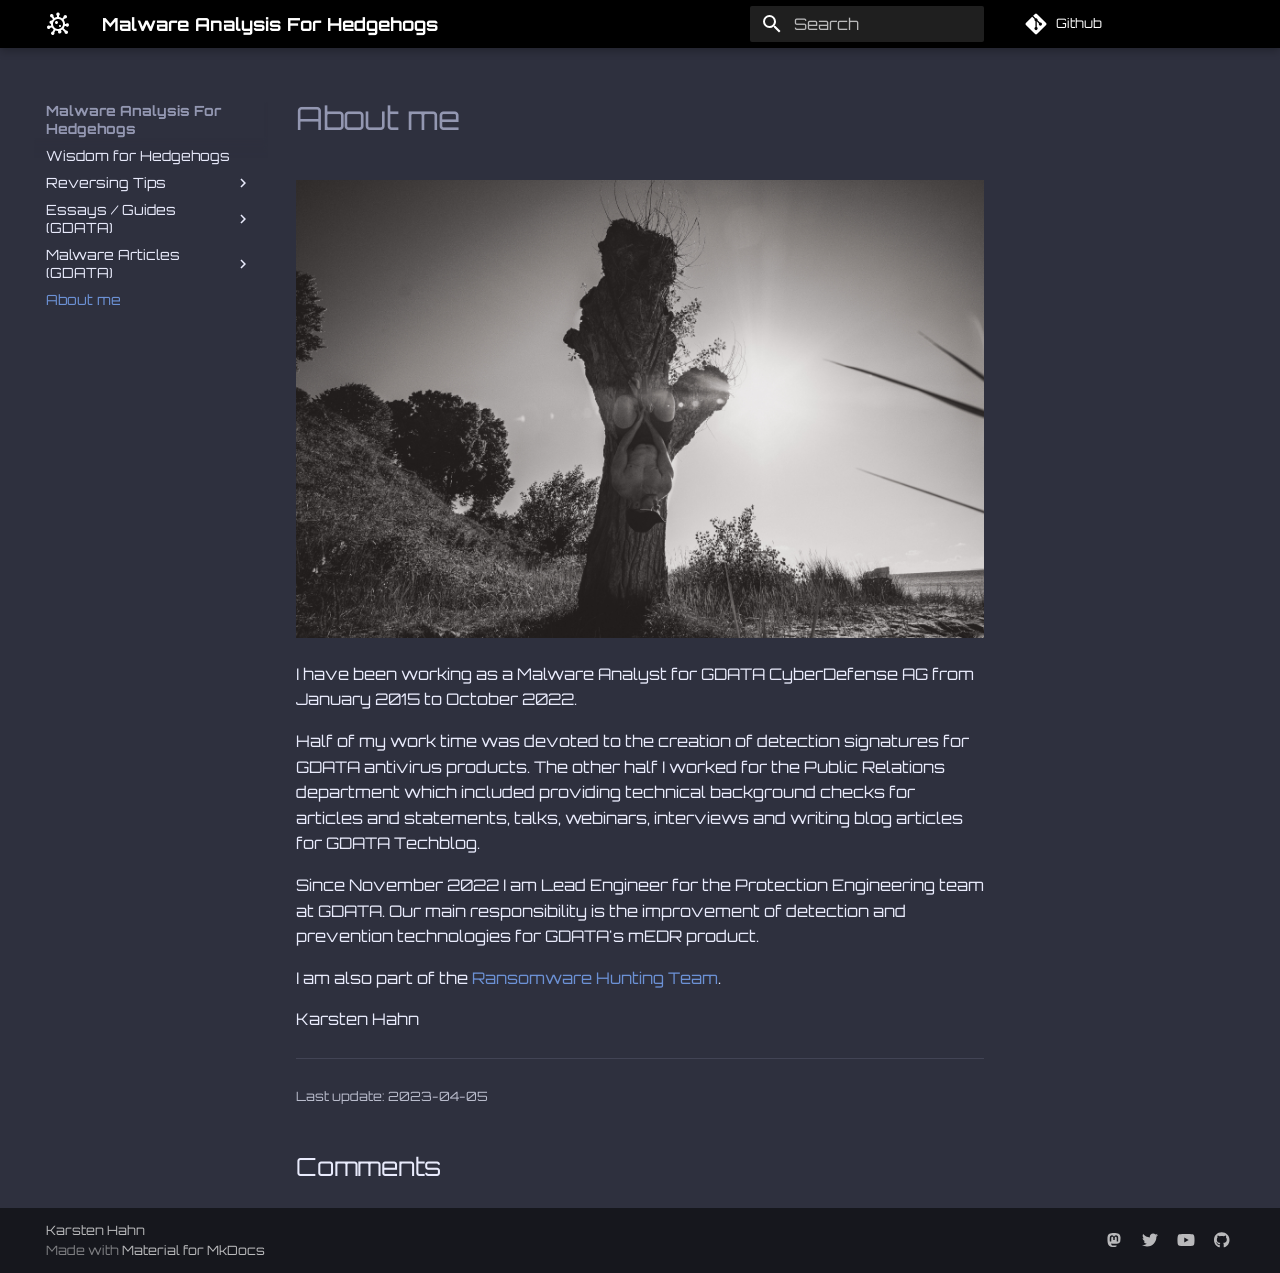
==== About me/index.html @ 7050e667 "Deployed 3b9eb0d with MkDocs version: 1.4.2" ====
<!DOCTYPE html>

<html class="no-js" lang="en">
<head>
<meta charset="utf-8"/>
<meta content="width=device-width,initial-scale=1" name="viewport"/>
<meta content="Malware analysis blog by struppigel aka Karsten Hahn" name="description"/>
<meta content="Karsten Hahn" name="author"/>
<link href="https://struppigel.github.io/WisdomForHedgehogs/About%20me/" rel="canonical"/>
<link href="../Execution%20Environments/PowerShell/" rel="prev"/>
<link href="../assets/images/favicon.png" rel="icon"/>
<meta content="mkdocs-1.4.2, mkdocs-material-9.1.2" name="generator"/>
<title>About me - Malware Analysis For Hedgehogs</title>
<link href="../assets/stylesheets/main.7bf56d0a.min.css" rel="stylesheet"/>
<link href="../assets/stylesheets/palette.a0c5b2b5.min.css" rel="stylesheet"/>
<link crossorigin="" href="https://fonts.gstatic.com" rel="preconnect"/>
<link href="https://fonts.googleapis.com/css?family=orbitron:300,300i,400,400i,700,700i%7CRoboto+Mono:400,400i,700,700i&amp;display=fallback" rel="stylesheet"/>
<style>:root{--md-text-font:"orbitron";--md-code-font:"Roboto Mono"}</style>
<script>__md_scope=new URL("..",location),__md_hash=e=>[...e].reduce((e,_)=>(e<<5)-e+_.charCodeAt(0),0),__md_get=(e,_=localStorage,t=__md_scope)=>JSON.parse(_.getItem(t.pathname+"."+e)),__md_set=(e,_,t=localStorage,a=__md_scope)=>{try{t.setItem(a.pathname+"."+e,JSON.stringify(_))}catch(e){}}</script>
<link href="../assets/stylesheets/glightbox.min.css" rel="stylesheet"/><style>
            html.glightbox-open { overflow: initial; height: 100%; }
            .gslide-title { margin-top: 0px; user-select: text; }
            .gslide-desc { color: #666; user-select: text; }
            .gslide-image img { background: white; }
            
                .gscrollbar-fixer { padding-right: 15px; }
                .gdesc-inner { font-size: 0.75rem; }
                body[data-md-color-scheme="slate"] .gdesc-inner { background: var(--md-default-bg-color);}
                body[data-md-color-scheme="slate"] .gslide-title { color: var(--md-default-fg-color);}
                body[data-md-color-scheme="slate"] .gslide-desc { color: var(--md-default-fg-color);}
                </style><script src="../assets/javascripts/glightbox.min.js"></script></head>
<body data-md-color-accent="yellow" data-md-color-primary="black" data-md-color-scheme="slate" dir="ltr">
<input autocomplete="off" class="md-toggle" data-md-toggle="drawer" id="__drawer" type="checkbox"/>
<input autocomplete="off" class="md-toggle" data-md-toggle="search" id="__search" type="checkbox"/>
<label class="md-overlay" for="__drawer"></label>
<div data-md-component="skip">
</div>
<div data-md-component="announce">
</div>
<header class="md-header md-header--shadow" data-md-component="header">
<nav aria-label="Header" class="md-header__inner md-grid">
<a aria-label="Malware Analysis For Hedgehogs" class="md-header__button md-logo" data-md-component="logo" href=".." title="Malware Analysis For Hedgehogs">
<svg viewbox="0 0 24 24" xmlns="http://www.w3.org/2000/svg"><path d="M12 .5a1.746 1.746 0 0 0-1 3.18v1.4c-.9.13-1.74.42-2.5.86L7.39 4.35c.19-.52.14-1.12-.2-1.6C6.84 2.26 6.3 2 5.75 2c-.35 0-.7.1-1 .32-.79.55-.99 1.64-.43 2.43.34.49.88.75 1.43.75l1.18 1.68c-.43.43-.77.91-1.06 1.44-.2-.08-.41-.12-.62-.12-.45 0-.9.17-1.25.5-.67.7-.67 1.8 0 2.5.29.27.64.42 1 .5 0 .54.07 1.06.18 1.56l-1.31.35c-.31-.26-.71-.41-1.12-.41-.15 0-.31 0-.46.06a1.752 1.752 0 0 0-1.23 2.15C1.27 16.5 2 17 2.75 17c.15 0 .3 0 .46-.06.57-.16 1-.58 1.18-1.1l1.51-.41c.45.79 1.05 1.49 1.75 2.07l-1.1 2c-.55.08-1.05.39-1.34.92a1.749 1.749 0 1 0 3.08 1.66c.28-.52.27-1.12.02-1.61l1.07-1.97c.81.32 1.69.5 2.62.5h.18c-.13.26-.18.56-.18.88.08.92.84 1.62 1.75 1.62h.13c.97-.08 1.69-.92 1.62-1.88-.04-.5-.29-.94-.65-1.23.47-.21.92-.48 1.34-.79l2.34 2.34c-.1.56.06 1.13.47 1.56.35.33.8.5 1.25.5s.9-.17 1.25-.5c.67-.7.67-1.8 0-2.5-.35-.33-.8-.5-1.25-.5-.1 0-.2 0-.31.03l-2.34-2.34c.49-.65.87-1.39 1.11-2.19h1.11A1.746 1.746 0 0 0 23 13a1.746 1.746 0 0 0-3.18-1H19c0-1.57-.5-3-1.4-4.19l1.34-1.34c.11.03.21.03.31.03.45 0 .9-.17 1.25-.5.67-.69.67-1.8 0-2.5-.35-.33-.8-.5-1.25-.5s-.9.17-1.25.5c-.41.43-.57 1-.47 1.56L16.19 6.4c-.92-.69-2-1.15-3.19-1.32v-1.4A1.746 1.746 0 0 0 12 .5M12 17c-2.76 0-5-2.24-5-5s2.24-5 5-5 5 2.24 5 5-2.24 5-5 5m-1.5-8C9.67 9 9 9.67 9 10.5s.67 1.5 1.5 1.5 1.5-.67 1.5-1.5S11.33 9 10.5 9m3.5 4c-.55 0-1 .45-1 1s.45 1 1 1 1-.45 1-1-.45-1-1-1Z"></path></svg>
</a>
<label class="md-header__button md-icon" for="__drawer">
<svg viewbox="0 0 24 24" xmlns="http://www.w3.org/2000/svg"><path d="M3 6h18v2H3V6m0 5h18v2H3v-2m0 5h18v2H3v-2Z"></path></svg>
</label>
<div class="md-header__title" data-md-component="header-title">
<div class="md-header__ellipsis">
<div class="md-header__topic">
<span class="md-ellipsis">
            Malware Analysis For Hedgehogs
          </span>
</div>
<div class="md-header__topic" data-md-component="header-topic">
<span class="md-ellipsis">
            
              About me
            
          </span>
</div>
</div>
</div>
<label class="md-header__button md-icon" for="__search">
<svg viewbox="0 0 24 24" xmlns="http://www.w3.org/2000/svg"><path d="M9.5 3A6.5 6.5 0 0 1 16 9.5c0 1.61-.59 3.09-1.56 4.23l.27.27h.79l5 5-1.5 1.5-5-5v-.79l-.27-.27A6.516 6.516 0 0 1 9.5 16 6.5 6.5 0 0 1 3 9.5 6.5 6.5 0 0 1 9.5 3m0 2C7 5 5 7 5 9.5S7 14 9.5 14 14 12 14 9.5 12 5 9.5 5Z"></path></svg>
</label>
<div class="md-search" data-md-component="search" role="dialog">
<label class="md-search__overlay" for="__search"></label>
<div class="md-search__inner" role="search">
<form class="md-search__form" name="search">
<input aria-label="Search" autocapitalize="off" autocomplete="off" autocorrect="off" class="md-search__input" data-md-component="search-query" name="query" placeholder="Search" required="" spellcheck="false" type="text"/>
<label class="md-search__icon md-icon" for="__search">
<svg viewbox="0 0 24 24" xmlns="http://www.w3.org/2000/svg"><path d="M9.5 3A6.5 6.5 0 0 1 16 9.5c0 1.61-.59 3.09-1.56 4.23l.27.27h.79l5 5-1.5 1.5-5-5v-.79l-.27-.27A6.516 6.516 0 0 1 9.5 16 6.5 6.5 0 0 1 3 9.5 6.5 6.5 0 0 1 9.5 3m0 2C7 5 5 7 5 9.5S7 14 9.5 14 14 12 14 9.5 12 5 9.5 5Z"></path></svg>
<svg viewbox="0 0 24 24" xmlns="http://www.w3.org/2000/svg"><path d="M20 11v2H8l5.5 5.5-1.42 1.42L4.16 12l7.92-7.92L13.5 5.5 8 11h12Z"></path></svg>
</label>
<nav aria-label="Search" class="md-search__options">
<button aria-label="Clear" class="md-search__icon md-icon" tabindex="-1" title="Clear" type="reset">
<svg viewbox="0 0 24 24" xmlns="http://www.w3.org/2000/svg"><path d="M19 6.41 17.59 5 12 10.59 6.41 5 5 6.41 10.59 12 5 17.59 6.41 19 12 13.41 17.59 19 19 17.59 13.41 12 19 6.41Z"></path></svg>
</button>
</nav>
</form>
<div class="md-search__output">
<div class="md-search__scrollwrap" data-md-scrollfix="">
<div class="md-search-result" data-md-component="search-result">
<div class="md-search-result__meta">
            Initializing search
          </div>
<ol class="md-search-result__list" role="presentation"></ol>
</div>
</div>
</div>
</div>
</div>
<div class="md-header__source">
<a class="md-source" data-md-component="source" href="https://github.com/struppigel/WisdomForHedgehogs" title="Go to repository">
<div class="md-source__icon md-icon">
<svg viewbox="0 0 448 512" xmlns="http://www.w3.org/2000/svg"><!--! Font Awesome Free 6.3.0 by @fontawesome - https://fontawesome.com License - https://fontawesome.com/license/free (Icons: CC BY 4.0, Fonts: SIL OFL 1.1, Code: MIT License) Copyright 2023 Fonticons, Inc.--><path d="M439.55 236.05 244 40.45a28.87 28.87 0 0 0-40.81 0l-40.66 40.63 51.52 51.52c27.06-9.14 52.68 16.77 43.39 43.68l49.66 49.66c34.23-11.8 61.18 31 35.47 56.69-26.49 26.49-70.21-2.87-56-37.34L240.22 199v121.85c25.3 12.54 22.26 41.85 9.08 55a34.34 34.34 0 0 1-48.55 0c-17.57-17.6-11.07-46.91 11.25-56v-123c-20.8-8.51-24.6-30.74-18.64-45L142.57 101 8.45 235.14a28.86 28.86 0 0 0 0 40.81l195.61 195.6a28.86 28.86 0 0 0 40.8 0l194.69-194.69a28.86 28.86 0 0 0 0-40.81z"></path></svg>
</div>
<div class="md-source__repository">
    Github
  </div>
</a>
</div>
</nav>
</header>
<div class="md-container" data-md-component="container">
<main class="md-main" data-md-component="main">
<div class="md-main__inner md-grid">
<div class="md-sidebar md-sidebar--primary" data-md-component="sidebar" data-md-type="navigation">
<div class="md-sidebar__scrollwrap">
<div class="md-sidebar__inner">
<nav aria-label="Navigation" class="md-nav md-nav--primary" data-md-level="0">
<label class="md-nav__title" for="__drawer">
<a aria-label="Malware Analysis For Hedgehogs" class="md-nav__button md-logo" data-md-component="logo" href=".." title="Malware Analysis For Hedgehogs">
<svg viewbox="0 0 24 24" xmlns="http://www.w3.org/2000/svg"><path d="M12 .5a1.746 1.746 0 0 0-1 3.18v1.4c-.9.13-1.74.42-2.5.86L7.39 4.35c.19-.52.14-1.12-.2-1.6C6.84 2.26 6.3 2 5.75 2c-.35 0-.7.1-1 .32-.79.55-.99 1.64-.43 2.43.34.49.88.75 1.43.75l1.18 1.68c-.43.43-.77.91-1.06 1.44-.2-.08-.41-.12-.62-.12-.45 0-.9.17-1.25.5-.67.7-.67 1.8 0 2.5.29.27.64.42 1 .5 0 .54.07 1.06.18 1.56l-1.31.35c-.31-.26-.71-.41-1.12-.41-.15 0-.31 0-.46.06a1.752 1.752 0 0 0-1.23 2.15C1.27 16.5 2 17 2.75 17c.15 0 .3 0 .46-.06.57-.16 1-.58 1.18-1.1l1.51-.41c.45.79 1.05 1.49 1.75 2.07l-1.1 2c-.55.08-1.05.39-1.34.92a1.749 1.749 0 1 0 3.08 1.66c.28-.52.27-1.12.02-1.61l1.07-1.97c.81.32 1.69.5 2.62.5h.18c-.13.26-.18.56-.18.88.08.92.84 1.62 1.75 1.62h.13c.97-.08 1.69-.92 1.62-1.88-.04-.5-.29-.94-.65-1.23.47-.21.92-.48 1.34-.79l2.34 2.34c-.1.56.06 1.13.47 1.56.35.33.8.5 1.25.5s.9-.17 1.25-.5c.67-.7.67-1.8 0-2.5-.35-.33-.8-.5-1.25-.5-.1 0-.2 0-.31.03l-2.34-2.34c.49-.65.87-1.39 1.11-2.19h1.11A1.746 1.746 0 0 0 23 13a1.746 1.746 0 0 0-3.18-1H19c0-1.57-.5-3-1.4-4.19l1.34-1.34c.11.03.21.03.31.03.45 0 .9-.17 1.25-.5.67-.69.67-1.8 0-2.5-.35-.33-.8-.5-1.25-.5s-.9.17-1.25.5c-.41.43-.57 1-.47 1.56L16.19 6.4c-.92-.69-2-1.15-3.19-1.32v-1.4A1.746 1.746 0 0 0 12 .5M12 17c-2.76 0-5-2.24-5-5s2.24-5 5-5 5 2.24 5 5-2.24 5-5 5m-1.5-8C9.67 9 9 9.67 9 10.5s.67 1.5 1.5 1.5 1.5-.67 1.5-1.5S11.33 9 10.5 9m3.5 4c-.55 0-1 .45-1 1s.45 1 1 1 1-.45 1-1-.45-1-1-1Z"></path></svg>
</a>
    Malware Analysis For Hedgehogs
  </label>
<div class="md-nav__source">
<a class="md-source" data-md-component="source" href="https://github.com/struppigel/WisdomForHedgehogs" title="Go to repository">
<div class="md-source__icon md-icon">
<svg viewbox="0 0 448 512" xmlns="http://www.w3.org/2000/svg"><!--! Font Awesome Free 6.3.0 by @fontawesome - https://fontawesome.com License - https://fontawesome.com/license/free (Icons: CC BY 4.0, Fonts: SIL OFL 1.1, Code: MIT License) Copyright 2023 Fonticons, Inc.--><path d="M439.55 236.05 244 40.45a28.87 28.87 0 0 0-40.81 0l-40.66 40.63 51.52 51.52c27.06-9.14 52.68 16.77 43.39 43.68l49.66 49.66c34.23-11.8 61.18 31 35.47 56.69-26.49 26.49-70.21-2.87-56-37.34L240.22 199v121.85c25.3 12.54 22.26 41.85 9.08 55a34.34 34.34 0 0 1-48.55 0c-17.57-17.6-11.07-46.91 11.25-56v-123c-20.8-8.51-24.6-30.74-18.64-45L142.57 101 8.45 235.14a28.86 28.86 0 0 0 0 40.81l195.61 195.6a28.86 28.86 0 0 0 40.8 0l194.69-194.69a28.86 28.86 0 0 0 0-40.81z"></path></svg>
</div>
<div class="md-source__repository">
    Github
  </div>
</a>
</div>
<ul class="md-nav__list" data-md-scrollfix="">
<li class="md-nav__item">
<a class="md-nav__link" href="..">
        Wisdom for Hedgehogs
      </a>
</li>
<li class="md-nav__item md-nav__item--nested">
<input class="md-nav__toggle md-toggle" id="__nav_2" type="checkbox"/>
<label class="md-nav__link" for="__nav_2" id="__nav_2_label" tabindex="0">
          Reversing Tips
          <span class="md-nav__icon md-icon"></span>
</label>
<nav aria-expanded="false" aria-labelledby="__nav_2_label" class="md-nav" data-md-level="1">
<label class="md-nav__title" for="__nav_2">
<span class="md-nav__icon md-icon"></span>
          Reversing Tips
        </label>
<ul class="md-nav__list" data-md-scrollfix="">
<li class="md-nav__item">
<a class="md-nav__link" href="../Execution%20Environments/CPython%20Bytecode%20Reversing/">
        CPython Bytecode
      </a>
</li>
<li class="md-nav__item">
<a class="md-nav__link" href="../Execution%20Environments/Infographics/">
        Infographics
      </a>
</li>
<li class="md-nav__item">
<a class="md-nav__link" href="../Execution%20Environments/MBR%20and%20BIOS/">
        MBR and BIOS
      </a>
</li>
<li class="md-nav__item">
<a class="md-nav__link" href="../Execution%20Environments/PowerShell/">
        PowerShell
      </a>
</li>
</ul>
</nav>
</li>
<li class="md-nav__item md-nav__item--nested">
<input class="md-nav__toggle md-toggle" id="__nav_3" type="checkbox"/>
<label class="md-nav__link" for="__nav_3" id="__nav_3_label" tabindex="0">
          Essays / Guides (GDATA)
          <span class="md-nav__icon md-icon"></span>
</label>
<nav aria-expanded="false" aria-labelledby="__nav_3_label" class="md-nav" data-md-level="1">
<label class="md-nav__title" for="__nav_3">
<span class="md-nav__icon md-icon"></span>
          Essays / Guides (GDATA)
        </label>
<ul class="md-nav__list" data-md-scrollfix="">
<li class="md-nav__item">
<a class="md-nav__link" href="https://www.gdatasoftware.com/blog/2022/09/37511-detecting-file-manipulation-in-system-files">
        Identifying file manipulation
      </a>
</li>
<li class="md-nav__item">
<a class="md-nav__link" href="https://www.gdatasoftware.com/blog/2022/01/malware-vaccines">
        Malware vaccines
      </a>
</li>
<li class="md-nav__item">
<a class="md-nav__link" href="https://www.gdatasoftware.com/blog/2021/09/an-overview-of-malware-hashing-algorithms">
        Hashing algorithms
      </a>
</li>
<li class="md-nav__item">
<a class="md-nav__link" href="https://www.gdatasoftware.com/blog/2019/08/35146-taming-the-mess-of-av-detection-names">
        Malware naming - AV detection names
      </a>
</li>
<li class="md-nav__item">
<a class="md-nav__link" href="https://www.gdatasoftware.com/blog/malware-family-naming-hell">
        Malware naming hell
      </a>
</li>
<li class="md-nav__item">
<a class="md-nav__link" href="https://www.gdatasoftware.com/blog/2016/11/29289-it-s-educational-on-the-no-1-argument-for-open-source-ransomware">
        Open source ransomware
      </a>
</li>
<li class="md-nav__item">
<a class="md-nav__link" href="https://www.gdatasoftware.com/blog/2019/06/31666-ransomware-identification-for-the-judicious-analyst">
        Ransomware identification
      </a>
</li>
<li class="md-nav__item">
<a class="md-nav__link" href="https://www.gdatasoftware.com/blog/2022/06/37445-malware-detection-is-hard">
        Why malware detection is hard
      </a>
</li>
</ul>
</nav>
</li>
<li class="md-nav__item md-nav__item--nested">
<input class="md-nav__toggle md-toggle" id="__nav_4" type="checkbox"/>
<label class="md-nav__link" for="__nav_4" id="__nav_4_label" tabindex="0">
          Malware Articles (GDATA)
          <span class="md-nav__icon md-icon"></span>
</label>
<nav aria-expanded="false" aria-labelledby="__nav_4_label" class="md-nav" data-md-level="1">
<label class="md-nav__title" for="__nav_4">
<span class="md-nav__icon md-icon"></span>
          Malware Articles (GDATA)
        </label>
<ul class="md-nav__list" data-md-scrollfix="">
<li class="md-nav__item">
<a class="md-nav__link" href="https://www.gdatasoftware.com/blog/2022/02/37239-allcome-clipbanker-is-a-newcomer-in-malware-underground-forums">
        Allcome
      </a>
</li>
<li class="md-nav__item">
<a class="md-nav__link" href="https://www.gdatasoftware.com/blog/2020/11/36459-babax-stealer-rebrands-to-osno-installs-rootkit">
        Babax
      </a>
</li>
<li class="md-nav__item">
<a class="md-nav__link" href="https://www.gdatasoftware.com/blog/2022/01/37236-qr-codes-on-twitter-deliver-malicious-chrome-extension">
        ChromeLoader / Choziosi
      </a>
</li>
<li class="md-nav__item">
<a class="md-nav__link" href="https://www.gdatasoftware.com/blog/2020/02/35802-bitbucket-abused-as-malware-slinger">
        CryptBot
      </a>
</li>
<li class="md-nav__item">
<a class="md-nav__link" href="https://www.gdatasoftware.com/blog/cyrat-ransomware">
        Cyrat
      </a>
</li>
<li class="md-nav__item">
<a class="md-nav__link" href="https://www.gdatasoftware.com/blog/2019/04/31643-garrantydecrypt-ransomware-spyhunter">
        GarrantyDecrypt
      </a>
</li>
<li class="md-nav__item">
<a class="md-nav__link" href="https://www.gdatasoftware.com/blog/2022/03/ginzo-free-malware">
        Ginzo
      </a>
</li>
<li class="md-nav__item">
<a class="md-nav__link" href="https://www.gdatasoftware.com/blog/icerat-evades-antivirus-by-using-jphp">
        IceRAT
      </a>
</li>
<li class="md-nav__item">
<a class="md-nav__link" href="https://www.gdatasoftware.com/blog/microsoft-signed-a-malicious-netfilter-rootkit">
        Netfilter rootkit
      </a>
</li>
<li class="md-nav__item">
<a class="md-nav__link" href="https://www.gdatasoftware.com/blog/netwire-rat-via-pasteee-and-ms-excel">
        NetWireRAT
      </a>
</li>
<li class="md-nav__item">
<a class="md-nav__link" href="https://www.gdatasoftware.com/blog/2019/11/35548-new-sectoprat-remote-access-malware-utilizes-second-desktop-to-control-browsers">
        SectopRAT
      </a>
</li>
<li class="md-nav__item">
<a class="md-nav__link" href="https://www.gdatasoftware.com/blog/2017/01/29442-spora-worm-and-ransomware">
        Spora
      </a>
</li>
<li class="md-nav__item">
<a class="md-nav__link" href="https://www.gdatasoftware.com/blog/2021/06/36861-malware-hides-in-steam-profile-images">
        SteamHide
      </a>
</li>
<li class="md-nav__item">
<a class="md-nav__link" href="https://www.gdatasoftware.com/blog/strrat-crimson">
        STRRAT
      </a>
</li>
<li class="md-nav__item">
<a class="md-nav__link" href="https://www.gdatasoftware.com/blog/trat-control-via-smartphone">
        T-RAT 2.0
      </a>
</li>
<li class="md-nav__item">
<a class="md-nav__link" href="https://www.gdatasoftware.com/blog/2020/07/36200-ransomware-tries-to-worm">
        Try2Cry
      </a>
</li>
</ul>
</nav>
</li>
<li class="md-nav__item md-nav__item--active">
<input class="md-nav__toggle md-toggle" id="__toc" type="checkbox"/>
<a class="md-nav__link md-nav__link--active" href="./">
        About me
      </a>
</li>
</ul>
</nav>
</div>
</div>
</div>
<div class="md-sidebar md-sidebar--secondary" data-md-component="sidebar" data-md-type="toc">
<div class="md-sidebar__scrollwrap">
<div class="md-sidebar__inner">
<nav aria-label="Table of contents" class="md-nav md-nav--secondary">
</nav>
</div>
</div>
</div>
<div class="md-content" data-md-component="content">
<article class="md-content__inner md-typeset">
<h1>About me</h1>
<div><p><a class="glightbox" data-desc-position="bottom" data-height="auto" data-type="image" data-width="100%" href="../sharbeutz.jpg"><img alt="Me hanging upside down from a tree" src="../sharbeutz.jpg"/></a></p>
<p>I have been working as a Malware Analyst for GDATA CyberDefense AG from January 2015 to October 2022.</p>
<p>Half of my work time was devoted to the creation of detection signatures for GDATA antivirus products. The other half I worked for the Public Relations department which included providing technical background checks for articles and statements, talks, webinars, interviews and writing blog articles for GDATA Techblog. </p>
<p>Since November 2022 I am Lead Engineer for the Protection Engineering team at GDATA. Our main responsibility is the improvement of detection and prevention technologies for GDATA's mEDR product. </p>
<p>I am also part of the <a href="https://en.wikipedia.org/wiki/The_Ransomware_Hunting_Team">Ransomware Hunting Team</a>.</p>
<p>Karsten Hahn</p></div>
<hr/>
<div class="md-source-file">
<small>
    
      Last update:
      2023-04-05
    
  </small>
</div>
<h2 id="__comments">Comments</h2>
<script async="" crossorigin="anonymous" data-category="General" data-category-id="DIC_kwDOJEee5M4CUzl7" data-emit-metadata="0" data-input-position="top" data-lang="en" data-mapping="pathname" data-reactions-enabled="1" data-repo="struppigel/WisdomForHedgehogs" data-repo-id="R_kgDOJEee5A" data-strict="0" data-theme="dark" src="https://giscus.app/client.js">
</script>
<script>
    var giscus = document.querySelector("script[src*=giscus]")

    /* Set palette on initial load */
    var palette = __md_get("__palette")
    if (palette && typeof palette.color === "object") {
      var theme = palette.color.scheme === "slate" ? "dark" : "light"
      giscus.setAttribute("data-theme", theme) 


    }

    /* Register event handlers after documented loaded */
    document.addEventListener("DOMContentLoaded", function() {
      var ref = document.querySelector("[data-md-component=palette]")
      ref.addEventListener("change", function() {
        var palette = __md_get("__palette")
        if (palette && typeof palette.color === "object") {
          var theme = palette.color.scheme === "slate" ? "dark" : "light"

          /* Instruct Giscus to change theme */
          var frame = document.querySelector(".giscus-frame")
          frame.contentWindow.postMessage(
            { giscus: { setConfig: { theme } } },
            "https://giscus.app"
          )
        }
      })
    })
  </script>
</article>
</div>
</div>
</main>
<footer class="md-footer">
<div class="md-footer-meta md-typeset">
<div class="md-footer-meta__inner md-grid">
<div class="md-copyright">
<div class="md-copyright__highlight">
      Karsten Hahn
    </div>
  
  
    Made with
    <a href="https://squidfunk.github.io/mkdocs-material/" rel="noopener" target="_blank">
      Material for MkDocs
    </a>
</div>
<div class="md-social">
<a class="md-social__link" href="https://infosec.exchange/@struppigel" rel="noopener me" target="_blank" title="infosec.exchange">
<svg viewbox="0 0 448 512" xmlns="http://www.w3.org/2000/svg"><!--! Font Awesome Free 6.3.0 by @fontawesome - https://fontawesome.com License - https://fontawesome.com/license/free (Icons: CC BY 4.0, Fonts: SIL OFL 1.1, Code: MIT License) Copyright 2023 Fonticons, Inc.--><path d="M433 179.11c0-97.2-63.71-125.7-63.71-125.7-62.52-28.7-228.56-28.4-290.48 0 0 0-63.72 28.5-63.72 125.7 0 115.7-6.6 259.4 105.63 289.1 40.51 10.7 75.32 13 103.33 11.4 50.81-2.8 79.32-18.1 79.32-18.1l-1.7-36.9s-36.31 11.4-77.12 10.1c-40.41-1.4-83-4.4-89.63-54a102.54 102.54 0 0 1-.9-13.9c85.63 20.9 158.65 9.1 178.75 6.7 56.12-6.7 105-41.3 111.23-72.9 9.8-49.8 9-121.5 9-121.5zm-75.12 125.2h-46.63v-114.2c0-49.7-64-51.6-64 6.9v62.5h-46.33V197c0-58.5-64-56.6-64-6.9v114.2H90.19c0-122.1-5.2-147.9 18.41-175 25.9-28.9 79.82-30.8 103.83 6.1l11.6 19.5 11.6-19.5c24.11-37.1 78.12-34.8 103.83-6.1 23.71 27.3 18.4 53 18.4 175z"></path></svg>
</a>
<a class="md-social__link" href="https://twitter.com/struppigel" rel="noopener" target="_blank" title="twitter.com">
<svg viewbox="0 0 512 512" xmlns="http://www.w3.org/2000/svg"><!--! Font Awesome Free 6.3.0 by @fontawesome - https://fontawesome.com License - https://fontawesome.com/license/free (Icons: CC BY 4.0, Fonts: SIL OFL 1.1, Code: MIT License) Copyright 2023 Fonticons, Inc.--><path d="M459.37 151.716c.325 4.548.325 9.097.325 13.645 0 138.72-105.583 298.558-298.558 298.558-59.452 0-114.68-17.219-161.137-47.106 8.447.974 16.568 1.299 25.34 1.299 49.055 0 94.213-16.568 130.274-44.832-46.132-.975-84.792-31.188-98.112-72.772 6.498.974 12.995 1.624 19.818 1.624 9.421 0 18.843-1.3 27.614-3.573-48.081-9.747-84.143-51.98-84.143-102.985v-1.299c13.969 7.797 30.214 12.67 47.431 13.319-28.264-18.843-46.781-51.005-46.781-87.391 0-19.492 5.197-37.36 14.294-52.954 51.655 63.675 129.3 105.258 216.365 109.807-1.624-7.797-2.599-15.918-2.599-24.04 0-57.828 46.782-104.934 104.934-104.934 30.213 0 57.502 12.67 76.67 33.137 23.715-4.548 46.456-13.32 66.599-25.34-7.798 24.366-24.366 44.833-46.132 57.827 21.117-2.273 41.584-8.122 60.426-16.243-14.292 20.791-32.161 39.308-52.628 54.253z"></path></svg>
</a>
<a class="md-social__link" href="https://www.youtube.com/@MalwareAnalysisForHedgehogs" rel="noopener" target="_blank" title="www.youtube.com">
<svg viewbox="0 0 576 512" xmlns="http://www.w3.org/2000/svg"><!--! Font Awesome Free 6.3.0 by @fontawesome - https://fontawesome.com License - https://fontawesome.com/license/free (Icons: CC BY 4.0, Fonts: SIL OFL 1.1, Code: MIT License) Copyright 2023 Fonticons, Inc.--><path d="M549.655 124.083c-6.281-23.65-24.787-42.276-48.284-48.597C458.781 64 288 64 288 64S117.22 64 74.629 75.486c-23.497 6.322-42.003 24.947-48.284 48.597-11.412 42.867-11.412 132.305-11.412 132.305s0 89.438 11.412 132.305c6.281 23.65 24.787 41.5 48.284 47.821C117.22 448 288 448 288 448s170.78 0 213.371-11.486c23.497-6.321 42.003-24.171 48.284-47.821 11.412-42.867 11.412-132.305 11.412-132.305s0-89.438-11.412-132.305zm-317.51 213.508V175.185l142.739 81.205-142.739 81.201z"></path></svg>
</a>
<a class="md-social__link" href="https://github.com/struppigel" rel="noopener" target="_blank" title="github.com">
<svg viewbox="0 0 496 512" xmlns="http://www.w3.org/2000/svg"><!--! Font Awesome Free 6.3.0 by @fontawesome - https://fontawesome.com License - https://fontawesome.com/license/free (Icons: CC BY 4.0, Fonts: SIL OFL 1.1, Code: MIT License) Copyright 2023 Fonticons, Inc.--><path d="M165.9 397.4c0 2-2.3 3.6-5.2 3.6-3.3.3-5.6-1.3-5.6-3.6 0-2 2.3-3.6 5.2-3.6 3-.3 5.6 1.3 5.6 3.6zm-31.1-4.5c-.7 2 1.3 4.3 4.3 4.9 2.6 1 5.6 0 6.2-2s-1.3-4.3-4.3-5.2c-2.6-.7-5.5.3-6.2 2.3zm44.2-1.7c-2.9.7-4.9 2.6-4.6 4.9.3 2 2.9 3.3 5.9 2.6 2.9-.7 4.9-2.6 4.6-4.6-.3-1.9-3-3.2-5.9-2.9zM244.8 8C106.1 8 0 113.3 0 252c0 110.9 69.8 205.8 169.5 239.2 12.8 2.3 17.3-5.6 17.3-12.1 0-6.2-.3-40.4-.3-61.4 0 0-70 15-84.7-29.8 0 0-11.4-29.1-27.8-36.6 0 0-22.9-15.7 1.6-15.4 0 0 24.9 2 38.6 25.8 21.9 38.6 58.6 27.5 72.9 20.9 2.3-16 8.8-27.1 16-33.7-55.9-6.2-112.3-14.3-112.3-110.5 0-27.5 7.6-41.3 23.6-58.9-2.6-6.5-11.1-33.3 2.6-67.9 20.9-6.5 69 27 69 27 20-5.6 41.5-8.5 62.8-8.5s42.8 2.9 62.8 8.5c0 0 48.1-33.6 69-27 13.7 34.7 5.2 61.4 2.6 67.9 16 17.7 25.8 31.5 25.8 58.9 0 96.5-58.9 104.2-114.8 110.5 9.2 7.9 17 22.9 17 46.4 0 33.7-.3 75.4-.3 83.6 0 6.5 4.6 14.4 17.3 12.1C428.2 457.8 496 362.9 496 252 496 113.3 383.5 8 244.8 8zM97.2 352.9c-1.3 1-1 3.3.7 5.2 1.6 1.6 3.9 2.3 5.2 1 1.3-1 1-3.3-.7-5.2-1.6-1.6-3.9-2.3-5.2-1zm-10.8-8.1c-.7 1.3.3 2.9 2.3 3.9 1.6 1 3.6.7 4.3-.7.7-1.3-.3-2.9-2.3-3.9-2-.6-3.6-.3-4.3.7zm32.4 35.6c-1.6 1.3-1 4.3 1.3 6.2 2.3 2.3 5.2 2.6 6.5 1 1.3-1.3.7-4.3-1.3-6.2-2.2-2.3-5.2-2.6-6.5-1zm-11.4-14.7c-1.6 1-1.6 3.6 0 5.9 1.6 2.3 4.3 3.3 5.6 2.3 1.6-1.3 1.6-3.9 0-6.2-1.4-2.3-4-3.3-5.6-2z"></path></svg>
</a>
</div>
</div>
</div>
</footer>
</div>
<div class="md-dialog" data-md-component="dialog">
<div class="md-dialog__inner md-typeset"></div>
</div>
<script id="__config" type="application/json">{"base": "..", "features": ["content.code.copy"], "search": "../assets/javascripts/workers/search.208ed371.min.js", "translations": {"clipboard.copied": "Copied to clipboard", "clipboard.copy": "Copy to clipboard", "search.result.more.one": "1 more on this page", "search.result.more.other": "# more on this page", "search.result.none": "No matching documents", "search.result.one": "1 matching document", "search.result.other": "# matching documents", "search.result.placeholder": "Type to start searching", "search.result.term.missing": "Missing", "select.version": "Select version"}}</script>
<script src="../assets/javascripts/bundle.fc8c2696.min.js"></script>
<script>document$.subscribe(() => {const lightbox = GLightbox({"touchNavigation": true, "loop": false, "zoomable": true, "draggable": true, "openEffect": "zoom", "closeEffect": "zoom", "slideEffect": "slide"});})</script></body>
</html>
---- assets/stylesheets/main.7bf56d0a.min.css ----
@charset "UTF-8";html{-webkit-text-size-adjust:none;-moz-text-size-adjust:none;text-size-adjust:none;box-sizing:border-box}*,:after,:before{box-sizing:inherit}@media (prefers-reduced-motion){*,:after,:before{transition:none!important}}body{margin:0}a,button,input,label{-webkit-tap-highlight-color:transparent}a{color:inherit;text-decoration:none}hr{border:0;box-sizing:initial;display:block;height:.05rem;overflow:visible;padding:0}small{font-size:80%}sub,sup{line-height:1em}img{border-style:none}table{border-collapse:initial;border-spacing:0}td,th{font-weight:400;vertical-align:top}button{background:#0000;border:0;font-family:inherit;font-size:inherit;margin:0;padding:0}input{border:0;outline:none}:root{--md-primary-fg-color:#4051b5;--md-primary-fg-color--light:#5d6cc0;--md-primary-fg-color--dark:#303fa1;--md-primary-bg-color:#fff;--md-primary-bg-color--light:#ffffffb3;--md-accent-fg-color:#526cfe;--md-accent-fg-color--transparent:#526cfe1a;--md-accent-bg-color:#fff;--md-accent-bg-color--light:#ffffffb3}:root,[data-md-color-scheme=default]{--md-default-fg-color:#000000de;--md-default-fg-color--light:#0000008a;--md-default-fg-color--lighter:#00000052;--md-default-fg-color--lightest:#00000012;--md-default-bg-color:#fff;--md-default-bg-color--light:#ffffffb3;--md-default-bg-color--lighter:#ffffff4d;--md-default-bg-color--lightest:#ffffff1f;--md-code-fg-color:#36464e;--md-code-bg-color:#f5f5f5;--md-code-hl-color:#ffff0080;--md-code-hl-number-color:#d52a2a;--md-code-hl-special-color:#db1457;--md-code-hl-function-color:#a846b9;--md-code-hl-constant-color:#6e59d9;--md-code-hl-keyword-color:#3f6ec6;--md-code-hl-string-color:#1c7d4d;--md-code-hl-name-color:var(--md-code-fg-color);--md-code-hl-operator-color:var(--md-default-fg-color--light);--md-code-hl-punctuation-color:var(--md-default-fg-color--light);--md-code-hl-comment-color:var(--md-default-fg-color--light);--md-code-hl-generic-color:var(--md-default-fg-color--light);--md-code-hl-variable-color:var(--md-default-fg-color--light);--md-typeset-color:var(--md-default-fg-color);--md-typeset-a-color:var(--md-primary-fg-color);--md-typeset-mark-color:#ffff0080;--md-typeset-del-color:#f5503d26;--md-typeset-ins-color:#0bd57026;--md-typeset-kbd-color:#fafafa;--md-typeset-kbd-accent-color:#fff;--md-typeset-kbd-border-color:#b8b8b8;--md-typeset-table-color:#0000001f;--md-typeset-table-color--light:rgba(0,0,0,.035);--md-admonition-fg-color:var(--md-default-fg-color);--md-admonition-bg-color:var(--md-default-bg-color);--md-warning-fg-color:#000000de;--md-warning-bg-color:#ff9;--md-footer-fg-color:#fff;--md-footer-fg-color--light:#ffffffb3;--md-footer-fg-color--lighter:#ffffff73;--md-footer-bg-color:#000000de;--md-footer-bg-color--dark:#00000052;--md-shadow-z1:0 0.2rem 0.5rem #0000000d,0 0 0.05rem #0000001a;--md-shadow-z2:0 0.2rem 0.5rem #0000001a,0 0 0.05rem #00000040;--md-shadow-z3:0 0.2rem 0.5rem #0003,0 0 0.05rem #00000059}.md-icon svg{fill:currentcolor;display:block;height:1.2rem;width:1.2rem}body{-webkit-font-smoothing:antialiased;-moz-osx-font-smoothing:grayscale;--md-text-font-family:var(--md-text-font,_),-apple-system,BlinkMacSystemFont,Helvetica,Arial,sans-serif;--md-code-font-family:var(--md-code-font,_),SFMono-Regular,Consolas,Menlo,monospace}aside,body,input{font-feature-settings:"kern","liga";color:var(--md-typeset-color);font-family:var(--md-text-font-family)}code,kbd,pre{font-feature-settings:"kern";font-family:var(--md-code-font-family)}:root{--md-typeset-table-sort-icon:url('data:image/svg+xml;charset=utf-8,<svg xmlns="http://www.w3.org/2000/svg" viewBox="0 0 24 24"><path d="m18 21-4-4h3V7h-3l4-4 4 4h-3v10h3M2 19v-2h10v2M2 13v-2h7v2M2 7V5h4v2H2Z"/></svg>');--md-typeset-table-sort-icon--asc:url('data:image/svg+xml;charset=utf-8,<svg xmlns="http://www.w3.org/2000/svg" viewBox="0 0 24 24"><path d="M19 17h3l-4 4-4-4h3V3h2M2 17h10v2H2M6 5v2H2V5m0 6h7v2H2v-2Z"/></svg>');--md-typeset-table-sort-icon--desc:url('data:image/svg+xml;charset=utf-8,<svg xmlns="http://www.w3.org/2000/svg" viewBox="0 0 24 24"><path d="M19 7h3l-4-4-4 4h3v14h2M2 17h10v2H2M6 5v2H2V5m0 6h7v2H2v-2Z"/></svg>')}.md-typeset{-webkit-print-color-adjust:exact;color-adjust:exact;font-size:.8rem;line-height:1.6}@media print{.md-typeset{font-size:.68rem}}.md-typeset blockquote,.md-typeset dl,.md-typeset figure,.md-typeset ol,.md-typeset pre,.md-typeset ul{margin-bottom:1em;margin-top:1em}.md-typeset h1{color:var(--md-default-fg-color--light);font-size:2em;line-height:1.3;margin:0 0 1.25em}.md-typeset h1,.md-typeset h2{font-weight:300;letter-spacing:-.01em}.md-typeset h2{font-size:1.5625em;line-height:1.4;margin:1.6em 0 .64em}.md-typeset h3{font-size:1.25em;font-weight:400;letter-spacing:-.01em;line-height:1.5;margin:1.6em 0 .8em}.md-typeset h2+h3{margin-top:.8em}.md-typeset h4{font-weight:700;letter-spacing:-.01em;margin:1em 0}.md-typeset h5,.md-typeset h6{color:var(--md-default-fg-color--light);font-size:.8em;font-weight:700;letter-spacing:-.01em;margin:1.25em 0}.md-typeset h5{text-transform:uppercase}.md-typeset hr{border-bottom:.05rem solid var(--md-default-fg-color--lightest);display:flow-root;margin:1.5em 0}.md-typeset a{color:var(--md-typeset-a-color);word-break:break-word}.md-typeset a,.md-typeset a:before{transition:color 125ms}.md-typeset a:focus,.md-typeset a:hover{color:var(--md-accent-fg-color)}.md-typeset a:focus code,.md-typeset a:hover code{background-color:var(--md-accent-fg-color--transparent)}.md-typeset a code{color:currentcolor;transition:background-color 125ms}.md-typeset a.focus-visible{outline-color:var(--md-accent-fg-color);outline-offset:.2rem}.md-typeset code,.md-typeset kbd,.md-typeset pre{color:var(--md-code-fg-color);direction:ltr;font-variant-ligatures:none}@media print{.md-typeset code,.md-typeset kbd,.md-typeset pre{white-space:pre-wrap}}.md-typeset code{background-color:var(--md-code-bg-color);border-radius:.1rem;-webkit-box-decoration-break:clone;box-decoration-break:clone;font-size:.85em;padding:0 .2941176471em;word-break:break-word}.md-typeset code:not(.focus-visible){-webkit-tap-highlight-color:transparent;outline:none}.md-typeset pre{display:flow-root;line-height:1.4;position:relative}.md-typeset pre>code{-webkit-box-decoration-break:slice;box-decoration-break:slice;box-shadow:none;display:block;margin:0;outline-color:var(--md-accent-fg-color);overflow:auto;padding:.7720588235em 1.1764705882em;scrollbar-color:var(--md-default-fg-color--lighter) #0000;scrollbar-width:thin;touch-action:auto;word-break:normal}.md-typeset pre>code:hover{scrollbar-color:var(--md-accent-fg-color) #0000}.md-typeset pre>code::-webkit-scrollbar{height:.2rem;width:.2rem}.md-typeset pre>code::-webkit-scrollbar-thumb{background-color:var(--md-default-fg-color--lighter)}.md-typeset pre>code::-webkit-scrollbar-thumb:hover{background-color:var(--md-accent-fg-color)}.md-typeset kbd{background-color:var(--md-typeset-kbd-color);border-radius:.1rem;box-shadow:0 .1rem 0 .05rem var(--md-typeset-kbd-border-color),0 .1rem 0 var(--md-typeset-kbd-border-color),0 -.1rem .2rem var(--md-typeset-kbd-accent-color) inset;color:var(--md-default-fg-color);display:inline-block;font-size:.75em;padding:0 .6666666667em;vertical-align:text-top;word-break:break-word}.md-typeset mark{background-color:var(--md-typeset-mark-color);-webkit-box-decoration-break:clone;box-decoration-break:clone;color:inherit;word-break:break-word}.md-typeset abbr{border-bottom:.05rem dotted var(--md-default-fg-color--light);cursor:help;text-decoration:none}@media (hover:none){.md-typeset abbr[title]:focus:after,.md-typeset abbr[title]:hover:after{background-color:var(--md-default-fg-color);border-radius:.1rem;box-shadow:var(--md-shadow-z3);color:var(--md-default-bg-color);content:attr(title);font-size:.7rem;left:.8rem;margin-top:2em;padding:.2rem .3rem;position:absolute;right:.8rem}}.md-typeset small{opacity:.75}[dir=ltr] .md-typeset sub,[dir=ltr] .md-typeset sup{margin-left:.078125em}[dir=rtl] .md-typeset sub,[dir=rtl] .md-typeset sup{margin-right:.078125em}[dir=ltr] .md-typeset blockquote{padding-left:.6rem}[dir=rtl] .md-typeset blockquote{padding-right:.6rem}[dir=ltr] .md-typeset blockquote{border-left:.2rem solid var(--md-default-fg-color--lighter)}[dir=rtl] .md-typeset blockquote{border-right:.2rem solid var(--md-default-fg-color--lighter)}.md-typeset blockquote{color:var(--md-default-fg-color--light);margin-left:0;margin-right:0}.md-typeset ul{list-style-type:disc}[dir=ltr] .md-typeset ol,[dir=ltr] .md-typeset ul{margin-left:.625em}[dir=rtl] .md-typeset ol,[dir=rtl] .md-typeset ul{margin-right:.625em}.md-typeset ol,.md-typeset ul{padding:0}.md-typeset ol:not([hidden]),.md-typeset ul:not([hidden]){display:flow-root}.md-typeset ol ol,.md-typeset ul ol{list-style-type:lower-alpha}.md-typeset ol ol ol,.md-typeset ul ol ol{list-style-type:lower-roman}[dir=ltr] .md-typeset ol li,[dir=ltr] .md-typeset ul li{margin-left:1.25em}[dir=rtl] .md-typeset ol li,[dir=rtl] .md-typeset ul li{margin-right:1.25em}.md-typeset ol li,.md-typeset ul li{margin-bottom:.5em}.md-typeset ol li blockquote,.md-typeset ol li p,.md-typeset ul li blockquote,.md-typeset ul li p{margin:.5em 0}.md-typeset ol li:last-child,.md-typeset ul li:last-child{margin-bottom:0}[dir=ltr] .md-typeset ol li ol,[dir=ltr] .md-typeset ol li ul,[dir=ltr] .md-typeset ul li ol,[dir=ltr] .md-typeset ul li ul{margin-left:.625em}[dir=rtl] .md-typeset ol li ol,[dir=rtl] .md-typeset ol li ul,[dir=rtl] .md-typeset ul li ol,[dir=rtl] .md-typeset ul li ul{margin-right:.625em}.md-typeset ol li ol,.md-typeset ol li ul,.md-typeset ul li ol,.md-typeset ul li ul{margin-bottom:.5em;margin-top:.5em}[dir=ltr] .md-typeset dd{margin-left:1.875em}[dir=rtl] .md-typeset dd{margin-right:1.875em}.md-typeset dd{margin-bottom:1.5em;margin-top:1em}.md-typeset img,.md-typeset svg,.md-typeset video{height:auto;max-width:100%}.md-typeset img[align=left]{margin:1em 1em 1em 0}.md-typeset img[align=right]{margin:1em 0 1em 1em}.md-typeset img[align]:only-child{margin-top:0}.md-typeset img[src$="#gh-dark-mode-only"],.md-typeset img[src$="#only-dark"]{display:none}.md-typeset figure{display:flow-root;margin:1em auto;max-width:100%;text-align:center;width:-webkit-fit-content;width:-moz-fit-content;width:fit-content}.md-typeset figure img{display:block}.md-typeset figcaption{font-style:italic;margin:1em auto;max-width:24rem}.md-typeset iframe{max-width:100%}.md-typeset table:not([class]){background-color:var(--md-default-bg-color);border:.05rem solid var(--md-typeset-table-color);border-radius:.1rem;display:inline-block;font-size:.64rem;max-width:100%;overflow:auto;touch-action:auto}@media print{.md-typeset table:not([class]){display:table}}.md-typeset table:not([class])+*{margin-top:1.5em}.md-typeset table:not([class]) td>:first-child,.md-typeset table:not([class]) th>:first-child{margin-top:0}.md-typeset table:not([class]) td>:last-child,.md-typeset table:not([class]) th>:last-child{margin-bottom:0}.md-typeset table:not([class]) td:not([align]),.md-typeset table:not([class]) th:not([align]){text-align:left}[dir=rtl] .md-typeset table:not([class]) td:not([align]),[dir=rtl] .md-typeset table:not([class]) th:not([align]){text-align:right}.md-typeset table:not([class]) th{font-weight:700;min-width:5rem;padding:.9375em 1.25em;vertical-align:top}.md-typeset table:not([class]) td{border-top:.05rem solid var(--md-typeset-table-color);padding:.9375em 1.25em;vertical-align:top}.md-typeset table:not([class]) tbody tr{transition:background-color 125ms}.md-typeset table:not([class]) tbody tr:hover{background-color:var(--md-typeset-table-color--light);box-shadow:0 .05rem 0 var(--md-default-bg-color) inset}.md-typeset table:not([class]) a{word-break:normal}.md-typeset table th[role=columnheader]{cursor:pointer}[dir=ltr] .md-typeset table th[role=columnheader]:after{margin-left:.5em}[dir=rtl] .md-typeset table th[role=columnheader]:after{margin-right:.5em}.md-typeset table th[role=columnheader]:after{content:"";display:inline-block;height:1.2em;-webkit-mask-image:var(--md-typeset-table-sort-icon);mask-image:var(--md-typeset-table-sort-icon);-webkit-mask-repeat:no-repeat;mask-repeat:no-repeat;-webkit-mask-size:contain;mask-size:contain;transition:background-color 125ms;vertical-align:text-bottom;width:1.2em}.md-typeset table th[role=columnheader]:hover:after{background-color:var(--md-default-fg-color--lighter)}.md-typeset table th[role=columnheader][aria-sort=ascending]:after{background-color:var(--md-default-fg-color--light);-webkit-mask-image:var(--md-typeset-table-sort-icon--asc);mask-image:var(--md-typeset-table-sort-icon--asc)}.md-typeset table th[role=columnheader][aria-sort=descending]:after{background-color:var(--md-default-fg-color--light);-webkit-mask-image:var(--md-typeset-table-sort-icon--desc);mask-image:var(--md-typeset-table-sort-icon--desc)}.md-typeset__scrollwrap{margin:1em -.8rem;overflow-x:auto;touch-action:auto}.md-typeset__table{display:inline-block;margin-bottom:.5em;padding:0 .8rem}@media print{.md-typeset__table{display:block}}html .md-typeset__table table{display:table;margin:0;overflow:hidden;width:100%}@media screen and (max-width:44.9375em){.md-content__inner>pre{margin:1em -.8rem}.md-content__inner>pre code{border-radius:0}}.md-banner{background-color:var(--md-footer-bg-color);color:var(--md-footer-fg-color);overflow:auto}@media print{.md-banner{display:none}}.md-banner--warning{background-color:var(--md-warning-bg-color);color:var(--md-warning-fg-color)}.md-banner__inner{font-size:.7rem;margin:.6rem auto;padding:0 .8rem}[dir=ltr] .md-banner__button{float:right}[dir=rtl] .md-banner__button{float:left}.md-banner__button{color:inherit;cursor:pointer;transition:opacity .25s}.md-banner__button:hover{opacity:.7}html{font-size:125%;height:100%;overflow-x:hidden}@media screen and (min-width:100em){html{font-size:137.5%}}@media screen and (min-width:125em){html{font-size:150%}}body{background-color:var(--md-default-bg-color);display:flex;flex-direction:column;font-size:.5rem;min-height:100%;position:relative;width:100%}@media print{body{display:block}}@media screen and (max-width:59.9375em){body[data-md-scrolllock]{position:fixed}}.md-grid{margin-left:auto;margin-right:auto;max-width:61rem}.md-container{display:flex;flex-direction:column;flex-grow:1}@media print{.md-container{display:block}}.md-main{flex-grow:1}.md-main__inner{display:flex;height:100%;margin-top:1.5rem}.md-ellipsis{overflow:hidden;text-overflow:ellipsis;white-space:nowrap}.md-toggle{display:none}.md-option{height:0;opacity:0;position:absolute;width:0}.md-option:checked+label:not([hidden]){display:block}.md-option.focus-visible+label{outline-color:var(--md-accent-fg-color);outline-style:auto}.md-skip{background-color:var(--md-default-fg-color);border-radius:.1rem;color:var(--md-default-bg-color);font-size:.64rem;margin:.5rem;opacity:0;outline-color:var(--md-accent-fg-color);padding:.3rem .5rem;position:fixed;transform:translateY(.4rem);z-index:-1}.md-skip:focus{opacity:1;transform:translateY(0);transition:transform .25s cubic-bezier(.4,0,.2,1),opacity 175ms 75ms;z-index:10}@page{margin:25mm}:root{--md-clipboard-icon:url('data:image/svg+xml;charset=utf-8,<svg xmlns="http://www.w3.org/2000/svg" viewBox="0 0 24 24"><path d="M19 21H8V7h11m0-2H8a2 2 0 0 0-2 2v14a2 2 0 0 0 2 2h11a2 2 0 0 0 2-2V7a2 2 0 0 0-2-2m-3-4H4a2 2 0 0 0-2 2v14h2V3h12V1Z"/></svg>')}.md-clipboard{border-radius:.1rem;color:var(--md-default-fg-color--lightest);cursor:pointer;height:1.5em;outline-color:var(--md-accent-fg-color);outline-offset:.1rem;position:absolute;right:.5em;top:.5em;transition:color .25s;width:1.5em;z-index:1}@media print{.md-clipboard{display:none}}.md-clipboard:not(.focus-visible){-webkit-tap-highlight-color:transparent;outline:none}:hover>.md-clipboard{color:var(--md-default-fg-color--light)}.md-clipboard:focus,.md-clipboard:hover{color:var(--md-accent-fg-color)}.md-clipboard:after{background-color:currentcolor;content:"";display:block;height:1.125em;margin:0 auto;-webkit-mask-image:var(--md-clipboard-icon);mask-image:var(--md-clipboard-icon);-webkit-mask-position:center;mask-position:center;-webkit-mask-repeat:no-repeat;mask-repeat:no-repeat;-webkit-mask-size:contain;mask-size:contain;width:1.125em}.md-clipboard--inline{cursor:pointer}.md-clipboard--inline code{transition:color .25s,background-color .25s}.md-clipboard--inline:focus code,.md-clipboard--inline:hover code{background-color:var(--md-accent-fg-color--transparent);color:var(--md-accent-fg-color)}@keyframes consent{0%{opacity:0;transform:translateY(100%)}to{opacity:1;transform:translateY(0)}}@keyframes overlay{0%{opacity:0}to{opacity:1}}.md-consent__overlay{animation:overlay .25s both;-webkit-backdrop-filter:blur(.1rem);backdrop-filter:blur(.1rem);background-color:#0000008a;height:100%;opacity:1;position:fixed;top:0;width:100%;z-index:5}.md-consent__inner{animation:consent .5s cubic-bezier(.1,.7,.1,1) both;background-color:var(--md-default-bg-color);border:0;border-radius:.1rem;bottom:0;box-shadow:0 0 .2rem #0000001a,0 .2rem .4rem #0003;max-height:100%;overflow:auto;padding:0;position:fixed;width:100%;z-index:5}.md-consent__form{padding:.8rem}.md-consent__settings{display:none;margin:1em 0}input:checked+.md-consent__settings{display:block}.md-consent__controls{margin-bottom:.8rem}.md-typeset .md-consent__controls .md-button{display:inline}@media screen and (max-width:44.9375em){.md-typeset .md-consent__controls .md-button{display:block;margin-top:.4rem;text-align:center;width:100%}}.md-consent label{cursor:pointer}.md-content{flex-grow:1;min-width:0}.md-content__inner{margin:0 .8rem 1.2rem;padding-top:.6rem}@media screen and (min-width:76.25em){[dir=ltr] .md-sidebar--primary:not([hidden])~.md-content>.md-content__inner{margin-left:1.2rem}[dir=ltr] .md-sidebar--secondary:not([hidden])~.md-content>.md-content__inner,[dir=rtl] .md-sidebar--primary:not([hidden])~.md-content>.md-content__inner{margin-right:1.2rem}[dir=rtl] .md-sidebar--secondary:not([hidden])~.md-content>.md-content__inner{margin-left:1.2rem}}.md-content__inner:before{content:"";display:block;height:.4rem}.md-content__inner>:last-child{margin-bottom:0}[dir=ltr] .md-content__button{float:right}[dir=rtl] .md-content__button{float:left}[dir=ltr] .md-content__button{margin-left:.4rem}[dir=rtl] .md-content__button{margin-right:.4rem}.md-content__button{margin:.4rem 0;padding:0}@media print{.md-content__button{display:none}}.md-typeset .md-content__button{color:var(--md-default-fg-color--lighter)}.md-content__button svg{display:inline;vertical-align:top}[dir=rtl] .md-content__button svg{transform:scaleX(-1)}[dir=ltr] .md-dialog{right:.8rem}[dir=rtl] .md-dialog{left:.8rem}.md-dialog{background-color:var(--md-default-fg-color);border-radius:.1rem;bottom:.8rem;box-shadow:var(--md-shadow-z3);min-width:11.1rem;opacity:0;padding:.4rem .6rem;pointer-events:none;position:fixed;transform:translateY(100%);transition:transform 0ms .4s,opacity .4s;z-index:4}@media print{.md-dialog{display:none}}.md-dialog--active{opacity:1;pointer-events:auto;transform:translateY(0);transition:transform .4s cubic-bezier(.075,.85,.175,1),opacity .4s}.md-dialog__inner{color:var(--md-default-bg-color);font-size:.7rem}.md-feedback{margin:2em 0 1em;text-align:center}.md-feedback fieldset{border:none;margin:0;padding:0}.md-feedback__title{font-weight:700;margin:1em auto}.md-feedback__inner{position:relative}.md-feedback__list{align-content:baseline;display:flex;flex-wrap:wrap;justify-content:center;position:relative}.md-feedback__list:hover .md-icon:not(:disabled){color:var(--md-default-fg-color--lighter)}:disabled .md-feedback__list{min-height:1.8rem}.md-feedback__icon{color:var(--md-default-fg-color--light);cursor:pointer;flex-shrink:0;margin:0 .1rem;transition:color 125ms}.md-feedback__icon:not(:disabled).md-icon:hover{color:var(--md-accent-fg-color)}.md-feedback__icon:disabled{color:var(--md-default-fg-color--lightest);pointer-events:none}.md-feedback__note{opacity:0;position:relative;transform:translateY(.4rem);transition:transform .4s cubic-bezier(.1,.7,.1,1),opacity .15s}.md-feedback__note>*{margin:0 auto;max-width:16rem}:disabled .md-feedback__note{opacity:1;transform:translateY(0)}.md-footer{background-color:var(--md-footer-bg-color);color:var(--md-footer-fg-color)}@media print{.md-footer{display:none}}.md-footer__inner{justify-content:space-between;overflow:auto;padding:.2rem}.md-footer__inner:not([hidden]){display:flex}.md-footer__link{display:flex;flex-grow:0.01;outline-color:var(--md-accent-fg-color);overflow:hidden;padding-bottom:.4rem;padding-top:1.4rem;transition:opacity .25s}.md-footer__link:focus,.md-footer__link:hover{opacity:.7}[dir=rtl] .md-footer__link svg{transform:scaleX(-1)}@media screen and (max-width:44.9375em){.md-footer__link--prev .md-footer__title{display:none}}[dir=ltr] .md-footer__link--next{margin-left:auto}[dir=rtl] .md-footer__link--next{margin-right:auto}.md-footer__link--next{text-align:right}[dir=rtl] .md-footer__link--next{text-align:left}.md-footer__title{flex-grow:1;font-size:.9rem;line-height:2.4rem;max-width:calc(100% - 2.4rem);padding:0 1rem;position:relative;white-space:nowrap}.md-footer__button{margin:.2rem;padding:.4rem}.md-footer__direction{font-size:.64rem;left:0;margin-top:-1rem;opacity:.7;padding:0 1rem;position:absolute;right:0}.md-footer-meta{background-color:var(--md-footer-bg-color--dark)}.md-footer-meta__inner{display:flex;flex-wrap:wrap;justify-content:space-between;padding:.2rem}html .md-footer-meta.md-typeset a{color:var(--md-footer-fg-color--light)}html .md-footer-meta.md-typeset a:focus,html .md-footer-meta.md-typeset a:hover{color:var(--md-footer-fg-color)}.md-copyright{color:var(--md-footer-fg-color--lighter);font-size:.64rem;margin:auto .6rem;padding:.4rem 0;width:100%}@media screen and (min-width:45em){.md-copyright{width:auto}}.md-copyright__highlight{color:var(--md-footer-fg-color--light)}.md-social{margin:0 .4rem;padding:.2rem 0 .6rem}@media screen and (min-width:45em){.md-social{padding:.6rem 0}}.md-social__link{display:inline-block;height:1.6rem;text-align:center;width:1.6rem}.md-social__link:before{line-height:1.9}.md-social__link svg{fill:currentcolor;max-height:.8rem;vertical-align:-25%}.md-typeset .md-button{border:.1rem solid;border-radius:.1rem;color:var(--md-primary-fg-color);cursor:pointer;display:inline-block;font-weight:700;padding:.625em 2em;transition:color 125ms,background-color 125ms,border-color 125ms}.md-typeset .md-button--primary{background-color:var(--md-primary-fg-color);border-color:var(--md-primary-fg-color);color:var(--md-primary-bg-color)}.md-typeset .md-button:focus,.md-typeset .md-button:hover{background-color:var(--md-accent-fg-color);border-color:var(--md-accent-fg-color);color:var(--md-accent-bg-color)}[dir=ltr] .md-typeset .md-input{border-top-left-radius:.1rem}[dir=ltr] .md-typeset .md-input,[dir=rtl] .md-typeset .md-input{border-top-right-radius:.1rem}[dir=rtl] .md-typeset .md-input{border-top-left-radius:.1rem}.md-typeset .md-input{border-bottom:.1rem solid var(--md-default-fg-color--lighter);box-shadow:var(--md-shadow-z1);font-size:.8rem;height:1.8rem;padding:0 .6rem;transition:border .25s,box-shadow .25s}.md-typeset .md-input:focus,.md-typeset .md-input:hover{border-bottom-color:var(--md-accent-fg-color);box-shadow:var(--md-shadow-z2)}.md-typeset .md-input--stretch{width:100%}.md-header{background-color:var(--md-primary-fg-color);box-shadow:0 0 .2rem #0000,0 .2rem .4rem #0000;color:var(--md-primary-bg-color);display:block;left:0;position:-webkit-sticky;position:sticky;right:0;top:0;z-index:4}@media print{.md-header{display:none}}.md-header[hidden]{transform:translateY(-100%);transition:transform .25s cubic-bezier(.8,0,.6,1),box-shadow .25s}.md-header--shadow{box-shadow:0 0 .2rem #0000001a,0 .2rem .4rem #0003;transition:transform .25s cubic-bezier(.1,.7,.1,1),box-shadow .25s}.md-header__inner{align-items:center;display:flex;padding:0 .2rem}.md-header__button{color:currentcolor;cursor:pointer;margin:.2rem;outline-color:var(--md-accent-fg-color);padding:.4rem;position:relative;transition:opacity .25s;vertical-align:middle;z-index:1}.md-header__button:hover{opacity:.7}.md-header__button:not([hidden]){display:inline-block}.md-header__button:not(.focus-visible){-webkit-tap-highlight-color:transparent;outline:none}.md-header__button.md-logo{margin:.2rem;padding:.4rem}@media screen and (max-width:76.1875em){.md-header__button.md-logo{display:none}}.md-header__button.md-logo img,.md-header__button.md-logo svg{fill:currentcolor;display:block;height:1.2rem;width:auto}@media screen and (min-width:60em){.md-header__button[for=__search]{display:none}}.no-js .md-header__button[for=__search]{display:none}[dir=rtl] .md-header__button[for=__search] svg{transform:scaleX(-1)}@media screen and (min-width:76.25em){.md-header__button[for=__drawer]{display:none}}.md-header__topic{display:flex;max-width:100%;position:absolute;transition:transform .4s cubic-bezier(.1,.7,.1,1),opacity .15s;white-space:nowrap}.md-header__topic+.md-header__topic{opacity:0;pointer-events:none;transform:translateX(1.25rem);transition:transform .4s cubic-bezier(1,.7,.1,.1),opacity .15s;z-index:-1}[dir=rtl] .md-header__topic+.md-header__topic{transform:translateX(-1.25rem)}.md-header__topic:first-child{font-weight:700}[dir=ltr] .md-header__title{margin-left:1rem}[dir=rtl] .md-header__title{margin-right:1rem}[dir=ltr] .md-header__title{margin-right:.4rem}[dir=rtl] .md-header__title{margin-left:.4rem}.md-header__title{flex-grow:1;font-size:.9rem;height:2.4rem;line-height:2.4rem}.md-header__title--active .md-header__topic{opacity:0;pointer-events:none;transform:translateX(-1.25rem);transition:transform .4s cubic-bezier(1,.7,.1,.1),opacity .15s;z-index:-1}[dir=rtl] .md-header__title--active .md-header__topic{transform:translateX(1.25rem)}.md-header__title--active .md-header__topic+.md-header__topic{opacity:1;pointer-events:auto;transform:translateX(0);transition:transform .4s cubic-bezier(.1,.7,.1,1),opacity .15s;z-index:0}.md-header__title>.md-header__ellipsis{height:100%;position:relative;width:100%}.md-header__option{display:flex;flex-shrink:0;max-width:100%;transition:max-width 0ms .25s,opacity .25s .25s;white-space:nowrap}[data-md-toggle=search]:checked~.md-header .md-header__option{max-width:0;opacity:0;transition:max-width 0ms,opacity 0ms}.md-header__source{display:none}@media screen and (min-width:60em){[dir=ltr] .md-header__source{margin-left:1rem}[dir=rtl] .md-header__source{margin-right:1rem}.md-header__source{display:block;max-width:11.7rem;width:11.7rem}}@media screen and (min-width:76.25em){[dir=ltr] .md-header__source{margin-left:1.4rem}[dir=rtl] .md-header__source{margin-right:1.4rem}}:root{--md-nav-icon--prev:url('data:image/svg+xml;charset=utf-8,<svg xmlns="http://www.w3.org/2000/svg" viewBox="0 0 24 24"><path d="M20 11v2H8l5.5 5.5-1.42 1.42L4.16 12l7.92-7.92L13.5 5.5 8 11h12Z"/></svg>');--md-nav-icon--next:url('data:image/svg+xml;charset=utf-8,<svg xmlns="http://www.w3.org/2000/svg" viewBox="0 0 24 24"><path d="M8.59 16.58 13.17 12 8.59 7.41 10 6l6 6-6 6-1.41-1.42Z"/></svg>');--md-toc-icon:url('data:image/svg+xml;charset=utf-8,<svg xmlns="http://www.w3.org/2000/svg" viewBox="0 0 24 24"><path d="M3 9h14V7H3v2m0 4h14v-2H3v2m0 4h14v-2H3v2m16 0h2v-2h-2v2m0-10v2h2V7h-2m0 6h2v-2h-2v2Z"/></svg>')}.md-nav{font-size:.7rem;line-height:1.3}.md-nav__title{color:var(--md-default-fg-color--light);display:block;font-weight:700;overflow:hidden;padding:0 .6rem;text-overflow:ellipsis}.md-nav__title .md-nav__button{display:none}.md-nav__title .md-nav__button img{height:100%;width:auto}.md-nav__title .md-nav__button.md-logo img,.md-nav__title .md-nav__button.md-logo svg{fill:currentcolor;display:block;height:2.4rem;max-width:100%;object-fit:contain;width:auto}.md-nav__list{list-style:none;margin:0;padding:0}.md-nav__item{padding:0 .6rem}[dir=ltr] .md-nav__item .md-nav__item{padding-right:0}[dir=rtl] .md-nav__item .md-nav__item{padding-left:0}.md-nav__link{align-items:center;cursor:pointer;display:flex;justify-content:space-between;margin-top:.625em;overflow:hidden;scroll-snap-align:start;text-overflow:ellipsis;transition:color 125ms}.md-nav__link--passed{color:var(--md-default-fg-color--light)}.md-nav__item .md-nav__link--active{color:var(--md-typeset-a-color)}.md-nav__item .md-nav__link--index [href]{width:100%}.md-nav__link:focus,.md-nav__link:hover{color:var(--md-accent-fg-color)}.md-nav__link.focus-visible{outline-color:var(--md-accent-fg-color);outline-offset:.2rem}.md-nav--primary .md-nav__link[for=__toc]{display:none}.md-nav--primary .md-nav__link[for=__toc] .md-icon:after{background-color:currentcolor;display:block;height:100%;-webkit-mask-image:var(--md-toc-icon);mask-image:var(--md-toc-icon);width:100%}.md-nav--primary .md-nav__link[for=__toc]~.md-nav{display:none}.md-nav__link>*{cursor:pointer;display:flex}.md-nav__icon{flex-shrink:0}.md-nav__source{display:none}@media screen and (max-width:76.1875em){.md-nav--primary,.md-nav--primary .md-nav{background-color:var(--md-default-bg-color);display:flex;flex-direction:column;height:100%;left:0;position:absolute;right:0;top:0;z-index:1}.md-nav--primary .md-nav__item,.md-nav--primary .md-nav__title{font-size:.8rem;line-height:1.5}.md-nav--primary .md-nav__title{background-color:var(--md-default-fg-color--lightest);color:var(--md-default-fg-color--light);cursor:pointer;height:5.6rem;line-height:2.4rem;padding:3rem .8rem .2rem;position:relative;white-space:nowrap}[dir=ltr] .md-nav--primary .md-nav__title .md-nav__icon{left:.4rem}[dir=rtl] .md-nav--primary .md-nav__title .md-nav__icon{right:.4rem}.md-nav--primary .md-nav__title .md-nav__icon{display:block;height:1.2rem;margin:.2rem;position:absolute;top:.4rem;width:1.2rem}.md-nav--primary .md-nav__title .md-nav__icon:after{background-color:currentcolor;content:"";display:block;height:100%;-webkit-mask-image:var(--md-nav-icon--prev);mask-image:var(--md-nav-icon--prev);-webkit-mask-position:center;mask-position:center;-webkit-mask-repeat:no-repeat;mask-repeat:no-repeat;-webkit-mask-size:contain;mask-size:contain;width:100%}.md-nav--primary .md-nav__title~.md-nav__list{background-color:var(--md-default-bg-color);box-shadow:0 .05rem 0 var(--md-default-fg-color--lightest) inset;overflow-y:auto;scroll-snap-type:y mandatory;touch-action:pan-y}.md-nav--primary .md-nav__title~.md-nav__list>:first-child{border-top:0}.md-nav--primary .md-nav__title[for=__drawer]{background-color:var(--md-primary-fg-color);color:var(--md-primary-bg-color);font-weight:700}.md-nav--primary .md-nav__title .md-logo{display:block;left:.2rem;margin:.2rem;padding:.4rem;position:absolute;right:.2rem;top:.2rem}.md-nav--primary .md-nav__list{flex:1}.md-nav--primary .md-nav__item{border-top:.05rem solid var(--md-default-fg-color--lightest);padding:0}.md-nav--primary .md-nav__item--active>.md-nav__link{color:var(--md-typeset-a-color)}.md-nav--primary .md-nav__item--active>.md-nav__link:focus,.md-nav--primary .md-nav__item--active>.md-nav__link:hover{color:var(--md-accent-fg-color)}.md-nav--primary .md-nav__link{margin-top:0;padding:.6rem .8rem}[dir=ltr] .md-nav--primary .md-nav__link .md-nav__icon{margin-right:-.2rem}[dir=rtl] .md-nav--primary .md-nav__link .md-nav__icon{margin-left:-.2rem}.md-nav--primary .md-nav__link .md-nav__icon{font-size:1.2rem;height:1.2rem;width:1.2rem}.md-nav--primary .md-nav__link .md-nav__icon:after{background-color:currentcolor;content:"";display:block;height:100%;-webkit-mask-image:var(--md-nav-icon--next);mask-image:var(--md-nav-icon--next);-webkit-mask-position:center;mask-position:center;-webkit-mask-repeat:no-repeat;mask-repeat:no-repeat;-webkit-mask-size:contain;mask-size:contain;width:100%}[dir=rtl] .md-nav--primary .md-nav__icon:after{transform:scale(-1)}.md-nav--primary .md-nav--secondary .md-nav{background-color:initial;position:static}[dir=ltr] .md-nav--primary .md-nav--secondary .md-nav .md-nav__link{padding-left:1.4rem}[dir=rtl] .md-nav--primary .md-nav--secondary .md-nav .md-nav__link{padding-right:1.4rem}[dir=ltr] .md-nav--primary .md-nav--secondary .md-nav .md-nav .md-nav__link{padding-left:2rem}[dir=rtl] .md-nav--primary .md-nav--secondary .md-nav .md-nav .md-nav__link{padding-right:2rem}[dir=ltr] .md-nav--primary .md-nav--secondary .md-nav .md-nav .md-nav .md-nav__link{padding-left:2.6rem}[dir=rtl] .md-nav--primary .md-nav--secondary .md-nav .md-nav .md-nav .md-nav__link{padding-right:2.6rem}[dir=ltr] .md-nav--primary .md-nav--secondary .md-nav .md-nav .md-nav .md-nav .md-nav__link{padding-left:3.2rem}[dir=rtl] .md-nav--primary .md-nav--secondary .md-nav .md-nav .md-nav .md-nav .md-nav__link{padding-right:3.2rem}.md-nav--secondary{background-color:initial}.md-nav__toggle~.md-nav{display:flex;opacity:0;transform:translateX(100%);transition:transform .25s cubic-bezier(.8,0,.6,1),opacity 125ms 50ms}[dir=rtl] .md-nav__toggle~.md-nav{transform:translateX(-100%)}.md-nav__toggle:checked~.md-nav{opacity:1;transform:translateX(0);transition:transform .25s cubic-bezier(.4,0,.2,1),opacity 125ms 125ms}.md-nav__toggle:checked~.md-nav>.md-nav__list{-webkit-backface-visibility:hidden;backface-visibility:hidden}}@media screen and (max-width:59.9375em){.md-nav--primary .md-nav__link[for=__toc]{display:flex}.md-nav--primary .md-nav__link[for=__toc] .md-icon:after{content:""}.md-nav--primary .md-nav__link[for=__toc]+.md-nav__link{display:none}.md-nav--primary .md-nav__link[for=__toc]~.md-nav{display:flex}.md-nav__source{background-color:var(--md-primary-fg-color--dark);color:var(--md-primary-bg-color);display:block;padding:0 .2rem}}@media screen and (min-width:60em) and (max-width:76.1875em){.md-nav--integrated .md-nav__link[for=__toc]{display:flex}.md-nav--integrated .md-nav__link[for=__toc] .md-icon:after{content:""}.md-nav--integrated .md-nav__link[for=__toc]+.md-nav__link{display:none}.md-nav--integrated .md-nav__link[for=__toc]~.md-nav{display:flex}}@media screen and (min-width:60em){.md-nav--secondary .md-nav__title{background:var(--md-default-bg-color);box-shadow:0 0 .4rem .4rem var(--md-default-bg-color);position:-webkit-sticky;position:sticky;top:0;z-index:1}.md-nav--secondary .md-nav__title[for=__toc]{scroll-snap-align:start}.md-nav--secondary .md-nav__title .md-nav__icon{display:none}}@media screen and (min-width:76.25em){.md-nav{transition:max-height .25s cubic-bezier(.86,0,.07,1)}.md-nav--primary .md-nav__title{background:var(--md-default-bg-color);box-shadow:0 0 .4rem .4rem var(--md-default-bg-color);position:-webkit-sticky;position:sticky;top:0;z-index:1}.md-nav--primary .md-nav__title[for=__drawer]{scroll-snap-align:start}.md-nav--primary .md-nav__title .md-nav__icon,.md-nav__toggle~.md-nav{display:none}.md-nav__toggle:checked~.md-nav,.md-nav__toggle:indeterminate~.md-nav{display:block}.md-nav__item--nested>.md-nav>.md-nav__title{display:none}.md-nav__item--section{display:block;margin:1.25em 0}.md-nav__item--section:last-child{margin-bottom:0}.md-nav__item--section>.md-nav__link{font-weight:700;pointer-events:none}.md-nav__item--section>.md-nav__link[for]{color:var(--md-default-fg-color--light)}.md-nav__item--section>.md-nav__link--index [href]{pointer-events:auto}.md-nav__item--section>.md-nav__link .md-nav__icon{display:none}.md-nav__item--section>.md-nav{display:block}.md-nav__item--section>.md-nav>.md-nav__list>.md-nav__item{padding:0}.md-nav__icon{border-radius:100%;height:.9rem;transition:background-color .25s;width:.9rem}.md-nav__icon:hover{background-color:var(--md-accent-fg-color--transparent)}.md-nav__icon:after{background-color:currentcolor;border-radius:100%;content:"";display:inline-block;height:100%;-webkit-mask-image:var(--md-nav-icon--next);mask-image:var(--md-nav-icon--next);-webkit-mask-position:center;mask-position:center;-webkit-mask-repeat:no-repeat;mask-repeat:no-repeat;-webkit-mask-size:contain;mask-size:contain;transition:transform .25s;vertical-align:-.1rem;width:100%}[dir=rtl] .md-nav__icon:after{transform:rotate(180deg)}.md-nav__item--nested .md-nav__toggle:checked~.md-nav__link .md-nav__icon:after,.md-nav__item--nested .md-nav__toggle:indeterminate~.md-nav__link .md-nav__icon:after{transform:rotate(90deg)}.md-nav--lifted>.md-nav__list>.md-nav__item,.md-nav--lifted>.md-nav__list>.md-nav__item--nested,.md-nav--lifted>.md-nav__title{display:none}.md-nav--lifted>.md-nav__list>.md-nav__item--active{display:block;padding:0}.md-nav--lifted>.md-nav__list>.md-nav__item--active>.md-nav__link{background:var(--md-default-bg-color);box-shadow:0 0 .4rem .4rem var(--md-default-bg-color);font-weight:700;margin-top:0;padding:0 .6rem;position:-webkit-sticky;position:sticky;top:0;z-index:1}.md-nav--lifted>.md-nav__list>.md-nav__item--active>.md-nav__link:not(.md-nav__link--index){pointer-events:none}.md-nav--lifted>.md-nav__list>.md-nav__item--active>.md-nav__link .md-nav__icon{display:none}.md-nav--lifted>.md-nav__list>.md-nav__item>[for]{color:var(--md-default-fg-color--light)}.md-nav--lifted .md-nav[data-md-level="1"]{display:block}[dir=ltr] .md-nav--lifted .md-nav[data-md-level="1"]>.md-nav__list>.md-nav__item{padding-right:.6rem}[dir=rtl] .md-nav--lifted .md-nav[data-md-level="1"]>.md-nav__list>.md-nav__item{padding-left:.6rem}.md-nav--integrated>.md-nav__list>.md-nav__item--active:not(.md-nav__item--nested){padding:0 .6rem}.md-nav--integrated>.md-nav__list>.md-nav__item--active:not(.md-nav__item--nested)>.md-nav__link{padding:0}[dir=ltr] .md-nav--integrated>.md-nav__list>.md-nav__item--active .md-nav--secondary{border-left:.05rem solid var(--md-primary-fg-color)}[dir=rtl] .md-nav--integrated>.md-nav__list>.md-nav__item--active .md-nav--secondary{border-right:.05rem solid var(--md-primary-fg-color)}.md-nav--integrated>.md-nav__list>.md-nav__item--active .md-nav--secondary{display:block;margin-bottom:1.25em}.md-nav--integrated>.md-nav__list>.md-nav__item--active .md-nav--secondary>.md-nav__title{display:none}}:root{--md-search-result-icon:url('data:image/svg+xml;charset=utf-8,<svg xmlns="http://www.w3.org/2000/svg" viewBox="0 0 24 24"><path d="M14 2H6a2 2 0 0 0-2 2v16a2 2 0 0 0 2 2h7c-.41-.25-.8-.56-1.14-.9-.33-.33-.61-.7-.86-1.1H6V4h7v5h5v1.18c.71.16 1.39.43 2 .82V8l-6-6m6.31 16.9c1.33-2.11.69-4.9-1.4-6.22-2.11-1.33-4.91-.68-6.22 1.4-1.34 2.11-.69 4.89 1.4 6.22 1.46.93 3.32.93 4.79.02L22 23.39 23.39 22l-3.08-3.1m-3.81.1a2.5 2.5 0 0 1-2.5-2.5 2.5 2.5 0 0 1 2.5-2.5 2.5 2.5 0 0 1 2.5 2.5 2.5 2.5 0 0 1-2.5 2.5Z"/></svg>')}.md-search{position:relative}@media screen and (min-width:60em){.md-search{padding:.2rem 0}}.no-js .md-search{display:none}.md-search__overlay{opacity:0;z-index:1}@media screen and (max-width:59.9375em){[dir=ltr] .md-search__overlay{left:-2.2rem}[dir=rtl] .md-search__overlay{right:-2.2rem}.md-search__overlay{background-color:var(--md-default-bg-color);border-radius:1rem;height:2rem;overflow:hidden;pointer-events:none;position:absolute;top:-1rem;transform-origin:center;transition:transform .3s .1s,opacity .2s .2s;width:2rem}[data-md-toggle=search]:checked~.md-header .md-search__overlay{opacity:1;transition:transform .4s,opacity .1s}}@media screen and (min-width:60em){[dir=ltr] .md-search__overlay{left:0}[dir=rtl] .md-search__overlay{right:0}.md-search__overlay{background-color:#0000008a;cursor:pointer;height:0;position:fixed;top:0;transition:width 0ms .25s,height 0ms .25s,opacity .25s;width:0}[data-md-toggle=search]:checked~.md-header .md-search__overlay{height:200vh;opacity:1;transition:width 0ms,height 0ms,opacity .25s;width:100%}}@media screen and (max-width:29.9375em){[data-md-toggle=search]:checked~.md-header .md-search__overlay{transform:scale(45)}}@media screen and (min-width:30em) and (max-width:44.9375em){[data-md-toggle=search]:checked~.md-header .md-search__overlay{transform:scale(60)}}@media screen and (min-width:45em) and (max-width:59.9375em){[data-md-toggle=search]:checked~.md-header .md-search__overlay{transform:scale(75)}}.md-search__inner{-webkit-backface-visibility:hidden;backface-visibility:hidden}@media screen and (max-width:59.9375em){[dir=ltr] .md-search__inner{left:0}[dir=rtl] .md-search__inner{right:0}.md-search__inner{height:0;opacity:0;overflow:hidden;position:fixed;top:0;transform:translateX(5%);transition:width 0ms .3s,height 0ms .3s,transform .15s cubic-bezier(.4,0,.2,1) .15s,opacity .15s .15s;width:0;z-index:2}[dir=rtl] .md-search__inner{transform:translateX(-5%)}[data-md-toggle=search]:checked~.md-header .md-search__inner{height:100%;opacity:1;transform:translateX(0);transition:width 0ms 0ms,height 0ms 0ms,transform .15s cubic-bezier(.1,.7,.1,1) .15s,opacity .15s .15s;width:100%}}@media screen and (min-width:60em){[dir=ltr] .md-search__inner{float:right}[dir=rtl] .md-search__inner{float:left}.md-search__inner{padding:.1rem 0;position:relative;transition:width .25s cubic-bezier(.1,.7,.1,1);width:11.7rem}}@media screen and (min-width:60em) and (max-width:76.1875em){[data-md-toggle=search]:checked~.md-header .md-search__inner{width:23.4rem}}@media screen and (min-width:76.25em){[data-md-toggle=search]:checked~.md-header .md-search__inner{width:34.4rem}}.md-search__form{background-color:var(--md-default-bg-color);box-shadow:0 0 .6rem #0000;height:2.4rem;position:relative;transition:color .25s,background-color .25s;z-index:2}@media screen and (min-width:60em){.md-search__form{background-color:#00000042;border-radius:.1rem;height:1.8rem}.md-search__form:hover{background-color:#ffffff1f}}[data-md-toggle=search]:checked~.md-header .md-search__form{background-color:var(--md-default-bg-color);border-radius:.1rem .1rem 0 0;box-shadow:0 0 .6rem #00000012;color:var(--md-default-fg-color)}[dir=ltr] .md-search__input{padding-left:3.6rem;padding-right:2.2rem}[dir=rtl] .md-search__input{padding-left:2.2rem;padding-right:3.6rem}.md-search__input{background:#0000;font-size:.9rem;height:100%;position:relative;text-overflow:ellipsis;width:100%;z-index:2}.md-search__input::placeholder{transition:color .25s}.md-search__input::placeholder,.md-search__input~.md-search__icon{color:var(--md-default-fg-color--light)}.md-search__input::-ms-clear{display:none}@media screen and (max-width:59.9375em){.md-search__input{font-size:.9rem;height:2.4rem;width:100%}}@media screen and (min-width:60em){[dir=ltr] .md-search__input{padding-left:2.2rem}[dir=rtl] .md-search__input{padding-right:2.2rem}.md-search__input{color:inherit;font-size:.8rem}.md-search__input::placeholder{color:var(--md-primary-bg-color--light)}.md-search__input+.md-search__icon{color:var(--md-primary-bg-color)}[data-md-toggle=search]:checked~.md-header .md-search__input{text-overflow:clip}[data-md-toggle=search]:checked~.md-header .md-search__input+.md-search__icon{color:var(--md-default-fg-color--light)}[data-md-toggle=search]:checked~.md-header .md-search__input::placeholder{color:#0000}}.md-search__icon{cursor:pointer;display:inline-block;height:1.2rem;transition:color .25s,opacity .25s;width:1.2rem}.md-search__icon:hover{opacity:.7}[dir=ltr] .md-search__icon[for=__search]{left:.5rem}[dir=rtl] .md-search__icon[for=__search]{right:.5rem}.md-search__icon[for=__search]{position:absolute;top:.3rem;z-index:2}[dir=rtl] .md-search__icon[for=__search] svg{transform:scaleX(-1)}@media screen and (max-width:59.9375em){[dir=ltr] .md-search__icon[for=__search]{left:.8rem}[dir=rtl] .md-search__icon[for=__search]{right:.8rem}.md-search__icon[for=__search]{top:.6rem}.md-search__icon[for=__search] svg:first-child{display:none}}@media screen and (min-width:60em){.md-search__icon[for=__search]{pointer-events:none}.md-search__icon[for=__search] svg:last-child{display:none}}[dir=ltr] .md-search__options{right:.5rem}[dir=rtl] .md-search__options{left:.5rem}.md-search__options{pointer-events:none;position:absolute;top:.3rem;z-index:2}@media screen and (max-width:59.9375em){[dir=ltr] .md-search__options{right:.8rem}[dir=rtl] .md-search__options{left:.8rem}.md-search__options{top:.6rem}}[dir=ltr] .md-search__options>.md-icon{margin-left:.2rem}[dir=rtl] .md-search__options>.md-icon{margin-right:.2rem}.md-search__options>.md-icon{color:var(--md-default-fg-color--light);opacity:0;transform:scale(.75);transition:transform .15s cubic-bezier(.1,.7,.1,1),opacity .15s}.md-search__options>.md-icon:not(.focus-visible){-webkit-tap-highlight-color:transparent;outline:none}[data-md-toggle=search]:checked~.md-header .md-search__input:valid~.md-search__options>.md-icon{opacity:1;pointer-events:auto;transform:scale(1)}[data-md-toggle=search]:checked~.md-header .md-search__input:valid~.md-search__options>.md-icon:hover{opacity:.7}[dir=ltr] .md-search__suggest{padding-left:3.6rem;padding-right:2.2rem}[dir=rtl] .md-search__suggest{padding-left:2.2rem;padding-right:3.6rem}.md-search__suggest{align-items:center;color:var(--md-default-fg-color--lighter);display:flex;font-size:.9rem;height:100%;opacity:0;position:absolute;top:0;transition:opacity 50ms;white-space:nowrap;width:100%}@media screen and (min-width:60em){[dir=ltr] .md-search__suggest{padding-left:2.2rem}[dir=rtl] .md-search__suggest{padding-right:2.2rem}.md-search__suggest{font-size:.8rem}}[data-md-toggle=search]:checked~.md-header .md-search__suggest{opacity:1;transition:opacity .3s .1s}[dir=ltr] .md-search__output{border-bottom-left-radius:.1rem}[dir=ltr] .md-search__output,[dir=rtl] .md-search__output{border-bottom-right-radius:.1rem}[dir=rtl] .md-search__output{border-bottom-left-radius:.1rem}.md-search__output{overflow:hidden;position:absolute;width:100%;z-index:1}@media screen and (max-width:59.9375em){.md-search__output{bottom:0;top:2.4rem}}@media screen and (min-width:60em){.md-search__output{opacity:0;top:1.9rem;transition:opacity .4s}[data-md-toggle=search]:checked~.md-header .md-search__output{box-shadow:var(--md-shadow-z3);opacity:1}}.md-search__scrollwrap{-webkit-backface-visibility:hidden;backface-visibility:hidden;background-color:var(--md-default-bg-color);height:100%;overflow-y:auto;touch-action:pan-y}@media (-webkit-max-device-pixel-ratio:1),(max-resolution:1dppx){.md-search__scrollwrap{transform:translateZ(0)}}@media screen and (min-width:60em) and (max-width:76.1875em){.md-search__scrollwrap{width:23.4rem}}@media screen and (min-width:76.25em){.md-search__scrollwrap{width:34.4rem}}@media screen and (min-width:60em){.md-search__scrollwrap{max-height:0;scrollbar-color:var(--md-default-fg-color--lighter) #0000;scrollbar-width:thin}[data-md-toggle=search]:checked~.md-header .md-search__scrollwrap{max-height:75vh}.md-search__scrollwrap:hover{scrollbar-color:var(--md-accent-fg-color) #0000}.md-search__scrollwrap::-webkit-scrollbar{height:.2rem;width:.2rem}.md-search__scrollwrap::-webkit-scrollbar-thumb{background-color:var(--md-default-fg-color--lighter)}.md-search__scrollwrap::-webkit-scrollbar-thumb:hover{background-color:var(--md-accent-fg-color)}}.md-search-result{color:var(--md-default-fg-color);word-break:break-word}.md-search-result__meta{background-color:var(--md-default-fg-color--lightest);color:var(--md-default-fg-color--light);font-size:.64rem;line-height:1.8rem;padding:0 .8rem;scroll-snap-align:start}@media screen and (min-width:60em){[dir=ltr] .md-search-result__meta{padding-left:2.2rem}[dir=rtl] .md-search-result__meta{padding-right:2.2rem}}.md-search-result__list{list-style:none;margin:0;padding:0;-webkit-user-select:none;-moz-user-select:none;user-select:none}.md-search-result__item{box-shadow:0 -.05rem var(--md-default-fg-color--lightest)}.md-search-result__item:first-child{box-shadow:none}.md-search-result__link{display:block;outline:none;scroll-snap-align:start;transition:background-color .25s}.md-search-result__link:focus,.md-search-result__link:hover{background-color:var(--md-accent-fg-color--transparent)}.md-search-result__link:last-child p:last-child{margin-bottom:.6rem}.md-search-result__more>summary{cursor:pointer;display:block;outline:none;position:-webkit-sticky;position:sticky;scroll-snap-align:start;top:0;z-index:1}.md-search-result__more>summary::marker{display:none}.md-search-result__more>summary::-webkit-details-marker{display:none}.md-search-result__more>summary>div{color:var(--md-typeset-a-color);font-size:.64rem;padding:.75em .8rem;transition:color .25s,background-color .25s}@media screen and (min-width:60em){[dir=ltr] .md-search-result__more>summary>div{padding-left:2.2rem}[dir=rtl] .md-search-result__more>summary>div{padding-right:2.2rem}}.md-search-result__more>summary:focus>div,.md-search-result__more>summary:hover>div{background-color:var(--md-accent-fg-color--transparent);color:var(--md-accent-fg-color)}.md-search-result__more[open]>summary{background-color:var(--md-default-bg-color)}.md-search-result__article{overflow:hidden;padding:0 .8rem;position:relative}@media screen and (min-width:60em){[dir=ltr] .md-search-result__article{padding-left:2.2rem}[dir=rtl] .md-search-result__article{padding-right:2.2rem}}[dir=ltr] .md-search-result__icon{left:0}[dir=rtl] .md-search-result__icon{right:0}.md-search-result__icon{color:var(--md-default-fg-color--light);height:1.2rem;margin:.5rem;position:absolute;width:1.2rem}@media screen and (max-width:59.9375em){.md-search-result__icon{display:none}}.md-search-result__icon:after{background-color:currentcolor;content:"";display:inline-block;height:100%;-webkit-mask-image:var(--md-search-result-icon);mask-image:var(--md-search-result-icon);-webkit-mask-position:center;mask-position:center;-webkit-mask-repeat:no-repeat;mask-repeat:no-repeat;-webkit-mask-size:contain;mask-size:contain;width:100%}[dir=rtl] .md-search-result__icon:after{transform:scaleX(-1)}.md-search-result .md-typeset{color:var(--md-default-fg-color--light);font-size:.64rem;line-height:1.6}.md-search-result .md-typeset h1{color:var(--md-default-fg-color);font-size:.8rem;font-weight:400;line-height:1.4;margin:.55rem 0}.md-search-result .md-typeset h1 mark{text-decoration:none}.md-search-result .md-typeset h2{color:var(--md-default-fg-color);font-size:.64rem;font-weight:700;line-height:1.6;margin:.5em 0}.md-search-result .md-typeset h2 mark{text-decoration:none}.md-search-result__terms{color:var(--md-default-fg-color);display:block;font-size:.64rem;font-style:italic;margin:.5em 0}.md-search-result mark{background-color:initial;color:var(--md-accent-fg-color);text-decoration:underline}.md-select{position:relative;z-index:1}.md-select__inner{background-color:var(--md-default-bg-color);border-radius:.1rem;box-shadow:var(--md-shadow-z2);color:var(--md-default-fg-color);left:50%;margin-top:.2rem;max-height:0;opacity:0;position:absolute;top:calc(100% - .2rem);transform:translate3d(-50%,.3rem,0);transition:transform .25s 375ms,opacity .25s .25s,max-height 0ms .5s}.md-select:focus-within .md-select__inner,.md-select:hover .md-select__inner{max-height:10rem;opacity:1;transform:translate3d(-50%,0,0);transition:transform .25s cubic-bezier(.1,.7,.1,1),opacity .25s,max-height 0ms}.md-select__inner:after{border-bottom:.2rem solid #0000;border-bottom-color:var(--md-default-bg-color);border-left:.2rem solid #0000;border-right:.2rem solid #0000;border-top:0;content:"";height:0;left:50%;margin-left:-.2rem;margin-top:-.2rem;position:absolute;top:0;width:0}.md-select__list{border-radius:.1rem;font-size:.8rem;list-style-type:none;margin:0;max-height:inherit;overflow:auto;padding:0}.md-select__item{line-height:1.8rem}[dir=ltr] .md-select__link{padding-left:.6rem;padding-right:1.2rem}[dir=rtl] .md-select__link{padding-left:1.2rem;padding-right:.6rem}.md-select__link{cursor:pointer;display:block;outline:none;scroll-snap-align:start;transition:background-color .25s,color .25s;width:100%}.md-select__link:focus,.md-select__link:hover{color:var(--md-accent-fg-color)}.md-select__link:focus{background-color:var(--md-default-fg-color--lightest)}.md-sidebar{align-self:flex-start;flex-shrink:0;padding:1.2rem 0;position:-webkit-sticky;position:sticky;top:2.4rem;width:12.1rem}@media print{.md-sidebar{display:none}}@media screen and (max-width:76.1875em){[dir=ltr] .md-sidebar--primary{left:-12.1rem}[dir=rtl] .md-sidebar--primary{right:-12.1rem}.md-sidebar--primary{background-color:var(--md-default-bg-color);display:block;height:100%;position:fixed;top:0;transform:translateX(0);transition:transform .25s cubic-bezier(.4,0,.2,1),box-shadow .25s;width:12.1rem;z-index:5}[data-md-toggle=drawer]:checked~.md-container .md-sidebar--primary{box-shadow:var(--md-shadow-z3);transform:translateX(12.1rem)}[dir=rtl] [data-md-toggle=drawer]:checked~.md-container .md-sidebar--primary{transform:translateX(-12.1rem)}.md-sidebar--primary .md-sidebar__scrollwrap{bottom:0;left:0;margin:0;overflow:hidden;position:absolute;right:0;scroll-snap-type:none;top:0}}@media screen and (min-width:76.25em){.md-sidebar{height:0}.no-js .md-sidebar{height:auto}.md-header--lifted~.md-container .md-sidebar{top:4.8rem}}.md-sidebar--secondary{display:none;order:2}@media screen and (min-width:60em){.md-sidebar--secondary{height:0}.no-js .md-sidebar--secondary{height:auto}.md-sidebar--secondary:not([hidden]){display:block}.md-sidebar--secondary .md-sidebar__scrollwrap{touch-action:pan-y}}.md-sidebar__scrollwrap{scrollbar-gutter:stable;-webkit-backface-visibility:hidden;backface-visibility:hidden;margin:0 .2rem;overflow-y:auto;scrollbar-color:var(--md-default-fg-color--lighter) #0000;scrollbar-width:thin}.md-sidebar__scrollwrap::-webkit-scrollbar{height:.2rem;width:.2rem}.md-sidebar__scrollwrap:focus-within,.md-sidebar__scrollwrap:hover{scrollbar-color:var(--md-accent-fg-color) #0000}.md-sidebar__scrollwrap:focus-within::-webkit-scrollbar-thumb,.md-sidebar__scrollwrap:hover::-webkit-scrollbar-thumb{background-color:var(--md-default-fg-color--lighter)}.md-sidebar__scrollwrap:focus-within::-webkit-scrollbar-thumb:hover,.md-sidebar__scrollwrap:hover::-webkit-scrollbar-thumb:hover{background-color:var(--md-accent-fg-color)}@supports selector(::-webkit-scrollbar){.md-sidebar__scrollwrap{scrollbar-gutter:auto}[dir=ltr] .md-sidebar__inner{padding-right:calc(100% - 11.5rem)}[dir=rtl] .md-sidebar__inner{padding-left:calc(100% - 11.5rem)}}@media screen and (max-width:76.1875em){.md-overlay{background-color:#0000008a;height:0;opacity:0;position:fixed;top:0;transition:width 0ms .25s,height 0ms .25s,opacity .25s;width:0;z-index:5}[data-md-toggle=drawer]:checked~.md-overlay{height:100%;opacity:1;transition:width 0ms,height 0ms,opacity .25s;width:100%}}@keyframes facts{0%{height:0}to{height:.65rem}}@keyframes fact{0%{opacity:0;transform:translateY(100%)}50%{opacity:0}to{opacity:1;transform:translateY(0)}}:root{--md-source-forks-icon:url('data:image/svg+xml;charset=utf-8,<svg xmlns="http://www.w3.org/2000/svg" viewBox="0 0 16 16"><path d="M5 5.372v.878c0 .414.336.75.75.75h4.5a.75.75 0 0 0 .75-.75v-.878a2.25 2.25 0 1 1 1.5 0v.878a2.25 2.25 0 0 1-2.25 2.25h-1.5v2.128a2.251 2.251 0 1 1-1.5 0V8.5h-1.5A2.25 2.25 0 0 1 3.5 6.25v-.878a2.25 2.25 0 1 1 1.5 0ZM5 3.25a.75.75 0 1 0-1.5 0 .75.75 0 0 0 1.5 0Zm6.75.75a.75.75 0 1 0 0-1.5.75.75 0 0 0 0 1.5Zm-3 8.75a.75.75 0 1 0-1.5 0 .75.75 0 0 0 1.5 0Z"/></svg>');--md-source-repositories-icon:url('data:image/svg+xml;charset=utf-8,<svg xmlns="http://www.w3.org/2000/svg" viewBox="0 0 16 16"><path d="M2 2.5A2.5 2.5 0 0 1 4.5 0h8.75a.75.75 0 0 1 .75.75v12.5a.75.75 0 0 1-.75.75h-2.5a.75.75 0 0 1 0-1.5h1.75v-2h-8a1 1 0 0 0-.714 1.7.75.75 0 1 1-1.072 1.05A2.495 2.495 0 0 1 2 11.5Zm10.5-1h-8a1 1 0 0 0-1 1v6.708A2.486 2.486 0 0 1 4.5 9h8ZM5 12.25a.25.25 0 0 1 .25-.25h3.5a.25.25 0 0 1 .25.25v3.25a.25.25 0 0 1-.4.2l-1.45-1.087a.249.249 0 0 0-.3 0L5.4 15.7a.25.25 0 0 1-.4-.2Z"/></svg>');--md-source-stars-icon:url('data:image/svg+xml;charset=utf-8,<svg xmlns="http://www.w3.org/2000/svg" viewBox="0 0 16 16"><path d="M8 .25a.75.75 0 0 1 .673.418l1.882 3.815 4.21.612a.75.75 0 0 1 .416 1.279l-3.046 2.97.719 4.192a.751.751 0 0 1-1.088.791L8 12.347l-3.766 1.98a.75.75 0 0 1-1.088-.79l.72-4.194L.818 6.374a.75.75 0 0 1 .416-1.28l4.21-.611L7.327.668A.75.75 0 0 1 8 .25Zm0 2.445L6.615 5.5a.75.75 0 0 1-.564.41l-3.097.45 2.24 2.184a.75.75 0 0 1 .216.664l-.528 3.084 2.769-1.456a.75.75 0 0 1 .698 0l2.77 1.456-.53-3.084a.75.75 0 0 1 .216-.664l2.24-2.183-3.096-.45a.75.75 0 0 1-.564-.41L8 2.694Z"/></svg>');--md-source-version-icon:url('data:image/svg+xml;charset=utf-8,<svg xmlns="http://www.w3.org/2000/svg" viewBox="0 0 16 16"><path d="M1 7.775V2.75C1 1.784 1.784 1 2.75 1h5.025c.464 0 .91.184 1.238.513l6.25 6.25a1.75 1.75 0 0 1 0 2.474l-5.026 5.026a1.75 1.75 0 0 1-2.474 0l-6.25-6.25A1.752 1.752 0 0 1 1 7.775Zm1.5 0c0 .066.026.13.073.177l6.25 6.25a.25.25 0 0 0 .354 0l5.025-5.025a.25.25 0 0 0 0-.354l-6.25-6.25a.25.25 0 0 0-.177-.073H2.75a.25.25 0 0 0-.25.25ZM6 5a1 1 0 1 1 0 2 1 1 0 0 1 0-2Z"/></svg>')}.md-source{-webkit-backface-visibility:hidden;backface-visibility:hidden;display:block;font-size:.65rem;line-height:1.2;outline-color:var(--md-accent-fg-color);transition:opacity .25s;white-space:nowrap}.md-source:hover{opacity:.7}.md-source__icon{display:inline-block;height:2.4rem;vertical-align:middle;width:2rem}[dir=ltr] .md-source__icon svg{margin-left:.6rem}[dir=rtl] .md-source__icon svg{margin-right:.6rem}.md-source__icon svg{margin-top:.6rem}[dir=ltr] .md-source__icon+.md-source__repository{padding-left:2rem}[dir=rtl] .md-source__icon+.md-source__repository{padding-right:2rem}[dir=ltr] .md-source__icon+.md-source__repository{margin-left:-2rem}[dir=rtl] .md-source__icon+.md-source__repository{margin-right:-2rem}[dir=ltr] .md-source__repository{margin-left:.6rem}[dir=rtl] .md-source__repository{margin-right:.6rem}.md-source__repository{display:inline-block;max-width:calc(100% - 1.2rem);overflow:hidden;text-overflow:ellipsis;vertical-align:middle}.md-source__facts{display:flex;font-size:.55rem;gap:.4rem;list-style-type:none;margin:.1rem 0 0;opacity:.75;overflow:hidden;padding:0;width:100%}.md-source__repository--active .md-source__facts{animation:facts .25s ease-in}.md-source__fact{overflow:hidden;text-overflow:ellipsis}.md-source__repository--active .md-source__fact{animation:fact .4s ease-out}[dir=ltr] .md-source__fact:before{margin-right:.1rem}[dir=rtl] .md-source__fact:before{margin-left:.1rem}.md-source__fact:before{background-color:currentcolor;content:"";display:inline-block;height:.6rem;-webkit-mask-position:center;mask-position:center;-webkit-mask-repeat:no-repeat;mask-repeat:no-repeat;-webkit-mask-size:contain;mask-size:contain;vertical-align:text-top;width:.6rem}.md-source__fact:nth-child(1n+2){flex-shrink:0}.md-source__fact--version:before{-webkit-mask-image:var(--md-source-version-icon);mask-image:var(--md-source-version-icon)}.md-source__fact--stars:before{-webkit-mask-image:var(--md-source-stars-icon);mask-image:var(--md-source-stars-icon)}.md-source__fact--forks:before{-webkit-mask-image:var(--md-source-forks-icon);mask-image:var(--md-source-forks-icon)}.md-source__fact--repositories:before{-webkit-mask-image:var(--md-source-repositories-icon);mask-image:var(--md-source-repositories-icon)}.md-tabs{background-color:var(--md-primary-fg-color);color:var(--md-primary-bg-color);display:block;line-height:1.3;overflow:auto;width:100%;z-index:3}@media print{.md-tabs{display:none}}@media screen and (max-width:76.1875em){.md-tabs{display:none}}.md-tabs[hidden]{pointer-events:none}[dir=ltr] .md-tabs__list{margin-left:.2rem}[dir=rtl] .md-tabs__list{margin-right:.2rem}.md-tabs__list{contain:content;list-style:none;margin:0;overflow:auto;padding:0;scrollbar-width:none;white-space:nowrap}.md-tabs__list::-webkit-scrollbar{display:none}.md-tabs__item{display:inline-block;height:2.4rem;padding-left:.6rem;padding-right:.6rem}.md-tabs__link{-webkit-backface-visibility:hidden;backface-visibility:hidden;display:block;font-size:.7rem;margin-top:.8rem;opacity:.7;outline-color:var(--md-accent-fg-color);outline-offset:.2rem;transition:transform .4s cubic-bezier(.1,.7,.1,1),opacity .25s}.md-tabs__link--active,.md-tabs__link:focus,.md-tabs__link:hover{color:inherit;opacity:1}.md-tabs__item:nth-child(2) .md-tabs__link{transition-delay:20ms}.md-tabs__item:nth-child(3) .md-tabs__link{transition-delay:40ms}.md-tabs__item:nth-child(4) .md-tabs__link{transition-delay:60ms}.md-tabs__item:nth-child(5) .md-tabs__link{transition-delay:80ms}.md-tabs__item:nth-child(6) .md-tabs__link{transition-delay:.1s}.md-tabs__item:nth-child(7) .md-tabs__link{transition-delay:.12s}.md-tabs__item:nth-child(8) .md-tabs__link{transition-delay:.14s}.md-tabs__item:nth-child(9) .md-tabs__link{transition-delay:.16s}.md-tabs__item:nth-child(10) .md-tabs__link{transition-delay:.18s}.md-tabs__item:nth-child(11) .md-tabs__link{transition-delay:.2s}.md-tabs__item:nth-child(12) .md-tabs__link{transition-delay:.22s}.md-tabs__item:nth-child(13) .md-tabs__link{transition-delay:.24s}.md-tabs__item:nth-child(14) .md-tabs__link{transition-delay:.26s}.md-tabs__item:nth-child(15) .md-tabs__link{transition-delay:.28s}.md-tabs__item:nth-child(16) .md-tabs__link{transition-delay:.3s}.md-tabs[hidden] .md-tabs__link{opacity:0;transform:translateY(50%);transition:transform 0ms .1s,opacity .1s}:root{--md-tag-icon:url('data:image/svg+xml;charset=utf-8,<svg xmlns="http://www.w3.org/2000/svg" viewBox="0 0 24 24"><path d="m5.41 21 .71-4h-4l.35-2h4l1.06-6h-4l.35-2h4l.71-4h2l-.71 4h6l.71-4h2l-.71 4h4l-.35 2h-4l-1.06 6h4l-.35 2h-4l-.71 4h-2l.71-4h-6l-.71 4h-2M9.53 9l-1.06 6h6l1.06-6h-6Z"/></svg>')}.md-typeset .md-tags{margin-bottom:.75em;margin-top:-.125em}[dir=ltr] .md-typeset .md-tag{margin-right:.5em}[dir=rtl] .md-typeset .md-tag{margin-left:.5em}.md-typeset .md-tag{background:var(--md-default-fg-color--lightest);border-radius:2.4rem;display:inline-block;font-size:.64rem;font-weight:700;letter-spacing:normal;line-height:1.6;margin-bottom:.5em;padding:.3125em .9375em;vertical-align:middle}.md-typeset .md-tag[href]{-webkit-tap-highlight-color:transparent;color:inherit;outline:none;transition:color 125ms,background-color 125ms}.md-typeset .md-tag[href]:focus,.md-typeset .md-tag[href]:hover{background-color:var(--md-accent-fg-color);color:var(--md-accent-bg-color)}[id]>.md-typeset .md-tag{vertical-align:text-top}.md-typeset .md-tag-icon:before{background-color:var(--md-default-fg-color--lighter);content:"";display:inline-block;height:1.2em;margin-right:.4em;-webkit-mask-image:var(--md-tag-icon);mask-image:var(--md-tag-icon);-webkit-mask-position:center;mask-position:center;-webkit-mask-repeat:no-repeat;mask-repeat:no-repeat;-webkit-mask-size:contain;mask-size:contain;transition:background-color 125ms;vertical-align:text-bottom;width:1.2em}.md-typeset .md-tag-icon[href]:focus:before,.md-typeset .md-tag-icon[href]:hover:before{background-color:var(--md-accent-bg-color)}@keyframes pulse{0%{box-shadow:0 0 0 0 var(--md-default-fg-color--lightest);transform:scale(.95)}75%{box-shadow:0 0 0 .625em #0000;transform:scale(1)}to{box-shadow:0 0 0 0 #0000;transform:scale(.95)}}:root{--md-tooltip-width:20rem}.md-tooltip{-webkit-backface-visibility:hidden;backface-visibility:hidden;background-color:var(--md-default-bg-color);border-radius:.1rem;box-shadow:var(--md-shadow-z2);color:var(--md-default-fg-color);font-family:var(--md-text-font-family);left:clamp(var(--md-tooltip-0,0rem) + .8rem,var(--md-tooltip-x),100vw + var(--md-tooltip-0,0rem) + .8rem - var(--md-tooltip-width) - 2 * .8rem);max-width:calc(100vw - 1.6rem);opacity:0;position:absolute;top:var(--md-tooltip-y);transform:translateY(-.4rem);transition:transform 0ms .25s,opacity .25s,z-index .25s;width:var(--md-tooltip-width);z-index:0}.md-tooltip--active{opacity:1;transform:translateY(0);transition:transform .25s cubic-bezier(.1,.7,.1,1),opacity .25s,z-index 0ms;z-index:2}.focus-visible>.md-tooltip,.md-tooltip:target{outline:var(--md-accent-fg-color) auto}.md-tooltip__inner{font-size:.64rem;padding:.8rem}.md-tooltip__inner.md-typeset>:first-child{margin-top:0}.md-tooltip__inner.md-typeset>:last-child{margin-bottom:0}.md-annotation{font-weight:400;outline:none;white-space:normal}[dir=rtl] .md-annotation{direction:rtl}.md-annotation:not([hidden]){display:inline-block;line-height:1.325}.md-annotation__index{cursor:pointer;font-family:var(--md-code-font-family);font-size:.85em;margin:0 1ch;outline:none;position:relative;-webkit-user-select:none;-moz-user-select:none;user-select:none;z-index:0}.md-annotation .md-annotation__index{color:#fff;transition:z-index .25s}.md-annotation .md-annotation__index:focus,.md-annotation .md-annotation__index:hover{color:#fff}.md-annotation__index:after{background-color:var(--md-default-fg-color--lighter);border-radius:2ch;content:"";height:2.2ch;left:-.125em;margin:0 -.4ch;padding:0 .4ch;position:absolute;top:0;transition:color .25s,background-color .25s;width:calc(100% + 1.2ch);width:max(2.2ch,100% + 1.2ch);z-index:-1}@media not all and (prefers-reduced-motion){[data-md-visible]>.md-annotation__index:after{animation:pulse 2s infinite}}.md-tooltip--active+.md-annotation__index:after{animation:none;transition:color .25s,background-color .25s}code .md-annotation__index{font-family:var(--md-code-font-family);font-size:inherit}.md-tooltip--active+.md-annotation__index,:hover>.md-annotation__index{color:var(--md-accent-bg-color)}.md-tooltip--active+.md-annotation__index:after,:hover>.md-annotation__index:after{background-color:var(--md-accent-fg-color)}.md-tooltip--active+.md-annotation__index{animation:none;transition:none;z-index:2}.md-annotation__index [data-md-annotation-id]{display:inline-block;line-height:90%}.md-annotation__index [data-md-annotation-id]:before{content:attr(data-md-annotation-id);display:inline-block;padding-bottom:.1em;transform:scale(1.15);transition:transform .4s cubic-bezier(.1,.7,.1,1);vertical-align:.065em}@media not print{.md-annotation__index [data-md-annotation-id]:before{content:"+"}:focus-within>.md-annotation__index [data-md-annotation-id]:before{transform:scale(1.25) rotate(45deg)}}[dir=ltr] .md-top{margin-left:50%}[dir=rtl] .md-top{margin-right:50%}.md-top{background-color:var(--md-default-bg-color);border-radius:1.6rem;box-shadow:var(--md-shadow-z2);color:var(--md-default-fg-color--light);display:block;font-size:.7rem;outline:none;padding:.4rem .8rem;position:fixed;top:3.2rem;transform:translate(-50%);transition:color 125ms,background-color 125ms,transform 125ms cubic-bezier(.4,0,.2,1),opacity 125ms;z-index:2}@media print{.md-top{display:none}}[dir=rtl] .md-top{transform:translate(50%)}.md-top[hidden]{opacity:0;pointer-events:none;transform:translate(-50%,.2rem);transition-duration:0ms}[dir=rtl] .md-top[hidden]{transform:translate(50%,.2rem)}.md-top:focus,.md-top:hover{background-color:var(--md-accent-fg-color);color:var(--md-accent-bg-color)}.md-top svg{display:inline-block;vertical-align:-.5em}@keyframes hoverfix{0%{pointer-events:none}}:root{--md-version-icon:url('data:image/svg+xml;charset=utf-8,<svg xmlns="http://www.w3.org/2000/svg" viewBox="0 0 320 512"><!--! Font Awesome Free 6.3.0 by @fontawesome - https://fontawesome.com License - https://fontawesome.com/license/free (Icons: CC BY 4.0, Fonts: SIL OFL 1.1, Code: MIT License) Copyright 2023 Fonticons, Inc.--><path d="M137.4 374.6c12.5 12.5 32.8 12.5 45.3 0l128-128c9.2-9.2 11.9-22.9 6.9-34.9S301 191.9 288 191.9L32 192c-12.9 0-24.6 7.8-29.6 19.8s-2.2 25.7 6.9 34.9l128 128z"/></svg>')}.md-version{flex-shrink:0;font-size:.8rem;height:2.4rem}[dir=ltr] .md-version__current{margin-left:1.4rem;margin-right:.4rem}[dir=rtl] .md-version__current{margin-left:.4rem;margin-right:1.4rem}.md-version__current{color:inherit;cursor:pointer;outline:none;position:relative;top:.05rem}[dir=ltr] .md-version__current:after{margin-left:.4rem}[dir=rtl] .md-version__current:after{margin-right:.4rem}.md-version__current:after{background-color:currentcolor;content:"";display:inline-block;height:.6rem;-webkit-mask-image:var(--md-version-icon);mask-image:var(--md-version-icon);-webkit-mask-position:center;mask-position:center;-webkit-mask-repeat:no-repeat;mask-repeat:no-repeat;-webkit-mask-size:contain;mask-size:contain;width:.4rem}.md-version__list{background-color:var(--md-default-bg-color);border-radius:.1rem;box-shadow:var(--md-shadow-z2);color:var(--md-default-fg-color);list-style-type:none;margin:.2rem .8rem;max-height:0;opacity:0;overflow:auto;padding:0;position:absolute;scroll-snap-type:y mandatory;top:.15rem;transition:max-height 0ms .5s,opacity .25s .25s;z-index:3}.md-version:focus-within .md-version__list,.md-version:hover .md-version__list{max-height:10rem;opacity:1;transition:max-height 0ms,opacity .25s}@media (pointer:coarse){.md-version:hover .md-version__list{animation:hoverfix .25s forwards}.md-version:focus-within .md-version__list{animation:none}}.md-version__item{line-height:1.8rem}[dir=ltr] .md-version__link{padding-left:.6rem;padding-right:1.2rem}[dir=rtl] .md-version__link{padding-left:1.2rem;padding-right:.6rem}.md-version__link{cursor:pointer;display:block;outline:none;scroll-snap-align:start;transition:color .25s,background-color .25s;white-space:nowrap;width:100%}.md-version__link:focus,.md-version__link:hover{color:var(--md-accent-fg-color)}.md-version__link:focus{background-color:var(--md-default-fg-color--lightest)}:root{--md-admonition-icon--note:url('data:image/svg+xml;charset=utf-8,<svg xmlns="http://www.w3.org/2000/svg" viewBox="0 0 24 24"><path d="M12 2C6.47 2 2 6.47 2 12s4.47 10 10 10 10-4.47 10-10S17.53 2 12 2m3.1 5.07c.14 0 .28.05.4.16l1.27 1.27c.23.22.23.57 0 .78l-1 1-2.05-2.05 1-1c.1-.11.24-.16.38-.16m-1.97 1.74 2.06 2.06-6.06 6.06H7.07v-2.06l6.06-6.06Z"/></svg>');--md-admonition-icon--abstract:url('data:image/svg+xml;charset=utf-8,<svg xmlns="http://www.w3.org/2000/svg" viewBox="0 0 24 24"><path d="M17 9H7V7h10m0 6H7v-2h10m-3 6H7v-2h7M12 3a1 1 0 0 1 1 1 1 1 0 0 1-1 1 1 1 0 0 1-1-1 1 1 0 0 1 1-1m7 0h-4.18C14.4 1.84 13.3 1 12 1c-1.3 0-2.4.84-2.82 2H5a2 2 0 0 0-2 2v14a2 2 0 0 0 2 2h14a2 2 0 0 0 2-2V5a2 2 0 0 0-2-2Z"/></svg>');--md-admonition-icon--info:url('data:image/svg+xml;charset=utf-8,<svg xmlns="http://www.w3.org/2000/svg" viewBox="0 0 24 24"><path d="M13 9h-2V7h2m0 10h-2v-6h2m-1-9A10 10 0 0 0 2 12a10 10 0 0 0 10 10 10 10 0 0 0 10-10A10 10 0 0 0 12 2Z"/></svg>');--md-admonition-icon--tip:url('data:image/svg+xml;charset=utf-8,<svg xmlns="http://www.w3.org/2000/svg" viewBox="0 0 24 24"><path d="M17.66 11.2c-.23-.3-.51-.56-.77-.82-.67-.6-1.43-1.03-2.07-1.66C13.33 7.26 13 4.85 13.95 3c-.95.23-1.78.75-2.49 1.32-2.59 2.08-3.61 5.75-2.39 8.9.04.1.08.2.08.33 0 .22-.15.42-.35.5-.23.1-.47.04-.66-.12a.58.58 0 0 1-.14-.17c-1.13-1.43-1.31-3.48-.55-5.12C5.78 10 4.87 12.3 5 14.47c.06.5.12 1 .29 1.5.14.6.41 1.2.71 1.73 1.08 1.73 2.95 2.97 4.96 3.22 2.14.27 4.43-.12 6.07-1.6 1.83-1.66 2.47-4.32 1.53-6.6l-.13-.26c-.21-.46-.77-1.26-.77-1.26m-3.16 6.3c-.28.24-.74.5-1.1.6-1.12.4-2.24-.16-2.9-.82 1.19-.28 1.9-1.16 2.11-2.05.17-.8-.15-1.46-.28-2.23-.12-.74-.1-1.37.17-2.06.19.38.39.76.63 1.06.77 1 1.98 1.44 2.24 2.8.04.14.06.28.06.43.03.82-.33 1.72-.93 2.27Z"/></svg>');--md-admonition-icon--success:url('data:image/svg+xml;charset=utf-8,<svg xmlns="http://www.w3.org/2000/svg" viewBox="0 0 24 24"><path d="M21 7 9 19l-5.5-5.5 1.41-1.41L9 16.17 19.59 5.59 21 7Z"/></svg>');--md-admonition-icon--question:url('data:image/svg+xml;charset=utf-8,<svg xmlns="http://www.w3.org/2000/svg" viewBox="0 0 24 24"><path d="m15.07 11.25-.9.92C13.45 12.89 13 13.5 13 15h-2v-.5c0-1.11.45-2.11 1.17-2.83l1.24-1.26c.37-.36.59-.86.59-1.41a2 2 0 0 0-2-2 2 2 0 0 0-2 2H8a4 4 0 0 1 4-4 4 4 0 0 1 4 4 3.2 3.2 0 0 1-.93 2.25M13 19h-2v-2h2M12 2A10 10 0 0 0 2 12a10 10 0 0 0 10 10 10 10 0 0 0 10-10c0-5.53-4.5-10-10-10Z"/></svg>');--md-admonition-icon--warning:url('data:image/svg+xml;charset=utf-8,<svg xmlns="http://www.w3.org/2000/svg" viewBox="0 0 24 24"><path d="M13 14h-2V9h2m0 9h-2v-2h2M1 21h22L12 2 1 21Z"/></svg>');--md-admonition-icon--failure:url('data:image/svg+xml;charset=utf-8,<svg xmlns="http://www.w3.org/2000/svg" viewBox="0 0 24 24"><path d="M19 6.41 17.59 5 12 10.59 6.41 5 5 6.41 10.59 12 5 17.59 6.41 19 12 13.41 17.59 19 19 17.59 13.41 12 19 6.41Z"/></svg>');--md-admonition-icon--danger:url('data:image/svg+xml;charset=utf-8,<svg xmlns="http://www.w3.org/2000/svg" viewBox="0 0 24 24"><path d="m11.5 20 4.86-9.73H13V4l-5 9.73h3.5V20M12 2c2.75 0 5.1 1 7.05 2.95C21 6.9 22 9.25 22 12s-1 5.1-2.95 7.05C17.1 21 14.75 22 12 22s-5.1-1-7.05-2.95C3 17.1 2 14.75 2 12s1-5.1 2.95-7.05C6.9 3 9.25 2 12 2Z"/></svg>');--md-admonition-icon--bug:url('data:image/svg+xml;charset=utf-8,<svg xmlns="http://www.w3.org/2000/svg" viewBox="0 0 24 24"><path d="M11 13h2v1h-2v-1m10-8v6c0 5.5-3.8 10.7-9 12-5.2-1.3-9-6.5-9-12V5l9-4 9 4m-4 5h-2.2c-.2-.6-.6-1.1-1.1-1.5l1.2-1.2-.7-.7L12.8 8H12c-.2 0-.5 0-.7.1L9.9 6.6l-.8.8 1.2 1.2c-.5.3-.9.8-1.1 1.4H7v1h2v1H7v1h2v1H7v1h2.2c.4 1.2 1.5 2 2.8 2s2.4-.8 2.8-2H17v-1h-2v-1h2v-1h-2v-1h2v-1m-6 2h2v-1h-2v1Z"/></svg>');--md-admonition-icon--example:url('data:image/svg+xml;charset=utf-8,<svg xmlns="http://www.w3.org/2000/svg" viewBox="0 0 24 24"><path d="M7 2v2h1v14a4 4 0 0 0 4 4 4 4 0 0 0 4-4V4h1V2H7m4 14c-.6 0-1-.4-1-1s.4-1 1-1 1 .4 1 1-.4 1-1 1m2-4c-.6 0-1-.4-1-1s.4-1 1-1 1 .4 1 1-.4 1-1 1m1-5h-4V4h4v3Z"/></svg>');--md-admonition-icon--quote:url('data:image/svg+xml;charset=utf-8,<svg xmlns="http://www.w3.org/2000/svg" viewBox="0 0 24 24"><path d="M14 17h3l2-4V7h-6v6h3M6 17h3l2-4V7H5v6h3l-2 4Z"/></svg>')}.md-typeset .admonition,.md-typeset details{background-color:var(--md-admonition-bg-color);border:.05rem solid #448aff;border-radius:.2rem;box-shadow:var(--md-shadow-z1);color:var(--md-admonition-fg-color);display:flow-root;font-size:.64rem;margin:1.5625em 0;padding:0 .6rem;page-break-inside:avoid}@media print{.md-typeset .admonition,.md-typeset details{box-shadow:none}}.md-typeset .admonition>*,.md-typeset details>*{box-sizing:border-box}.md-typeset .admonition .admonition,.md-typeset .admonition details,.md-typeset details .admonition,.md-typeset details details{margin-bottom:1em;margin-top:1em}.md-typeset .admonition .md-typeset__scrollwrap,.md-typeset details .md-typeset__scrollwrap{margin:1em -.6rem}.md-typeset .admonition .md-typeset__table,.md-typeset details .md-typeset__table{padding:0 .6rem}.md-typeset .admonition>.tabbed-set:only-child,.md-typeset details>.tabbed-set:only-child{margin-top:0}html .md-typeset .admonition>:last-child,html .md-typeset details>:last-child{margin-bottom:.6rem}[dir=ltr] .md-typeset .admonition-title,[dir=ltr] .md-typeset summary{padding-left:2rem;padding-right:.6rem}[dir=rtl] .md-typeset .admonition-title,[dir=rtl] .md-typeset summary{padding-left:.6rem;padding-right:2rem}[dir=ltr] .md-typeset .admonition-title,[dir=ltr] .md-typeset summary{border-left-width:.2rem}[dir=rtl] .md-typeset .admonition-title,[dir=rtl] .md-typeset summary{border-right-width:.2rem}[dir=ltr] .md-typeset .admonition-title,[dir=ltr] .md-typeset summary{border-top-left-radius:.1rem}[dir=ltr] .md-typeset .admonition-title,[dir=ltr] .md-typeset summary,[dir=rtl] .md-typeset .admonition-title,[dir=rtl] .md-typeset summary{border-top-right-radius:.1rem}[dir=rtl] .md-typeset .admonition-title,[dir=rtl] .md-typeset summary{border-top-left-radius:.1rem}.md-typeset .admonition-title,.md-typeset summary{background-color:#448aff1a;border:none;font-weight:700;margin:0 -.6rem;padding-bottom:.4rem;padding-top:.4rem;position:relative}html .md-typeset .admonition-title:last-child,html .md-typeset summary:last-child{margin-bottom:0}[dir=ltr] .md-typeset .admonition-title:before,[dir=ltr] .md-typeset summary:before{left:.6rem}[dir=rtl] .md-typeset .admonition-title:before,[dir=rtl] .md-typeset summary:before{right:.6rem}.md-typeset .admonition-title:before,.md-typeset summary:before{background-color:#448aff;content:"";height:1rem;-webkit-mask-image:var(--md-admonition-icon--note);mask-image:var(--md-admonition-icon--note);-webkit-mask-position:center;mask-position:center;-webkit-mask-repeat:no-repeat;mask-repeat:no-repeat;-webkit-mask-size:contain;mask-size:contain;position:absolute;top:.625em;width:1rem}.md-typeset .admonition-title code,.md-typeset summary code{box-shadow:0 0 0 .05rem var(--md-default-fg-color--lightest)}.md-typeset .admonition.note,.md-typeset details.note{border-color:#448aff}.md-typeset .note>.admonition-title,.md-typeset .note>summary{background-color:#448aff1a}.md-typeset .note>.admonition-title:before,.md-typeset .note>summary:before{background-color:#448aff;-webkit-mask-image:var(--md-admonition-icon--note);mask-image:var(--md-admonition-icon--note)}.md-typeset .note>.admonition-title:after,.md-typeset .note>summary:after{color:#448aff}.md-typeset .admonition.abstract,.md-typeset details.abstract{border-color:#00b0ff}.md-typeset .abstract>.admonition-title,.md-typeset .abstract>summary{background-color:#00b0ff1a}.md-typeset .abstract>.admonition-title:before,.md-typeset .abstract>summary:before{background-color:#00b0ff;-webkit-mask-image:var(--md-admonition-icon--abstract);mask-image:var(--md-admonition-icon--abstract)}.md-typeset .abstract>.admonition-title:after,.md-typeset .abstract>summary:after{color:#00b0ff}.md-typeset .admonition.info,.md-typeset details.info{border-color:#00b8d4}.md-typeset .info>.admonition-title,.md-typeset .info>summary{background-color:#00b8d41a}.md-typeset .info>.admonition-title:before,.md-typeset .info>summary:before{background-color:#00b8d4;-webkit-mask-image:var(--md-admonition-icon--info);mask-image:var(--md-admonition-icon--info)}.md-typeset .info>.admonition-title:after,.md-typeset .info>summary:after{color:#00b8d4}.md-typeset .admonition.tip,.md-typeset details.tip{border-color:#00bfa5}.md-typeset .tip>.admonition-title,.md-typeset .tip>summary{background-color:#00bfa51a}.md-typeset .tip>.admonition-title:before,.md-typeset .tip>summary:before{background-color:#00bfa5;-webkit-mask-image:var(--md-admonition-icon--tip);mask-image:var(--md-admonition-icon--tip)}.md-typeset .tip>.admonition-title:after,.md-typeset .tip>summary:after{color:#00bfa5}.md-typeset .admonition.success,.md-typeset details.success{border-color:#00c853}.md-typeset .success>.admonition-title,.md-typeset .success>summary{background-color:#00c8531a}.md-typeset .success>.admonition-title:before,.md-typeset .success>summary:before{background-color:#00c853;-webkit-mask-image:var(--md-admonition-icon--success);mask-image:var(--md-admonition-icon--success)}.md-typeset .success>.admonition-title:after,.md-typeset .success>summary:after{color:#00c853}.md-typeset .admonition.question,.md-typeset details.question{border-color:#64dd17}.md-typeset .question>.admonition-title,.md-typeset .question>summary{background-color:#64dd171a}.md-typeset .question>.admonition-title:before,.md-typeset .question>summary:before{background-color:#64dd17;-webkit-mask-image:var(--md-admonition-icon--question);mask-image:var(--md-admonition-icon--question)}.md-typeset .question>.admonition-title:after,.md-typeset .question>summary:after{color:#64dd17}.md-typeset .admonition.warning,.md-typeset details.warning{border-color:#ff9100}.md-typeset .warning>.admonition-title,.md-typeset .warning>summary{background-color:#ff91001a}.md-typeset .warning>.admonition-title:before,.md-typeset .warning>summary:before{background-color:#ff9100;-webkit-mask-image:var(--md-admonition-icon--warning);mask-image:var(--md-admonition-icon--warning)}.md-typeset .warning>.admonition-title:after,.md-typeset .warning>summary:after{color:#ff9100}.md-typeset .admonition.failure,.md-typeset details.failure{border-color:#ff5252}.md-typeset .failure>.admonition-title,.md-typeset .failure>summary{background-color:#ff52521a}.md-typeset .failure>.admonition-title:before,.md-typeset .failure>summary:before{background-color:#ff5252;-webkit-mask-image:var(--md-admonition-icon--failure);mask-image:var(--md-admonition-icon--failure)}.md-typeset .failure>.admonition-title:after,.md-typeset .failure>summary:after{color:#ff5252}.md-typeset .admonition.danger,.md-typeset details.danger{border-color:#ff1744}.md-typeset .danger>.admonition-title,.md-typeset .danger>summary{background-color:#ff17441a}.md-typeset .danger>.admonition-title:before,.md-typeset .danger>summary:before{background-color:#ff1744;-webkit-mask-image:var(--md-admonition-icon--danger);mask-image:var(--md-admonition-icon--danger)}.md-typeset .danger>.admonition-title:after,.md-typeset .danger>summary:after{color:#ff1744}.md-typeset .admonition.bug,.md-typeset details.bug{border-color:#f50057}.md-typeset .bug>.admonition-title,.md-typeset .bug>summary{background-color:#f500571a}.md-typeset .bug>.admonition-title:before,.md-typeset .bug>summary:before{background-color:#f50057;-webkit-mask-image:var(--md-admonition-icon--bug);mask-image:var(--md-admonition-icon--bug)}.md-typeset .bug>.admonition-title:after,.md-typeset .bug>summary:after{color:#f50057}.md-typeset .admonition.example,.md-typeset details.example{border-color:#7c4dff}.md-typeset .example>.admonition-title,.md-typeset .example>summary{background-color:#7c4dff1a}.md-typeset .example>.admonition-title:before,.md-typeset .example>summary:before{background-color:#7c4dff;-webkit-mask-image:var(--md-admonition-icon--example);mask-image:var(--md-admonition-icon--example)}.md-typeset .example>.admonition-title:after,.md-typeset .example>summary:after{color:#7c4dff}.md-typeset .admonition.quote,.md-typeset details.quote{border-color:#9e9e9e}.md-typeset .quote>.admonition-title,.md-typeset .quote>summary{background-color:#9e9e9e1a}.md-typeset .quote>.admonition-title:before,.md-typeset .quote>summary:before{background-color:#9e9e9e;-webkit-mask-image:var(--md-admonition-icon--quote);mask-image:var(--md-admonition-icon--quote)}.md-typeset .quote>.admonition-title:after,.md-typeset .quote>summary:after{color:#9e9e9e}:root{--md-footnotes-icon:url('data:image/svg+xml;charset=utf-8,<svg xmlns="http://www.w3.org/2000/svg" viewBox="0 0 24 24"><path d="M19 7v4H5.83l3.58-3.59L8 6l-6 6 6 6 1.41-1.42L5.83 13H21V7h-2Z"/></svg>')}.md-typeset .footnote{color:var(--md-default-fg-color--light);font-size:.64rem}[dir=ltr] .md-typeset .footnote>ol{margin-left:0}[dir=rtl] .md-typeset .footnote>ol{margin-right:0}.md-typeset .footnote>ol>li{transition:color 125ms}.md-typeset .footnote>ol>li:target{color:var(--md-default-fg-color)}.md-typeset .footnote>ol>li:focus-within .footnote-backref{opacity:1;transform:translateX(0);transition:none}.md-typeset .footnote>ol>li:hover .footnote-backref,.md-typeset .footnote>ol>li:target .footnote-backref{opacity:1;transform:translateX(0)}.md-typeset .footnote>ol>li>:first-child{margin-top:0}.md-typeset .footnote-ref{font-size:.75em;font-weight:700}html .md-typeset .footnote-ref{outline-offset:.1rem}.md-typeset [id^="fnref:"]:target>.footnote-ref{outline:auto}.md-typeset .footnote-backref{color:var(--md-typeset-a-color);display:inline-block;font-size:0;opacity:0;transform:translateX(.25rem);transition:color .25s,transform .25s .25s,opacity 125ms .25s;vertical-align:text-bottom}@media print{.md-typeset .footnote-backref{color:var(--md-typeset-a-color);opacity:1;transform:translateX(0)}}[dir=rtl] .md-typeset .footnote-backref{transform:translateX(-.25rem)}.md-typeset .footnote-backref:hover{color:var(--md-accent-fg-color)}.md-typeset .footnote-backref:before{background-color:currentcolor;content:"";display:inline-block;height:.8rem;-webkit-mask-image:var(--md-footnotes-icon);mask-image:var(--md-footnotes-icon);-webkit-mask-position:center;mask-position:center;-webkit-mask-repeat:no-repeat;mask-repeat:no-repeat;-webkit-mask-size:contain;mask-size:contain;width:.8rem}[dir=rtl] .md-typeset .footnote-backref:before svg{transform:scaleX(-1)}[dir=ltr] .md-typeset .headerlink{margin-left:.5rem}[dir=rtl] .md-typeset .headerlink{margin-right:.5rem}.md-typeset .headerlink{color:var(--md-default-fg-color--lighter);display:inline-block;opacity:0;transition:color .25s,opacity 125ms}@media print{.md-typeset .headerlink{display:none}}.md-typeset .headerlink:focus,.md-typeset :hover>.headerlink,.md-typeset :target>.headerlink{opacity:1;transition:color .25s,opacity 125ms}.md-typeset .headerlink:focus,.md-typeset .headerlink:hover,.md-typeset :target>.headerlink{color:var(--md-accent-fg-color)}.md-typeset :target{--md-scroll-margin:3.6rem;--md-scroll-offset:0rem;scroll-margin-top:calc(var(--md-scroll-margin) - var(--md-scroll-offset))}@media screen and (min-width:76.25em){.md-header--lifted~.md-container .md-typeset :target{--md-scroll-margin:6rem}}.md-typeset h1:target,.md-typeset h2:target,.md-typeset h3:target{--md-scroll-offset:0.2rem}.md-typeset h4:target{--md-scroll-offset:0.15rem}.md-typeset div.arithmatex{overflow:auto}@media screen and (max-width:44.9375em){.md-typeset div.arithmatex{margin:0 -.8rem}}.md-typeset div.arithmatex>*{margin-left:auto!important;margin-right:auto!important;padding:0 .8rem;touch-action:auto;width:-webkit-min-content;width:min-content}.md-typeset div.arithmatex>* mjx-container{margin:0!important}.md-typeset del.critic{background-color:var(--md-typeset-del-color)}.md-typeset del.critic,.md-typeset ins.critic{-webkit-box-decoration-break:clone;box-decoration-break:clone}.md-typeset ins.critic{background-color:var(--md-typeset-ins-color)}.md-typeset .critic.comment{-webkit-box-decoration-break:clone;box-decoration-break:clone;color:var(--md-code-hl-comment-color)}.md-typeset .critic.comment:before{content:"/* "}.md-typeset .critic.comment:after{content:" */"}.md-typeset .critic.block{box-shadow:none;display:block;margin:1em 0;overflow:auto;padding-left:.8rem;padding-right:.8rem}.md-typeset .critic.block>:first-child{margin-top:.5em}.md-typeset .critic.block>:last-child{margin-bottom:.5em}:root{--md-details-icon:url('data:image/svg+xml;charset=utf-8,<svg xmlns="http://www.w3.org/2000/svg" viewBox="0 0 24 24"><path d="M8.59 16.58 13.17 12 8.59 7.41 10 6l6 6-6 6-1.41-1.42Z"/></svg>')}.md-typeset details{display:flow-root;overflow:visible;padding-top:0}.md-typeset details[open]>summary:after{transform:rotate(90deg)}.md-typeset details:not([open]){box-shadow:none;padding-bottom:0}.md-typeset details:not([open])>summary{border-radius:.1rem}[dir=ltr] .md-typeset summary{padding-right:1.8rem}[dir=rtl] .md-typeset summary{padding-left:1.8rem}[dir=ltr] .md-typeset summary{border-top-left-radius:.1rem}[dir=ltr] .md-typeset summary,[dir=rtl] .md-typeset summary{border-top-right-radius:.1rem}[dir=rtl] .md-typeset summary{border-top-left-radius:.1rem}.md-typeset summary{cursor:pointer;display:block;min-height:1rem}.md-typeset summary.focus-visible{outline-color:var(--md-accent-fg-color);outline-offset:.2rem}.md-typeset summary:not(.focus-visible){-webkit-tap-highlight-color:transparent;outline:none}[dir=ltr] .md-typeset summary:after{right:.4rem}[dir=rtl] .md-typeset summary:after{left:.4rem}.md-typeset summary:after{background-color:currentcolor;content:"";height:1rem;-webkit-mask-image:var(--md-details-icon);mask-image:var(--md-details-icon);-webkit-mask-position:center;mask-position:center;-webkit-mask-repeat:no-repeat;mask-repeat:no-repeat;-webkit-mask-size:contain;mask-size:contain;position:absolute;top:.625em;transform:rotate(0deg);transition:transform .25s;width:1rem}[dir=rtl] .md-typeset summary:after{transform:rotate(180deg)}.md-typeset summary::marker{display:none}.md-typeset summary::-webkit-details-marker{display:none}.md-typeset .emojione,.md-typeset .gemoji,.md-typeset .twemoji{display:inline-flex;height:1.125em;vertical-align:text-top}.md-typeset .emojione svg,.md-typeset .gemoji svg,.md-typeset .twemoji svg{fill:currentcolor;max-height:100%;width:1.125em}.highlight .o,.highlight .ow{color:var(--md-code-hl-operator-color)}.highlight .p{color:var(--md-code-hl-punctuation-color)}.highlight .cpf,.highlight .l,.highlight .s,.highlight .s1,.highlight .s2,.highlight .sb,.highlight .sc,.highlight .si,.highlight .ss{color:var(--md-code-hl-string-color)}.highlight .cp,.highlight .se,.highlight .sh,.highlight .sr,.highlight .sx{color:var(--md-code-hl-special-color)}.highlight .il,.highlight .m,.highlight .mb,.highlight .mf,.highlight .mh,.highlight .mi,.highlight .mo{color:var(--md-code-hl-number-color)}.highlight .k,.highlight .kd,.highlight .kn,.highlight .kp,.highlight .kr,.highlight .kt{color:var(--md-code-hl-keyword-color)}.highlight .kc,.highlight .n{color:var(--md-code-hl-name-color)}.highlight .bp,.highlight .nb,.highlight .no{color:var(--md-code-hl-constant-color)}.highlight .nc,.highlight .ne,.highlight .nf,.highlight .nn{color:var(--md-code-hl-function-color)}.highlight .nd,.highlight .ni,.highlight .nl,.highlight .nt{color:var(--md-code-hl-keyword-color)}.highlight .c,.highlight .c1,.highlight .ch,.highlight .cm,.highlight .cs,.highlight .sd{color:var(--md-code-hl-comment-color)}.highlight .na,.highlight .nv,.highlight .vc,.highlight .vg,.highlight .vi{color:var(--md-code-hl-variable-color)}.highlight .ge,.highlight .gh,.highlight .go,.highlight .gp,.highlight .gr,.highlight .gs,.highlight .gt,.highlight .gu{color:var(--md-code-hl-generic-color)}.highlight .gd,.highlight .gi{border-radius:.1rem;margin:0 -.125em;padding:0 .125em}.highlight .gd{background-color:var(--md-typeset-del-color)}.highlight .gi{background-color:var(--md-typeset-ins-color)}.highlight .hll{background-color:var(--md-code-hl-color);display:block;margin:0 -1.1764705882em;padding:0 1.1764705882em}.highlight span.filename{background-color:var(--md-code-bg-color);border-bottom:.05rem solid var(--md-default-fg-color--lightest);border-top-left-radius:.1rem;border-top-right-radius:.1rem;display:flow-root;font-size:.85em;font-weight:700;margin-top:1em;padding:.6617647059em 1.1764705882em;position:relative}.highlight span.filename+pre{margin-top:0}.highlight span.filename+pre>code{border-top-left-radius:0;border-top-right-radius:0}.highlight [data-linenos]:before{background-color:var(--md-code-bg-color);box-shadow:-.05rem 0 var(--md-default-fg-color--lightest) inset;color:var(--md-default-fg-color--light);content:attr(data-linenos);float:left;left:-1.1764705882em;margin-left:-1.1764705882em;margin-right:1.1764705882em;padding-left:1.1764705882em;position:-webkit-sticky;position:sticky;-webkit-user-select:none;-moz-user-select:none;user-select:none;z-index:3}.highlight code a[id]{position:absolute;visibility:hidden}.highlight code[data-md-copying] .hll{display:contents}.highlight code[data-md-copying] .md-annotation{display:none}.highlighttable{display:flow-root}.highlighttable tbody,.highlighttable td{display:block;padding:0}.highlighttable tr{display:flex}.highlighttable pre{margin:0}.highlighttable th.filename{flex-grow:1;padding:0;text-align:left}.highlighttable th.filename span.filename{margin-top:0}.highlighttable .linenos{background-color:var(--md-code-bg-color);border-bottom-left-radius:.1rem;border-top-left-radius:.1rem;font-size:.85em;padding:.7720588235em 0 .7720588235em 1.1764705882em;-webkit-user-select:none;-moz-user-select:none;user-select:none}.highlighttable .linenodiv{box-shadow:-.05rem 0 var(--md-default-fg-color--lightest) inset;padding-right:.5882352941em}.highlighttable .linenodiv pre{color:var(--md-default-fg-color--light);text-align:right}.highlighttable .code{flex:1;min-width:0}.linenodiv a{color:inherit}.md-typeset .highlighttable{direction:ltr;margin:1em 0}.md-typeset .highlighttable>tbody>tr>.code>div>pre>code{border-bottom-left-radius:0;border-top-left-radius:0}.md-typeset .highlight+.result{border:.05rem solid var(--md-code-bg-color);border-bottom-left-radius:.1rem;border-bottom-right-radius:.1rem;border-top-width:.1rem;margin-top:-1.125em;overflow:visible;padding:0 1em}.md-typeset .highlight+.result:after{clear:both;content:"";display:block}@media screen and (max-width:44.9375em){.md-content__inner>.highlight{margin:1em -.8rem}.md-content__inner>.highlight>.filename,.md-content__inner>.highlight>.highlighttable>tbody>tr>.code>div>pre>code,.md-content__inner>.highlight>.highlighttable>tbody>tr>.filename span.filename,.md-content__inner>.highlight>.highlighttable>tbody>tr>.linenos,.md-content__inner>.highlight>pre>code{border-radius:0}.md-content__inner>.highlight+.result{border-left-width:0;border-radius:0;border-right-width:0;margin-left:-.8rem;margin-right:-.8rem}}.md-typeset .keys kbd:after,.md-typeset .keys kbd:before{-moz-osx-font-smoothing:initial;-webkit-font-smoothing:initial;color:inherit;margin:0;position:relative}.md-typeset .keys span{color:var(--md-default-fg-color--light);padding:0 .2em}.md-typeset .keys .key-alt:before,.md-typeset .keys .key-left-alt:before,.md-typeset .keys .key-right-alt:before{content:"⎇";padding-right:.4em}.md-typeset .keys .key-command:before,.md-typeset .keys .key-left-command:before,.md-typeset .keys .key-right-command:before{content:"⌘";padding-right:.4em}.md-typeset .keys .key-control:before,.md-typeset .keys .key-left-control:before,.md-typeset .keys .key-right-control:before{content:"⌃";padding-right:.4em}.md-typeset .keys .key-left-meta:before,.md-typeset .keys .key-meta:before,.md-typeset .keys .key-right-meta:before{content:"◆";padding-right:.4em}.md-typeset .keys .key-left-option:before,.md-typeset .keys .key-option:before,.md-typeset .keys .key-right-option:before{content:"⌥";padding-right:.4em}.md-typeset .keys .key-left-shift:before,.md-typeset .keys .key-right-shift:before,.md-typeset .keys .key-shift:before{content:"⇧";padding-right:.4em}.md-typeset .keys .key-left-super:before,.md-typeset .keys .key-right-super:before,.md-typeset .keys .key-super:before{content:"❖";padding-right:.4em}.md-typeset .keys .key-left-windows:before,.md-typeset .keys .key-right-windows:before,.md-typeset .keys .key-windows:before{content:"⊞";padding-right:.4em}.md-typeset .keys .key-arrow-down:before{content:"↓";padding-right:.4em}.md-typeset .keys .key-arrow-left:before{content:"←";padding-right:.4em}.md-typeset .keys .key-arrow-right:before{content:"→";padding-right:.4em}.md-typeset .keys .key-arrow-up:before{content:"↑";padding-right:.4em}.md-typeset .keys .key-backspace:before{content:"⌫";padding-right:.4em}.md-typeset .keys .key-backtab:before{content:"⇤";padding-right:.4em}.md-typeset .keys .key-caps-lock:before{content:"⇪";padding-right:.4em}.md-typeset .keys .key-clear:before{content:"⌧";padding-right:.4em}.md-typeset .keys .key-context-menu:before{content:"☰";padding-right:.4em}.md-typeset .keys .key-delete:before{content:"⌦";padding-right:.4em}.md-typeset .keys .key-eject:before{content:"⏏";padding-right:.4em}.md-typeset .keys .key-end:before{content:"⤓";padding-right:.4em}.md-typeset .keys .key-escape:before{content:"⎋";padding-right:.4em}.md-typeset .keys .key-home:before{content:"⤒";padding-right:.4em}.md-typeset .keys .key-insert:before{content:"⎀";padding-right:.4em}.md-typeset .keys .key-page-down:before{content:"⇟";padding-right:.4em}.md-typeset .keys .key-page-up:before{content:"⇞";padding-right:.4em}.md-typeset .keys .key-print-screen:before{content:"⎙";padding-right:.4em}.md-typeset .keys .key-tab:after{content:"⇥";padding-left:.4em}.md-typeset .keys .key-num-enter:after{content:"⌤";padding-left:.4em}.md-typeset .keys .key-enter:after{content:"⏎";padding-left:.4em}:root{--md-tabbed-icon--prev:url('data:image/svg+xml;charset=utf-8,<svg xmlns="http://www.w3.org/2000/svg" viewBox="0 0 24 24"><path d="M15.41 16.58 10.83 12l4.58-4.59L14 6l-6 6 6 6 1.41-1.42Z"/></svg>');--md-tabbed-icon--next:url('data:image/svg+xml;charset=utf-8,<svg xmlns="http://www.w3.org/2000/svg" viewBox="0 0 24 24"><path d="M8.59 16.58 13.17 12 8.59 7.41 10 6l6 6-6 6-1.41-1.42Z"/></svg>')}.md-typeset .tabbed-set{border-radius:.1rem;display:flex;flex-flow:column wrap;margin:1em 0;position:relative}.md-typeset .tabbed-set>input{height:0;opacity:0;position:absolute;width:0}.md-typeset .tabbed-set>input:target{--md-scroll-offset:0.625em}.md-typeset .tabbed-labels{-ms-overflow-style:none;box-shadow:0 -.05rem var(--md-default-fg-color--lightest) inset;display:flex;max-width:100%;overflow:auto;scrollbar-width:none}@media print{.md-typeset .tabbed-labels{display:contents}}@media screen{.js .md-typeset .tabbed-labels{position:relative}.js .md-typeset .tabbed-labels:before{background:var(--md-accent-fg-color);bottom:0;content:"";display:block;height:2px;left:0;position:absolute;transform:translateX(var(--md-indicator-x));transition:width 225ms,transform .25s;transition-timing-function:cubic-bezier(.4,0,.2,1);width:var(--md-indicator-width)}}.md-typeset .tabbed-labels::-webkit-scrollbar{display:none}.md-typeset .tabbed-labels>label{border-bottom:.1rem solid #0000;border-radius:.1rem .1rem 0 0;color:var(--md-default-fg-color--light);cursor:pointer;flex-shrink:0;font-size:.64rem;font-weight:700;padding:.78125em 1.25em .625em;scroll-margin-inline-start:1rem;transition:background-color .25s,color .25s;white-space:nowrap;width:auto}@media print{.md-typeset .tabbed-labels>label:first-child{order:1}.md-typeset .tabbed-labels>label:nth-child(2){order:2}.md-typeset .tabbed-labels>label:nth-child(3){order:3}.md-typeset .tabbed-labels>label:nth-child(4){order:4}.md-typeset .tabbed-labels>label:nth-child(5){order:5}.md-typeset .tabbed-labels>label:nth-child(6){order:6}.md-typeset .tabbed-labels>label:nth-child(7){order:7}.md-typeset .tabbed-labels>label:nth-child(8){order:8}.md-typeset .tabbed-labels>label:nth-child(9){order:9}.md-typeset .tabbed-labels>label:nth-child(10){order:10}.md-typeset .tabbed-labels>label:nth-child(11){order:11}.md-typeset .tabbed-labels>label:nth-child(12){order:12}.md-typeset .tabbed-labels>label:nth-child(13){order:13}.md-typeset .tabbed-labels>label:nth-child(14){order:14}.md-typeset .tabbed-labels>label:nth-child(15){order:15}.md-typeset .tabbed-labels>label:nth-child(16){order:16}.md-typeset .tabbed-labels>label:nth-child(17){order:17}.md-typeset .tabbed-labels>label:nth-child(18){order:18}.md-typeset .tabbed-labels>label:nth-child(19){order:19}.md-typeset .tabbed-labels>label:nth-child(20){order:20}}.md-typeset .tabbed-labels>label:hover{color:var(--md-accent-fg-color)}.md-typeset .tabbed-content{width:100%}@media print{.md-typeset .tabbed-content{display:contents}}.md-typeset .tabbed-block{display:none}@media print{.md-typeset .tabbed-block{display:block}.md-typeset .tabbed-block:first-child{order:1}.md-typeset .tabbed-block:nth-child(2){order:2}.md-typeset .tabbed-block:nth-child(3){order:3}.md-typeset .tabbed-block:nth-child(4){order:4}.md-typeset .tabbed-block:nth-child(5){order:5}.md-typeset .tabbed-block:nth-child(6){order:6}.md-typeset .tabbed-block:nth-child(7){order:7}.md-typeset .tabbed-block:nth-child(8){order:8}.md-typeset .tabbed-block:nth-child(9){order:9}.md-typeset .tabbed-block:nth-child(10){order:10}.md-typeset .tabbed-block:nth-child(11){order:11}.md-typeset .tabbed-block:nth-child(12){order:12}.md-typeset .tabbed-block:nth-child(13){order:13}.md-typeset .tabbed-block:nth-child(14){order:14}.md-typeset .tabbed-block:nth-child(15){order:15}.md-typeset .tabbed-block:nth-child(16){order:16}.md-typeset .tabbed-block:nth-child(17){order:17}.md-typeset .tabbed-block:nth-child(18){order:18}.md-typeset .tabbed-block:nth-child(19){order:19}.md-typeset .tabbed-block:nth-child(20){order:20}}.md-typeset .tabbed-block>.highlight:first-child>pre,.md-typeset .tabbed-block>pre:first-child{margin:0}.md-typeset .tabbed-block>.highlight:first-child>pre>code,.md-typeset .tabbed-block>pre:first-child>code{border-top-left-radius:0;border-top-right-radius:0}.md-typeset .tabbed-block>.highlight:first-child>.filename{border-top-left-radius:0;border-top-right-radius:0;margin:0}.md-typeset .tabbed-block>.highlight:first-child>.highlighttable{margin:0}.md-typeset .tabbed-block>.highlight:first-child>.highlighttable>tbody>tr>.filename span.filename,.md-typeset .tabbed-block>.highlight:first-child>.highlighttable>tbody>tr>.linenos{border-top-left-radius:0;border-top-right-radius:0;margin:0}.md-typeset .tabbed-block>.highlight:first-child>.highlighttable>tbody>tr>.code>div>pre>code{border-top-left-radius:0;border-top-right-radius:0}.md-typeset .tabbed-block>.highlight:first-child+.result{margin-top:-.125em}.md-typeset .tabbed-block>.tabbed-set{margin:0}.md-typeset .tabbed-button{align-self:center;border-radius:100%;color:var(--md-default-fg-color--light);cursor:pointer;display:block;height:.9rem;margin-top:.1rem;pointer-events:auto;transition:background-color .25s;width:.9rem}.md-typeset .tabbed-button:hover{background-color:var(--md-accent-fg-color--transparent);color:var(--md-accent-fg-color)}.md-typeset .tabbed-button:after{background-color:currentcolor;content:"";display:block;height:100%;-webkit-mask-image:var(--md-tabbed-icon--prev);mask-image:var(--md-tabbed-icon--prev);-webkit-mask-position:center;mask-position:center;-webkit-mask-repeat:no-repeat;mask-repeat:no-repeat;-webkit-mask-size:contain;mask-size:contain;transition:background-color .25s,transform .25s;width:100%}.md-typeset .tabbed-control{background:linear-gradient(to right,var(--md-default-bg-color) 60%,#0000);display:flex;height:1.9rem;justify-content:start;pointer-events:none;position:absolute;transition:opacity 125ms;width:1.2rem}[dir=rtl] .md-typeset .tabbed-control{transform:rotate(180deg)}.md-typeset .tabbed-control[hidden]{opacity:0}.md-typeset .tabbed-control--next{background:linear-gradient(to left,var(--md-default-bg-color) 60%,#0000);justify-content:end;right:0}.md-typeset .tabbed-control--next .tabbed-button:after{-webkit-mask-image:var(--md-tabbed-icon--next);mask-image:var(--md-tabbed-icon--next)}@media screen and (max-width:44.9375em){[dir=ltr] .md-content__inner>.tabbed-set .tabbed-labels{padding-left:.8rem}[dir=rtl] .md-content__inner>.tabbed-set .tabbed-labels{padding-right:.8rem}.md-content__inner>.tabbed-set .tabbed-labels{margin:0 -.8rem;max-width:100vw;scroll-padding-inline-start:.8rem}[dir=ltr] .md-content__inner>.tabbed-set .tabbed-labels:after{padding-right:.8rem}[dir=rtl] .md-content__inner>.tabbed-set .tabbed-labels:after{padding-left:.8rem}.md-content__inner>.tabbed-set .tabbed-labels:after{content:""}[dir=ltr] .md-content__inner>.tabbed-set .tabbed-labels~.tabbed-control--prev{padding-left:.8rem}[dir=rtl] .md-content__inner>.tabbed-set .tabbed-labels~.tabbed-control--prev{padding-right:.8rem}[dir=ltr] .md-content__inner>.tabbed-set .tabbed-labels~.tabbed-control--prev{margin-left:-.8rem}[dir=rtl] .md-content__inner>.tabbed-set .tabbed-labels~.tabbed-control--prev{margin-right:-.8rem}.md-content__inner>.tabbed-set .tabbed-labels~.tabbed-control--prev{width:2rem}[dir=ltr] .md-content__inner>.tabbed-set .tabbed-labels~.tabbed-control--next{padding-right:.8rem}[dir=rtl] .md-content__inner>.tabbed-set .tabbed-labels~.tabbed-control--next{padding-left:.8rem}[dir=ltr] .md-content__inner>.tabbed-set .tabbed-labels~.tabbed-control--next{margin-right:-.8rem}[dir=rtl] .md-content__inner>.tabbed-set .tabbed-labels~.tabbed-control--next{margin-left:-.8rem}.md-content__inner>.tabbed-set .tabbed-labels~.tabbed-control--next{width:2rem}}@media screen{.md-typeset .tabbed-set>input:first-child:checked~.tabbed-labels>:first-child,.md-typeset .tabbed-set>input:nth-child(10):checked~.tabbed-labels>:nth-child(10),.md-typeset .tabbed-set>input:nth-child(11):checked~.tabbed-labels>:nth-child(11),.md-typeset .tabbed-set>input:nth-child(12):checked~.tabbed-labels>:nth-child(12),.md-typeset .tabbed-set>input:nth-child(13):checked~.tabbed-labels>:nth-child(13),.md-typeset .tabbed-set>input:nth-child(14):checked~.tabbed-labels>:nth-child(14),.md-typeset .tabbed-set>input:nth-child(15):checked~.tabbed-labels>:nth-child(15),.md-typeset .tabbed-set>input:nth-child(16):checked~.tabbed-labels>:nth-child(16),.md-typeset .tabbed-set>input:nth-child(17):checked~.tabbed-labels>:nth-child(17),.md-typeset .tabbed-set>input:nth-child(18):checked~.tabbed-labels>:nth-child(18),.md-typeset .tabbed-set>input:nth-child(19):checked~.tabbed-labels>:nth-child(19),.md-typeset .tabbed-set>input:nth-child(2):checked~.tabbed-labels>:nth-child(2),.md-typeset .tabbed-set>input:nth-child(20):checked~.tabbed-labels>:nth-child(20),.md-typeset .tabbed-set>input:nth-child(3):checked~.tabbed-labels>:nth-child(3),.md-typeset .tabbed-set>input:nth-child(4):checked~.tabbed-labels>:nth-child(4),.md-typeset .tabbed-set>input:nth-child(5):checked~.tabbed-labels>:nth-child(5),.md-typeset .tabbed-set>input:nth-child(6):checked~.tabbed-labels>:nth-child(6),.md-typeset .tabbed-set>input:nth-child(7):checked~.tabbed-labels>:nth-child(7),.md-typeset .tabbed-set>input:nth-child(8):checked~.tabbed-labels>:nth-child(8),.md-typeset .tabbed-set>input:nth-child(9):checked~.tabbed-labels>:nth-child(9){color:var(--md-accent-fg-color)}.md-typeset .no-js .tabbed-set>input:first-child:checked~.tabbed-labels>:first-child,.md-typeset .no-js .tabbed-set>input:nth-child(10):checked~.tabbed-labels>:nth-child(10),.md-typeset .no-js .tabbed-set>input:nth-child(11):checked~.tabbed-labels>:nth-child(11),.md-typeset .no-js .tabbed-set>input:nth-child(12):checked~.tabbed-labels>:nth-child(12),.md-typeset .no-js .tabbed-set>input:nth-child(13):checked~.tabbed-labels>:nth-child(13),.md-typeset .no-js .tabbed-set>input:nth-child(14):checked~.tabbed-labels>:nth-child(14),.md-typeset .no-js .tabbed-set>input:nth-child(15):checked~.tabbed-labels>:nth-child(15),.md-typeset .no-js .tabbed-set>input:nth-child(16):checked~.tabbed-labels>:nth-child(16),.md-typeset .no-js .tabbed-set>input:nth-child(17):checked~.tabbed-labels>:nth-child(17),.md-typeset .no-js .tabbed-set>input:nth-child(18):checked~.tabbed-labels>:nth-child(18),.md-typeset .no-js .tabbed-set>input:nth-child(19):checked~.tabbed-labels>:nth-child(19),.md-typeset .no-js .tabbed-set>input:nth-child(2):checked~.tabbed-labels>:nth-child(2),.md-typeset .no-js .tabbed-set>input:nth-child(20):checked~.tabbed-labels>:nth-child(20),.md-typeset .no-js .tabbed-set>input:nth-child(3):checked~.tabbed-labels>:nth-child(3),.md-typeset .no-js .tabbed-set>input:nth-child(4):checked~.tabbed-labels>:nth-child(4),.md-typeset .no-js .tabbed-set>input:nth-child(5):checked~.tabbed-labels>:nth-child(5),.md-typeset .no-js .tabbed-set>input:nth-child(6):checked~.tabbed-labels>:nth-child(6),.md-typeset .no-js .tabbed-set>input:nth-child(7):checked~.tabbed-labels>:nth-child(7),.md-typeset .no-js .tabbed-set>input:nth-child(8):checked~.tabbed-labels>:nth-child(8),.md-typeset .no-js .tabbed-set>input:nth-child(9):checked~.tabbed-labels>:nth-child(9),.no-js .md-typeset .tabbed-set>input:first-child:checked~.tabbed-labels>:first-child,.no-js .md-typeset .tabbed-set>input:nth-child(10):checked~.tabbed-labels>:nth-child(10),.no-js .md-typeset .tabbed-set>input:nth-child(11):checked~.tabbed-labels>:nth-child(11),.no-js .md-typeset .tabbed-set>input:nth-child(12):checked~.tabbed-labels>:nth-child(12),.no-js .md-typeset .tabbed-set>input:nth-child(13):checked~.tabbed-labels>:nth-child(13),.no-js .md-typeset .tabbed-set>input:nth-child(14):checked~.tabbed-labels>:nth-child(14),.no-js .md-typeset .tabbed-set>input:nth-child(15):checked~.tabbed-labels>:nth-child(15),.no-js .md-typeset .tabbed-set>input:nth-child(16):checked~.tabbed-labels>:nth-child(16),.no-js .md-typeset .tabbed-set>input:nth-child(17):checked~.tabbed-labels>:nth-child(17),.no-js .md-typeset .tabbed-set>input:nth-child(18):checked~.tabbed-labels>:nth-child(18),.no-js .md-typeset .tabbed-set>input:nth-child(19):checked~.tabbed-labels>:nth-child(19),.no-js .md-typeset .tabbed-set>input:nth-child(2):checked~.tabbed-labels>:nth-child(2),.no-js .md-typeset .tabbed-set>input:nth-child(20):checked~.tabbed-labels>:nth-child(20),.no-js .md-typeset .tabbed-set>input:nth-child(3):checked~.tabbed-labels>:nth-child(3),.no-js .md-typeset .tabbed-set>input:nth-child(4):checked~.tabbed-labels>:nth-child(4),.no-js .md-typeset .tabbed-set>input:nth-child(5):checked~.tabbed-labels>:nth-child(5),.no-js .md-typeset .tabbed-set>input:nth-child(6):checked~.tabbed-labels>:nth-child(6),.no-js .md-typeset .tabbed-set>input:nth-child(7):checked~.tabbed-labels>:nth-child(7),.no-js .md-typeset .tabbed-set>input:nth-child(8):checked~.tabbed-labels>:nth-child(8),.no-js .md-typeset .tabbed-set>input:nth-child(9):checked~.tabbed-labels>:nth-child(9){border-color:var(--md-accent-fg-color)}}.md-typeset .tabbed-set>input:first-child.focus-visible~.tabbed-labels>:first-child,.md-typeset .tabbed-set>input:nth-child(10).focus-visible~.tabbed-labels>:nth-child(10),.md-typeset .tabbed-set>input:nth-child(11).focus-visible~.tabbed-labels>:nth-child(11),.md-typeset .tabbed-set>input:nth-child(12).focus-visible~.tabbed-labels>:nth-child(12),.md-typeset .tabbed-set>input:nth-child(13).focus-visible~.tabbed-labels>:nth-child(13),.md-typeset .tabbed-set>input:nth-child(14).focus-visible~.tabbed-labels>:nth-child(14),.md-typeset .tabbed-set>input:nth-child(15).focus-visible~.tabbed-labels>:nth-child(15),.md-typeset .tabbed-set>input:nth-child(16).focus-visible~.tabbed-labels>:nth-child(16),.md-typeset .tabbed-set>input:nth-child(17).focus-visible~.tabbed-labels>:nth-child(17),.md-typeset .tabbed-set>input:nth-child(18).focus-visible~.tabbed-labels>:nth-child(18),.md-typeset .tabbed-set>input:nth-child(19).focus-visible~.tabbed-labels>:nth-child(19),.md-typeset .tabbed-set>input:nth-child(2).focus-visible~.tabbed-labels>:nth-child(2),.md-typeset .tabbed-set>input:nth-child(20).focus-visible~.tabbed-labels>:nth-child(20),.md-typeset .tabbed-set>input:nth-child(3).focus-visible~.tabbed-labels>:nth-child(3),.md-typeset .tabbed-set>input:nth-child(4).focus-visible~.tabbed-labels>:nth-child(4),.md-typeset .tabbed-set>input:nth-child(5).focus-visible~.tabbed-labels>:nth-child(5),.md-typeset .tabbed-set>input:nth-child(6).focus-visible~.tabbed-labels>:nth-child(6),.md-typeset .tabbed-set>input:nth-child(7).focus-visible~.tabbed-labels>:nth-child(7),.md-typeset .tabbed-set>input:nth-child(8).focus-visible~.tabbed-labels>:nth-child(8),.md-typeset .tabbed-set>input:nth-child(9).focus-visible~.tabbed-labels>:nth-child(9){background-color:var(--md-accent-fg-color--transparent)}.md-typeset .tabbed-set>input:first-child:checked~.tabbed-content>:first-child,.md-typeset .tabbed-set>input:nth-child(10):checked~.tabbed-content>:nth-child(10),.md-typeset .tabbed-set>input:nth-child(11):checked~.tabbed-content>:nth-child(11),.md-typeset .tabbed-set>input:nth-child(12):checked~.tabbed-content>:nth-child(12),.md-typeset .tabbed-set>input:nth-child(13):checked~.tabbed-content>:nth-child(13),.md-typeset .tabbed-set>input:nth-child(14):checked~.tabbed-content>:nth-child(14),.md-typeset .tabbed-set>input:nth-child(15):checked~.tabbed-content>:nth-child(15),.md-typeset .tabbed-set>input:nth-child(16):checked~.tabbed-content>:nth-child(16),.md-typeset .tabbed-set>input:nth-child(17):checked~.tabbed-content>:nth-child(17),.md-typeset .tabbed-set>input:nth-child(18):checked~.tabbed-content>:nth-child(18),.md-typeset .tabbed-set>input:nth-child(19):checked~.tabbed-content>:nth-child(19),.md-typeset .tabbed-set>input:nth-child(2):checked~.tabbed-content>:nth-child(2),.md-typeset .tabbed-set>input:nth-child(20):checked~.tabbed-content>:nth-child(20),.md-typeset .tabbed-set>input:nth-child(3):checked~.tabbed-content>:nth-child(3),.md-typeset .tabbed-set>input:nth-child(4):checked~.tabbed-content>:nth-child(4),.md-typeset .tabbed-set>input:nth-child(5):checked~.tabbed-content>:nth-child(5),.md-typeset .tabbed-set>input:nth-child(6):checked~.tabbed-content>:nth-child(6),.md-typeset .tabbed-set>input:nth-child(7):checked~.tabbed-content>:nth-child(7),.md-typeset .tabbed-set>input:nth-child(8):checked~.tabbed-content>:nth-child(8),.md-typeset .tabbed-set>input:nth-child(9):checked~.tabbed-content>:nth-child(9){display:block}:root{--md-tasklist-icon:url('data:image/svg+xml;charset=utf-8,<svg xmlns="http://www.w3.org/2000/svg" viewBox="0 0 24 24"><path d="M1 12C1 5.925 5.925 1 12 1s11 4.925 11 11-4.925 11-11 11S1 18.075 1 12Zm16.28-2.72a.751.751 0 0 0-.018-1.042.751.751 0 0 0-1.042-.018l-5.97 5.97-2.47-2.47a.751.751 0 0 0-1.042.018.751.751 0 0 0-.018 1.042l3 3a.75.75 0 0 0 1.06 0Z"/></svg>');--md-tasklist-icon--checked:url('data:image/svg+xml;charset=utf-8,<svg xmlns="http://www.w3.org/2000/svg" viewBox="0 0 24 24"><path d="M1 12C1 5.925 5.925 1 12 1s11 4.925 11 11-4.925 11-11 11S1 18.075 1 12Zm16.28-2.72a.751.751 0 0 0-.018-1.042.751.751 0 0 0-1.042-.018l-5.97 5.97-2.47-2.47a.751.751 0 0 0-1.042.018.751.751 0 0 0-.018 1.042l3 3a.75.75 0 0 0 1.06 0Z"/></svg>')}.md-typeset .task-list-item{list-style-type:none;position:relative}[dir=ltr] .md-typeset .task-list-item [type=checkbox]{left:-2em}[dir=rtl] .md-typeset .task-list-item [type=checkbox]{right:-2em}.md-typeset .task-list-item [type=checkbox]{position:absolute;top:.45em}.md-typeset .task-list-control [type=checkbox]{opacity:0;z-index:-1}[dir=ltr] .md-typeset .task-list-indicator:before{left:-1.5em}[dir=rtl] .md-typeset .task-list-indicator:before{right:-1.5em}.md-typeset .task-list-indicator:before{background-color:var(--md-default-fg-color--lightest);content:"";height:1.25em;-webkit-mask-image:var(--md-tasklist-icon);mask-image:var(--md-tasklist-icon);-webkit-mask-position:center;mask-position:center;-webkit-mask-repeat:no-repeat;mask-repeat:no-repeat;-webkit-mask-size:contain;mask-size:contain;position:absolute;top:.15em;width:1.25em}.md-typeset [type=checkbox]:checked+.task-list-indicator:before{background-color:#00e676;-webkit-mask-image:var(--md-tasklist-icon--checked);mask-image:var(--md-tasklist-icon--checked)}:root>*{--md-mermaid-font-family:var(--md-text-font-family),sans-serif;--md-mermaid-edge-color:var(--md-code-fg-color);--md-mermaid-node-bg-color:var(--md-accent-fg-color--transparent);--md-mermaid-node-fg-color:var(--md-accent-fg-color);--md-mermaid-label-bg-color:var(--md-default-bg-color);--md-mermaid-label-fg-color:var(--md-code-fg-color)}.mermaid{line-height:normal;margin:1em 0}@media screen and (min-width:45em){[dir=ltr] .md-typeset .inline{float:left}[dir=rtl] .md-typeset .inline{float:right}[dir=ltr] .md-typeset .inline{margin-right:.8rem}[dir=rtl] .md-typeset .inline{margin-left:.8rem}.md-typeset .inline{margin-bottom:.8rem;margin-top:0;width:11.7rem}[dir=ltr] .md-typeset .inline.end{float:right}[dir=rtl] .md-typeset .inline.end{float:left}[dir=ltr] .md-typeset .inline.end{margin-left:.8rem;margin-right:0}[dir=rtl] .md-typeset .inline.end{margin-left:0;margin-right:.8rem}}
---- assets/stylesheets/palette.a0c5b2b5.min.css ----
@media screen{[data-md-color-scheme=slate]{--md-hue:232;--md-default-fg-color:hsla(var(--md-hue),75%,95%,1);--md-default-fg-color--light:hsla(var(--md-hue),75%,90%,0.62);--md-default-fg-color--lighter:hsla(var(--md-hue),75%,90%,0.32);--md-default-fg-color--lightest:hsla(var(--md-hue),75%,90%,0.12);--md-default-bg-color:hsla(var(--md-hue),15%,21%,1);--md-default-bg-color--light:hsla(var(--md-hue),15%,21%,0.54);--md-default-bg-color--lighter:hsla(var(--md-hue),15%,21%,0.26);--md-default-bg-color--lightest:hsla(var(--md-hue),15%,21%,0.07);--md-code-fg-color:hsla(var(--md-hue),18%,86%,1);--md-code-bg-color:hsla(var(--md-hue),15%,15%,1);--md-code-hl-color:#4287ff26;--md-code-hl-number-color:#e6695b;--md-code-hl-special-color:#f06090;--md-code-hl-function-color:#c973d9;--md-code-hl-constant-color:#9383e2;--md-code-hl-keyword-color:#6791e0;--md-code-hl-string-color:#2fb170;--md-code-hl-name-color:var(--md-code-fg-color);--md-code-hl-operator-color:var(--md-default-fg-color--light);--md-code-hl-punctuation-color:var(--md-default-fg-color--light);--md-code-hl-comment-color:var(--md-default-fg-color--light);--md-code-hl-generic-color:var(--md-default-fg-color--light);--md-code-hl-variable-color:var(--md-default-fg-color--light);--md-typeset-color:var(--md-default-fg-color);--md-typeset-a-color:var(--md-primary-fg-color);--md-typeset-mark-color:#4287ff4d;--md-typeset-kbd-color:hsla(var(--md-hue),15%,94%,0.12);--md-typeset-kbd-accent-color:hsla(var(--md-hue),15%,94%,0.2);--md-typeset-kbd-border-color:hsla(var(--md-hue),15%,14%,1);--md-typeset-table-color:hsla(var(--md-hue),75%,95%,0.12);--md-typeset-table-color--light:hsla(var(--md-hue),75%,95%,0.035);--md-admonition-fg-color:var(--md-default-fg-color);--md-admonition-bg-color:var(--md-default-bg-color);--md-footer-bg-color:hsla(var(--md-hue),15%,12%,0.87);--md-footer-bg-color--dark:hsla(var(--md-hue),15%,10%,1);--md-shadow-z1:0 0.2rem 0.5rem #0003,0 0 0.05rem #0000001a;--md-shadow-z2:0 0.2rem 0.5rem #0000004d,0 0 0.05rem #00000040;--md-shadow-z3:0 0.2rem 0.5rem #0006,0 0 0.05rem #00000059}[data-md-color-scheme=slate] img[src$="#gh-light-mode-only"],[data-md-color-scheme=slate] img[src$="#only-light"]{display:none}[data-md-color-scheme=slate] img[src$="#gh-dark-mode-only"],[data-md-color-scheme=slate] img[src$="#only-dark"]{display:initial}[data-md-color-scheme=slate][data-md-color-primary=pink]{--md-typeset-a-color:#ed5487}[data-md-color-scheme=slate][data-md-color-primary=purple]{--md-typeset-a-color:#bd78c9}[data-md-color-scheme=slate][data-md-color-primary=deep-purple]{--md-typeset-a-color:#a682e3}[data-md-color-scheme=slate][data-md-color-primary=indigo]{--md-typeset-a-color:#6c91d5}[data-md-color-scheme=slate][data-md-color-primary=teal]{--md-typeset-a-color:#00ccb8}[data-md-color-scheme=slate][data-md-color-primary=green]{--md-typeset-a-color:#71c174}[data-md-color-scheme=slate][data-md-color-primary=deep-orange]{--md-typeset-a-color:#ff9575}[data-md-color-scheme=slate][data-md-color-primary=brown]{--md-typeset-a-color:#c7846b}[data-md-color-scheme=slate][data-md-color-primary=black],[data-md-color-scheme=slate][data-md-color-primary=blue-grey],[data-md-color-scheme=slate][data-md-color-primary=grey],[data-md-color-scheme=slate][data-md-color-primary=white]{--md-typeset-a-color:#6c91d5}[data-md-color-switching] *,[data-md-color-switching] :after,[data-md-color-switching] :before{transition-duration:0ms!important}}[data-md-color-accent=red]{--md-accent-fg-color:#ff1947;--md-accent-fg-color--transparent:#ff19471a;--md-accent-bg-color:#fff;--md-accent-bg-color--light:#ffffffb3}[data-md-color-accent=pink]{--md-accent-fg-color:#f50056;--md-accent-fg-color--transparent:#f500561a;--md-accent-bg-color:#fff;--md-accent-bg-color--light:#ffffffb3}[data-md-color-accent=purple]{--md-accent-fg-color:#df41fb;--md-accent-fg-color--transparent:#df41fb1a;--md-accent-bg-color:#fff;--md-accent-bg-color--light:#ffffffb3}[data-md-color-accent=deep-purple]{--md-accent-fg-color:#7c4dff;--md-accent-fg-color--transparent:#7c4dff1a;--md-accent-bg-color:#fff;--md-accent-bg-color--light:#ffffffb3}[data-md-color-accent=indigo]{--md-accent-fg-color:#526cfe;--md-accent-fg-color--transparent:#526cfe1a;--md-accent-bg-color:#fff;--md-accent-bg-color--light:#ffffffb3}[data-md-color-accent=blue]{--md-accent-fg-color:#4287ff;--md-accent-fg-color--transparent:#4287ff1a;--md-accent-bg-color:#fff;--md-accent-bg-color--light:#ffffffb3}[data-md-color-accent=light-blue]{--md-accent-fg-color:#0091eb;--md-accent-fg-color--transparent:#0091eb1a;--md-accent-bg-color:#fff;--md-accent-bg-color--light:#ffffffb3}[data-md-color-accent=cyan]{--md-accent-fg-color:#00bad6;--md-accent-fg-color--transparent:#00bad61a;--md-accent-bg-color:#fff;--md-accent-bg-color--light:#ffffffb3}[data-md-color-accent=teal]{--md-accent-fg-color:#00bda4;--md-accent-fg-color--transparent:#00bda41a;--md-accent-bg-color:#fff;--md-accent-bg-color--light:#ffffffb3}[data-md-color-accent=green]{--md-accent-fg-color:#00c753;--md-accent-fg-color--transparent:#00c7531a;--md-accent-bg-color:#fff;--md-accent-bg-color--light:#ffffffb3}[data-md-color-accent=light-green]{--md-accent-fg-color:#63de17;--md-accent-fg-color--transparent:#63de171a;--md-accent-bg-color:#fff;--md-accent-bg-color--light:#ffffffb3}[data-md-color-accent=lime]{--md-accent-fg-color:#b0eb00;--md-accent-fg-color--transparent:#b0eb001a;--md-accent-bg-color:#000000de;--md-accent-bg-color--light:#0000008a}[data-md-color-accent=yellow]{--md-accent-fg-color:#ffd500;--md-accent-fg-color--transparent:#ffd5001a;--md-accent-bg-color:#000000de;--md-accent-bg-color--light:#0000008a}[data-md-color-accent=amber]{--md-accent-fg-color:#fa0;--md-accent-fg-color--transparent:#ffaa001a;--md-accent-bg-color:#000000de;--md-accent-bg-color--light:#0000008a}[data-md-color-accent=orange]{--md-accent-fg-color:#ff9100;--md-accent-fg-color--transparent:#ff91001a;--md-accent-bg-color:#000000de;--md-accent-bg-color--light:#0000008a}[data-md-color-accent=deep-orange]{--md-accent-fg-color:#ff6e42;--md-accent-fg-color--transparent:#ff6e421a;--md-accent-bg-color:#fff;--md-accent-bg-color--light:#ffffffb3}[data-md-color-primary=red]{--md-primary-fg-color:#ef5552;--md-primary-fg-color--light:#e57171;--md-primary-fg-color--dark:#e53734;--md-primary-bg-color:#fff;--md-primary-bg-color--light:#ffffffb3}[data-md-color-primary=pink]{--md-primary-fg-color:#e92063;--md-primary-fg-color--light:#ec417a;--md-primary-fg-color--dark:#c3185d;--md-primary-bg-color:#fff;--md-primary-bg-color--light:#ffffffb3}[data-md-color-primary=purple]{--md-primary-fg-color:#ab47bd;--md-primary-fg-color--light:#bb69c9;--md-primary-fg-color--dark:#8c24a8;--md-primary-bg-color:#fff;--md-primary-bg-color--light:#ffffffb3}[data-md-color-primary=deep-purple]{--md-primary-fg-color:#7e56c2;--md-primary-fg-color--light:#9574cd;--md-primary-fg-color--dark:#673ab6;--md-primary-bg-color:#fff;--md-primary-bg-color--light:#ffffffb3}[data-md-color-primary=indigo]{--md-primary-fg-color:#4051b5;--md-primary-fg-color--light:#5d6cc0;--md-primary-fg-color--dark:#303fa1;--md-primary-bg-color:#fff;--md-primary-bg-color--light:#ffffffb3}[data-md-color-primary=blue]{--md-primary-fg-color:#2094f3;--md-primary-fg-color--light:#42a5f5;--md-primary-fg-color--dark:#1975d2;--md-primary-bg-color:#fff;--md-primary-bg-color--light:#ffffffb3}[data-md-color-primary=light-blue]{--md-primary-fg-color:#02a6f2;--md-primary-fg-color--light:#28b5f6;--md-primary-fg-color--dark:#0287cf;--md-primary-bg-color:#fff;--md-primary-bg-color--light:#ffffffb3}[data-md-color-primary=cyan]{--md-primary-fg-color:#00bdd6;--md-primary-fg-color--light:#25c5da;--md-primary-fg-color--dark:#0097a8;--md-primary-bg-color:#fff;--md-primary-bg-color--light:#ffffffb3}[data-md-color-primary=teal]{--md-primary-fg-color:#009485;--md-primary-fg-color--light:#26a699;--md-primary-fg-color--dark:#007a6c;--md-primary-bg-color:#fff;--md-primary-bg-color--light:#ffffffb3}[data-md-color-primary=green]{--md-primary-fg-color:#4cae4f;--md-primary-fg-color--light:#68bb6c;--md-primary-fg-color--dark:#398e3d;--md-primary-bg-color:#fff;--md-primary-bg-color--light:#ffffffb3}[data-md-color-primary=light-green]{--md-primary-fg-color:#8bc34b;--md-primary-fg-color--light:#9ccc66;--md-primary-fg-color--dark:#689f38;--md-primary-bg-color:#fff;--md-primary-bg-color--light:#ffffffb3}[data-md-color-primary=lime]{--md-primary-fg-color:#cbdc38;--md-primary-fg-color--light:#d3e156;--md-primary-fg-color--dark:#b0b52c;--md-primary-bg-color:#000000de;--md-primary-bg-color--light:#0000008a}[data-md-color-primary=yellow]{--md-primary-fg-color:#ffec3d;--md-primary-fg-color--light:#ffee57;--md-primary-fg-color--dark:#fbc02d;--md-primary-bg-color:#000000de;--md-primary-bg-color--light:#0000008a}[data-md-color-primary=amber]{--md-primary-fg-color:#ffc105;--md-primary-fg-color--light:#ffc929;--md-primary-fg-color--dark:#ffa200;--md-primary-bg-color:#000000de;--md-primary-bg-color--light:#0000008a}[data-md-color-primary=orange]{--md-primary-fg-color:#ffa724;--md-primary-fg-color--light:#ffa724;--md-primary-fg-color--dark:#fa8900;--md-primary-bg-color:#000000de;--md-primary-bg-color--light:#0000008a}[data-md-color-primary=deep-orange]{--md-primary-fg-color:#ff6e42;--md-primary-fg-color--light:#ff8a66;--md-primary-fg-color--dark:#f4511f;--md-primary-bg-color:#fff;--md-primary-bg-color--light:#ffffffb3}[data-md-color-primary=brown]{--md-primary-fg-color:#795649;--md-primary-fg-color--light:#8d6e62;--md-primary-fg-color--dark:#5d4037;--md-primary-bg-color:#fff;--md-primary-bg-color--light:#ffffffb3}[data-md-color-primary=grey]{--md-primary-fg-color:#757575;--md-primary-fg-color--light:#9e9e9e;--md-primary-fg-color--dark:#616161;--md-primary-bg-color:#fff;--md-primary-bg-color--light:#ffffffb3;--md-typeset-a-color:#4051b5}[data-md-color-primary=blue-grey]{--md-primary-fg-color:#546d78;--md-primary-fg-color--light:#607c8a;--md-primary-fg-color--dark:#455a63;--md-primary-bg-color:#fff;--md-primary-bg-color--light:#ffffffb3;--md-typeset-a-color:#4051b5}[data-md-color-primary=light-green]:not([data-md-color-scheme=slate]){--md-typeset-a-color:#72ad2e}[data-md-color-primary=lime]:not([data-md-color-scheme=slate]){--md-typeset-a-color:#8b990a}[data-md-color-primary=yellow]:not([data-md-color-scheme=slate]){--md-typeset-a-color:#b8a500}[data-md-color-primary=amber]:not([data-md-color-scheme=slate]){--md-typeset-a-color:#d19d00}[data-md-color-primary=orange]:not([data-md-color-scheme=slate]){--md-typeset-a-color:#e68a00}[data-md-color-primary=white]{--md-primary-fg-color:#fff;--md-primary-fg-color--light:#ffffffb3;--md-primary-fg-color--dark:#00000012;--md-primary-bg-color:#000000de;--md-primary-bg-color--light:#0000008a;--md-typeset-a-color:#4051b5}[data-md-color-primary=white] .md-button{color:var(--md-typeset-a-color)}[data-md-color-primary=white] .md-button--primary{background-color:var(--md-typeset-a-color);border-color:var(--md-typeset-a-color);color:#fff}@media screen and (min-width:60em){[data-md-color-primary=white] .md-search__form{background-color:#00000012}[data-md-color-primary=white] .md-search__form:hover{background-color:#00000052}[data-md-color-primary=white] .md-search__input+.md-search__icon{color:#000000de}}@media screen and (min-width:76.25em){[data-md-color-primary=white] .md-tabs{border-bottom:.05rem solid #00000012}}[data-md-color-primary=black]{--md-primary-fg-color:#000;--md-primary-fg-color--light:#0000008a;--md-primary-fg-color--dark:#000;--md-primary-bg-color:#fff;--md-primary-bg-color--light:#ffffffb3;--md-typeset-a-color:#4051b5}[data-md-color-primary=black] .md-button{color:var(--md-typeset-a-color)}[data-md-color-primary=black] .md-button--primary{background-color:var(--md-typeset-a-color);border-color:var(--md-typeset-a-color);color:#fff}[data-md-color-primary=black] .md-header{background-color:#000}@media screen and (max-width:59.9375em){[data-md-color-primary=black] .md-nav__source{background-color:#000000de}}@media screen and (min-width:60em){[data-md-color-primary=black] .md-search__form{background-color:#ffffff1f}[data-md-color-primary=black] .md-search__form:hover{background-color:#ffffff4d}}@media screen and (max-width:76.1875em){html [data-md-color-primary=black] .md-nav--primary .md-nav__title[for=__drawer]{background-color:#000}}@media screen and (min-width:76.25em){[data-md-color-primary=black] .md-tabs{background-color:#000}}
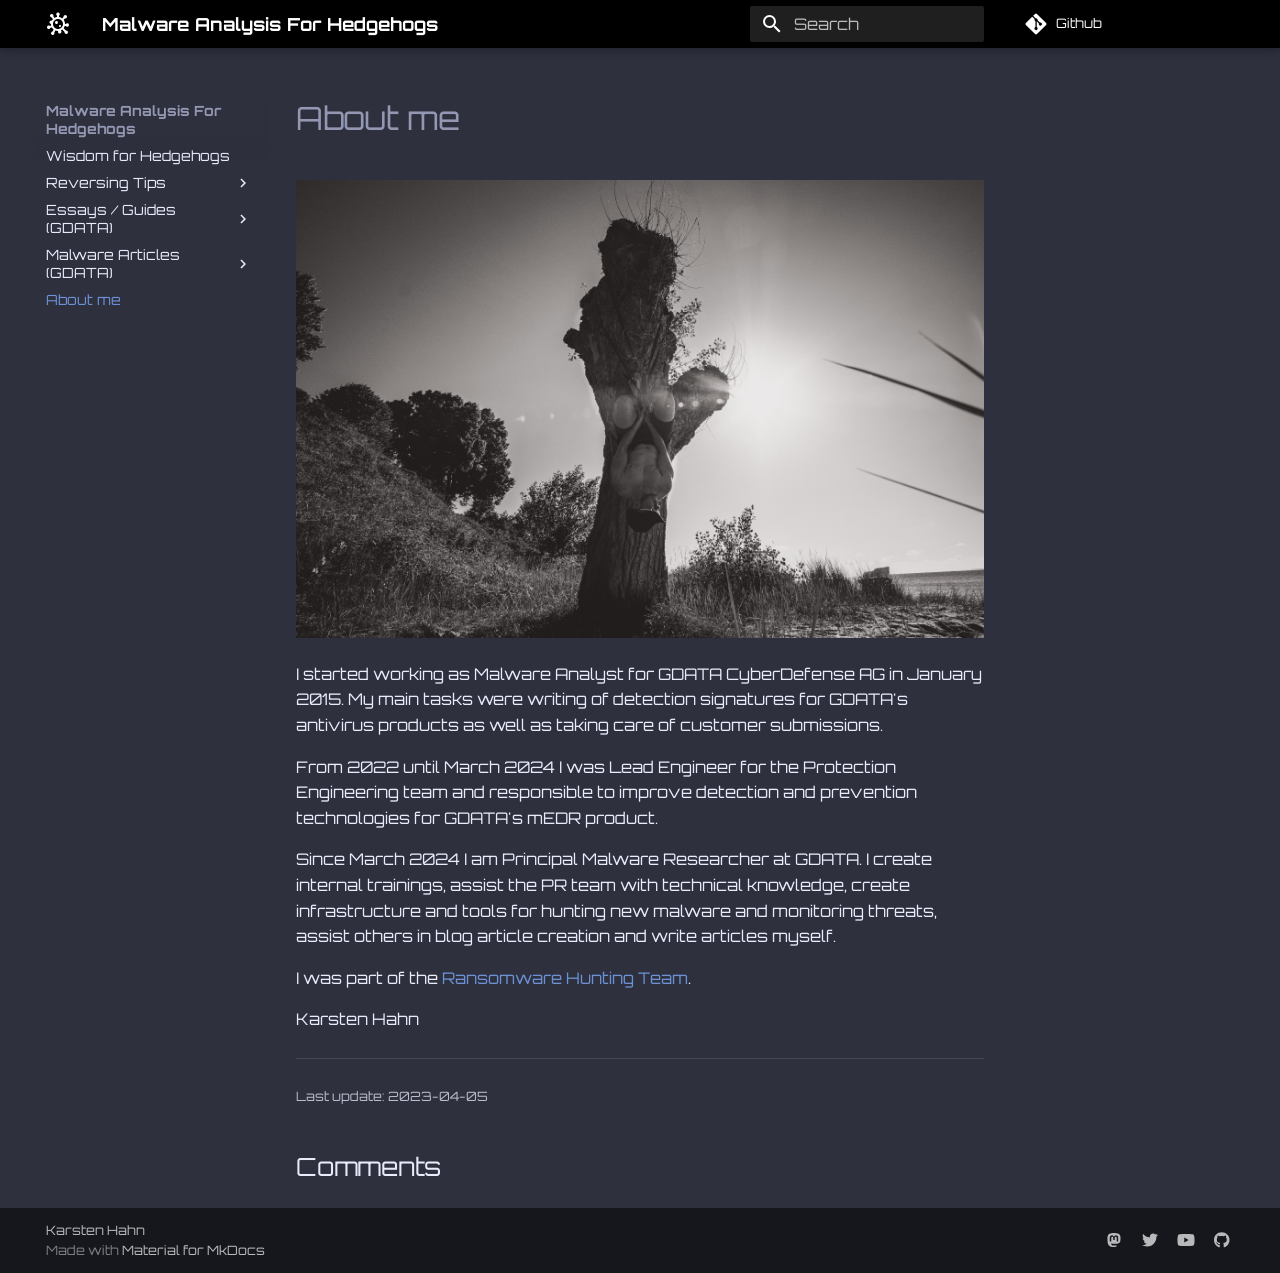
==== commit 8ea6b566: "Deployed 3b9eb0d with MkDocs version: 1.4.2" ====
--- a/About me/index.html
+++ b/About me/index.html
@@ -8,7 +8,7 @@
 <meta content="Malware analysis blog by struppigel aka Karsten Hahn" name="description"/>
 <meta content="Karsten Hahn" name="author"/>
 <link href="https://struppigel.github.io/WisdomForHedgehogs/About%20me/" rel="canonical"/>
-<link href="../Execution%20Environments/PowerShell/" rel="prev"/>
+<link href="../Execution%20Environments/PyInstaller/" rel="prev"/>
 <link href="../assets/images/favicon.png" rel="icon"/>
 <meta content="mkdocs-1.4.2, mkdocs-material-9.1.2" name="generator"/>
 <title>About me - Malware Analysis For Hedgehogs</title>
@@ -165,6 +165,11 @@
         PowerShell
       </a>
 </li>
+<li class="md-nav__item">
+<a class="md-nav__link" href="../Execution%20Environments/PyInstaller/">
+        PyInstaller
+      </a>
+</li>
 </ul>
 </nav>
 </li>
@@ -341,10 +346,10 @@
 <article class="md-content__inner md-typeset">
 <h1>About me</h1>
 <div><p><a class="glightbox" data-desc-position="bottom" data-height="auto" data-type="image" data-width="100%" href="../sharbeutz.jpg"><img alt="Me hanging upside down from a tree" src="../sharbeutz.jpg"/></a></p>
-<p>I have been working as a Malware Analyst for GDATA CyberDefense AG from January 2015 to October 2022.</p>
-<p>Half of my work time was devoted to the creation of detection signatures for GDATA antivirus products. The other half I worked for the Public Relations department which included providing technical background checks for articles and statements, talks, webinars, interviews and writing blog articles for GDATA Techblog. </p>
-<p>Since November 2022 I am Lead Engineer for the Protection Engineering team at GDATA. Our main responsibility is the improvement of detection and prevention technologies for GDATA's mEDR product. </p>
-<p>I am also part of the <a href="https://en.wikipedia.org/wiki/The_Ransomware_Hunting_Team">Ransomware Hunting Team</a>.</p>
+<p>I started working as Malware Analyst for GDATA CyberDefense AG in January 2015. My main tasks were writing of detection signatures for GDATA's antivirus products as well as taking care of customer submissions.</p>
+<p>From 2022 until March 2024 I was Lead Engineer for the Protection Engineering team and responsible to improve detection and prevention technologies for GDATA's mEDR product. </p>
+<p>Since March 2024 I am Principal Malware Researcher at GDATA. I create internal trainings, assist the PR team with technical knowledge, create infrastructure and tools for hunting new malware and monitoring threats, assist others in blog article creation and write articles myself.</p>
+<p>I was part of the <a href="https://en.wikipedia.org/wiki/The_Ransomware_Hunting_Team">Ransomware Hunting Team</a>.</p>
 <p>Karsten Hahn</p></div>
 <hr/>
 <div class="md-source-file">
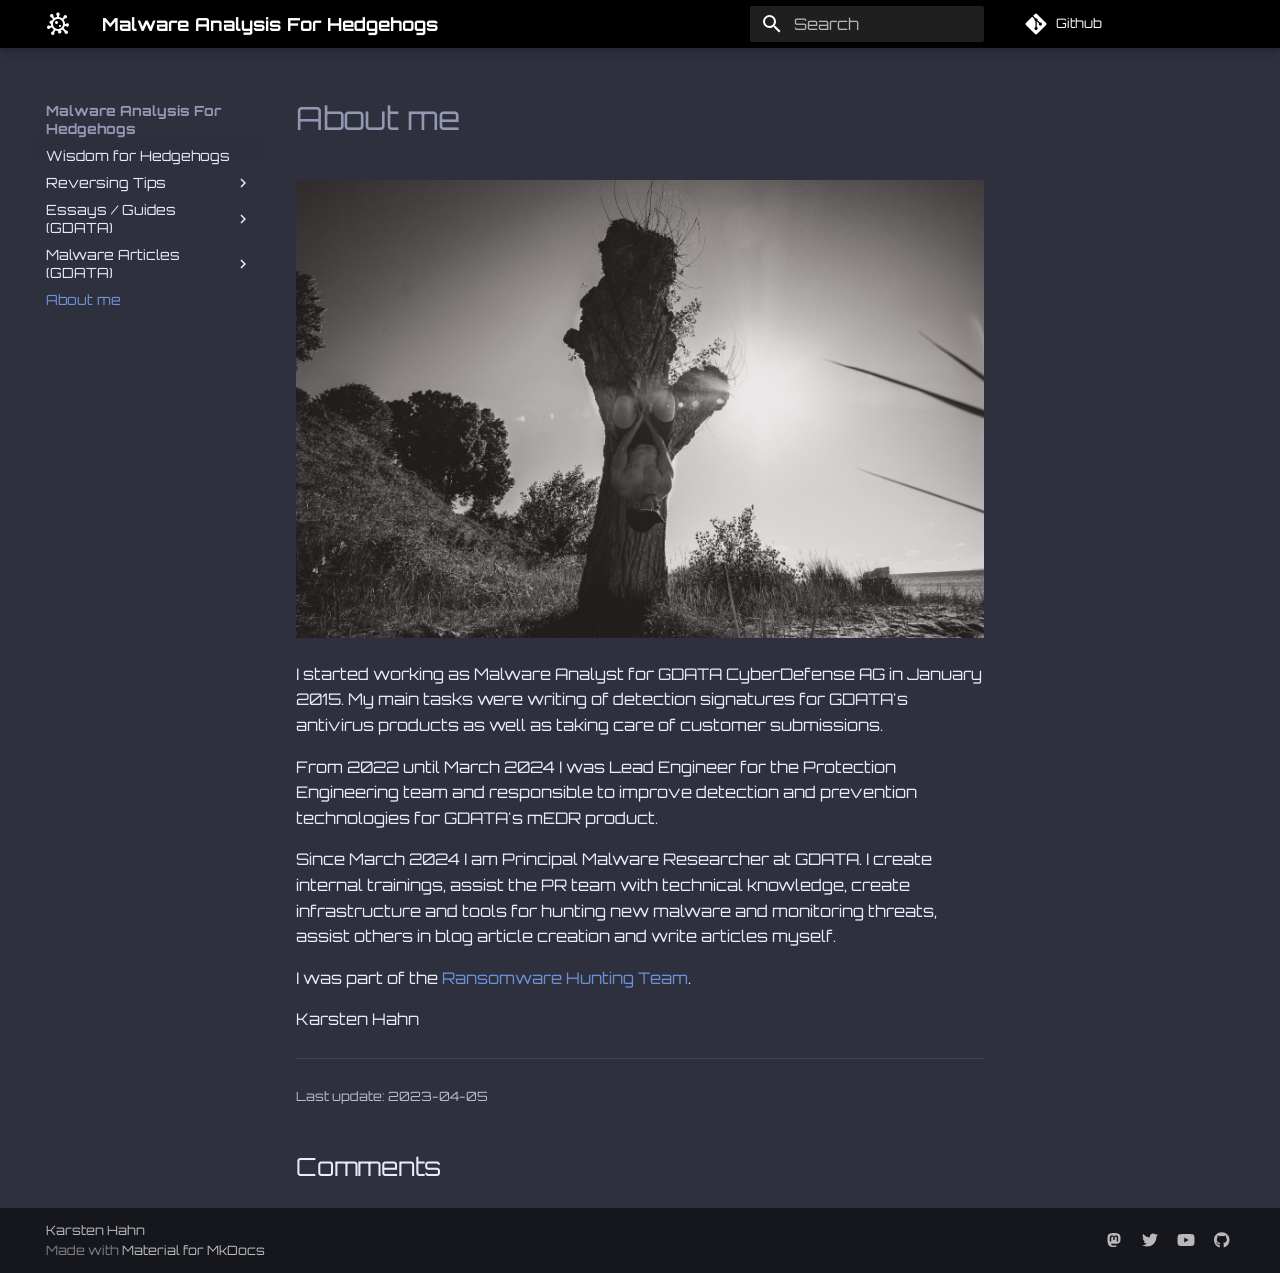
==== commit 60d7d9ac: "Deployed 3b9eb0d with MkDocs version: 1.4.2" ====
--- a/About me/index.html
+++ b/About me/index.html
@@ -161,6 +161,11 @@
       </a>
 </li>
 <li class="md-nav__item">
+<a class="md-nav__link" href="../Execution%20Environments/PEB%20Walking%20and%20Export%20Parsing/">
+        PEB Walking and Export Parsing
+      </a>
+</li>
+<li class="md-nav__item">
 <a class="md-nav__link" href="../Execution%20Environments/PowerShell/">
         PowerShell
       </a>
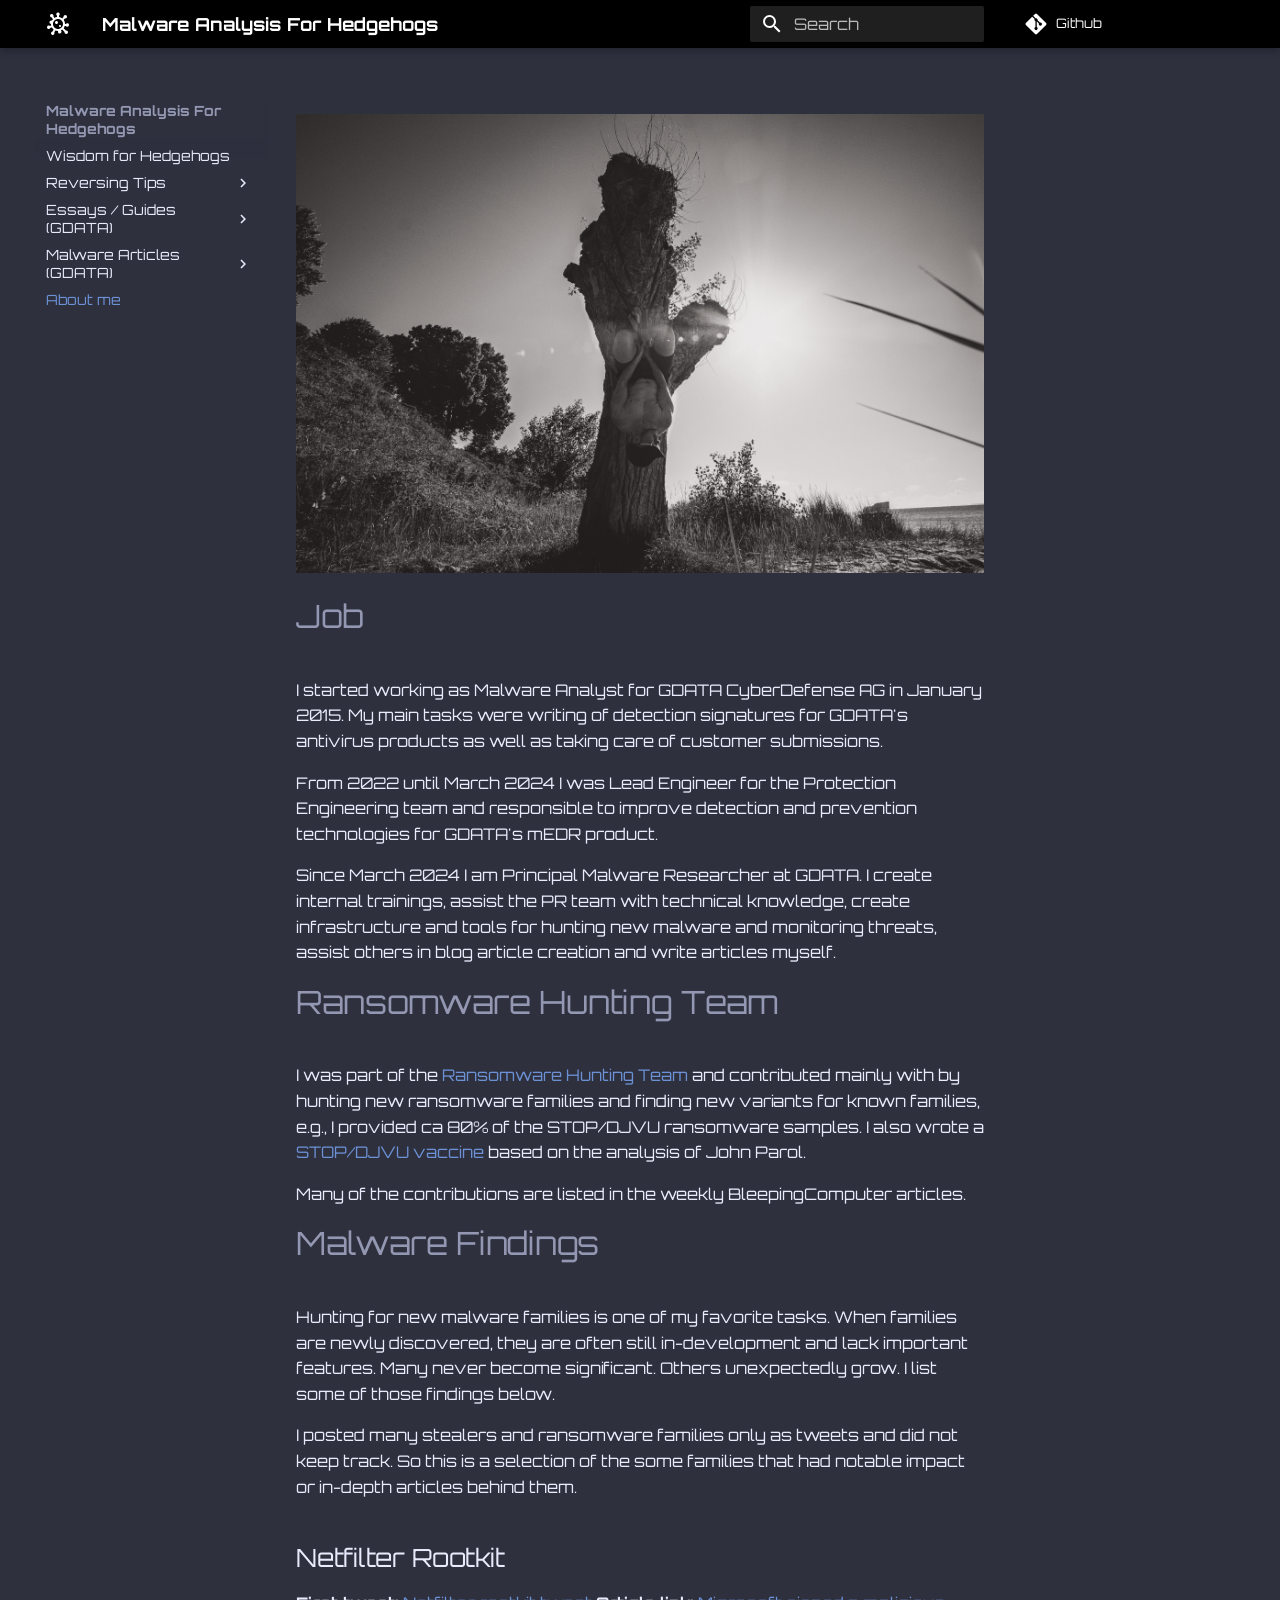
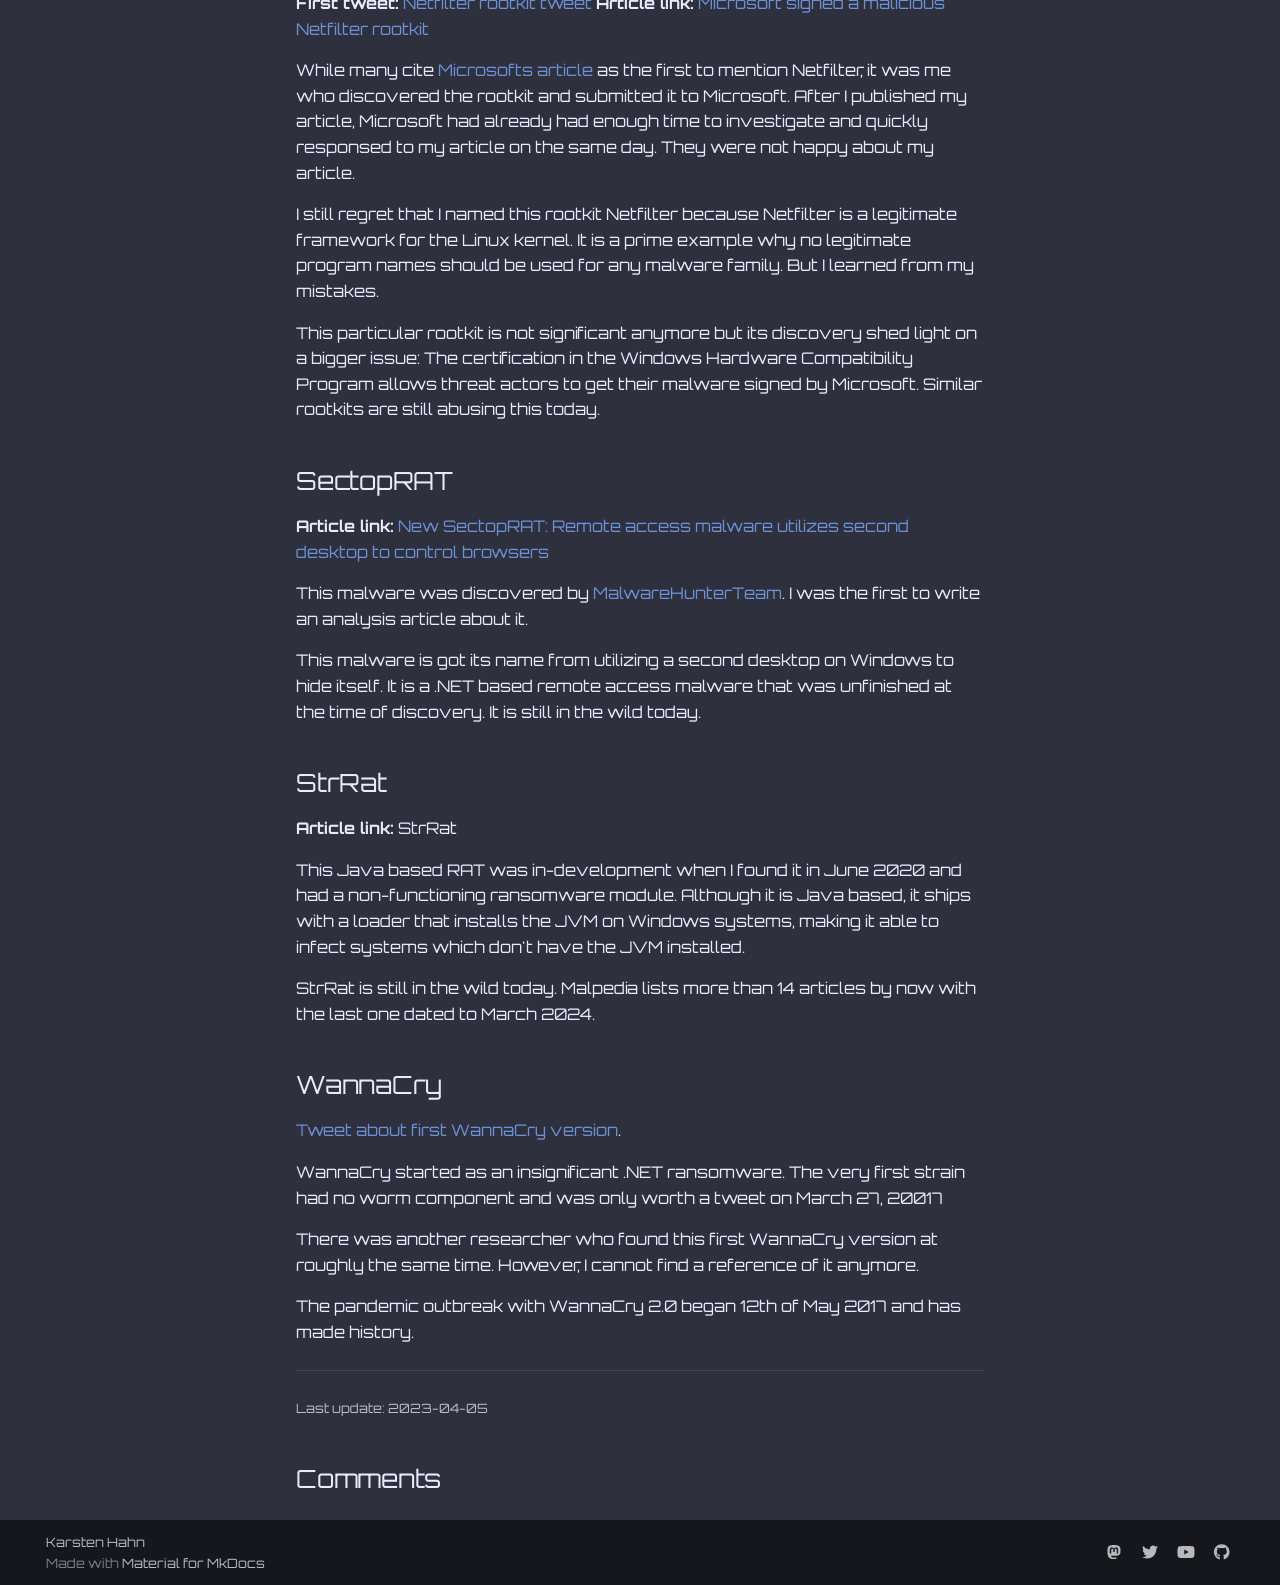
==== commit bfb7fa7d: "Deployed 3b9eb0d with MkDocs version: 1.4.2" ====
--- a/About me/index.html
+++ b/About me/index.html
@@ -35,6 +35,9 @@
 <input autocomplete="off" class="md-toggle" data-md-toggle="search" id="__search" type="checkbox"/>
 <label class="md-overlay" for="__drawer"></label>
 <div data-md-component="skip">
+<a class="md-skip" href="#job">
+          Skip to content
+        </a>
 </div>
 <div data-md-component="announce">
 </div>
@@ -349,13 +352,36 @@
 </div>
 <div class="md-content" data-md-component="content">
 <article class="md-content__inner md-typeset">
-<h1>About me</h1>
 <div><p><a class="glightbox" data-desc-position="bottom" data-height="auto" data-type="image" data-width="100%" href="../sharbeutz.jpg"><img alt="Me hanging upside down from a tree" src="../sharbeutz.jpg"/></a></p>
+<h1 id="job">Job</h1>
 <p>I started working as Malware Analyst for GDATA CyberDefense AG in January 2015. My main tasks were writing of detection signatures for GDATA's antivirus products as well as taking care of customer submissions.</p>
 <p>From 2022 until March 2024 I was Lead Engineer for the Protection Engineering team and responsible to improve detection and prevention technologies for GDATA's mEDR product. </p>
 <p>Since March 2024 I am Principal Malware Researcher at GDATA. I create internal trainings, assist the PR team with technical knowledge, create infrastructure and tools for hunting new malware and monitoring threats, assist others in blog article creation and write articles myself.</p>
-<p>I was part of the <a href="https://en.wikipedia.org/wiki/The_Ransomware_Hunting_Team">Ransomware Hunting Team</a>.</p>
-<p>Karsten Hahn</p></div>
+<h1 id="ransomware-hunting-team">Ransomware Hunting Team</h1>
+<p>I was part of the <a href="https://en.wikipedia.org/wiki/The_Ransomware_Hunting_Team">Ransomware Hunting Team</a> and contributed mainly with by hunting new ransomware families and finding new variants for known families, e.g., I provided ca 80% of the STOP/DJVU ransomware samples. I also wrote a <a href="https://github.com/struppigel/STOP-DJVU-Ransomware-Vaccine">STOP/DJVU vaccine</a> based on the analysis of John Parol. </p>
+<p>Many of the contributions are listed in the weekly BleepingComputer articles.</p>
+<h1 id="malware-findings">Malware Findings</h1>
+<p>Hunting for new malware families is one of my favorite tasks. When families are newly discovered, they are often still in-development and lack important features. Many never become significant. Others unexpectedly grow. I list some of those findings below. </p>
+<p>I posted many stealers and ransomware families only as tweets and did not keep track. So this is a selection of the some families that had notable impact or in-depth articles behind them.</p>
+<h2 id="netfilter-rootkit">Netfilter Rootkit</h2>
+<p><strong>First tweet:</strong> <a href="https://twitter.com/struppigel/status/1405483373280235520">Netfilter rootkit tweet</a>
+<strong>Article link:</strong> <a href="https://www.gdatasoftware.com/blog/microsoft-signed-a-malicious-netfilter-rootkit">Microsoft signed a malicious Netfilter rootkit</a></p>
+<p>While many cite <a href="https://msrc.microsoft.com/blog/2021/06/investigating-and-mitigating-malicious-drivers/">Microsofts article</a> as the first to mention Netfilter, it was me who discovered the rootkit and submitted it to Microsoft. After I published my article, Microsoft had already had enough time to investigate and quickly responsed to my article on the same day. They were not happy about my article.</p>
+<p>I still regret that I named this rootkit Netfilter because Netfilter is a legitimate framework for the Linux kernel. It is a prime example why no legitimate program names should be used for any malware family. But I learned from my mistakes.</p>
+<p>This particular rootkit is not significant anymore but its discovery shed light on a bigger issue: The certification in the Windows Hardware Compatibility Program allows threat actors to get their malware signed by Microsoft. Similar rootkits are still abusing this today.</p>
+<h2 id="sectoprat">SectopRAT</h2>
+<p><strong>Article link:</strong> <a href="https://www.gdatasoftware.com/blog/2019/11/35548-new-sectoprat-remote-access-malware-utilizes-second-desktop-to-control-browsers">New SectopRAT: Remote access malware utilizes second desktop to control browsers</a></p>
+<p>This malware was discovered by <a href="https://twitter.com/malwrhunterteam/status/1195288774957244416">MalwareHunterTeam</a>. I was the first to write an analysis article about it.</p>
+<p>This malware is got its name from utilizing a second desktop on Windows to hide itself. It is a .NET based remote access malware that was unfinished at the time of discovery. It is still in the wild today.</p>
+<h2 id="strrat">StrRat</h2>
+<p><strong>Article link:</strong> StrRat</p>
+<p>This Java based RAT was in-development when I found it in June 2020 and had a non-functioning ransomware module. Although it is Java based, it ships with a loader that installs the JVM on Windows systems, making it able to infect systems which don't have the JVM installed. </p>
+<p>StrRat is still in the wild today. Malpedia lists more than 14 articles by now with the last one dated to March 2024.</p>
+<h2 id="wannacry">WannaCry</h2>
+<p><a href="https://twitter.com/struppigel/status/846241982347427840">Tweet about first WannaCry version</a>. </p>
+<p>WannaCry started as an insignificant .NET ransomware. The very first strain had no worm component and was only worth a tweet on March 27, 20017</p>
+<p>There was another researcher who found this first WannaCry version at roughly the same time. However, I cannot find a reference of it anymore.</p>
+<p>The pandemic outbreak with WannaCry 2.0 began 12th of May 2017 and has made history.</p></div>
 <hr/>
 <div class="md-source-file">
 <small>
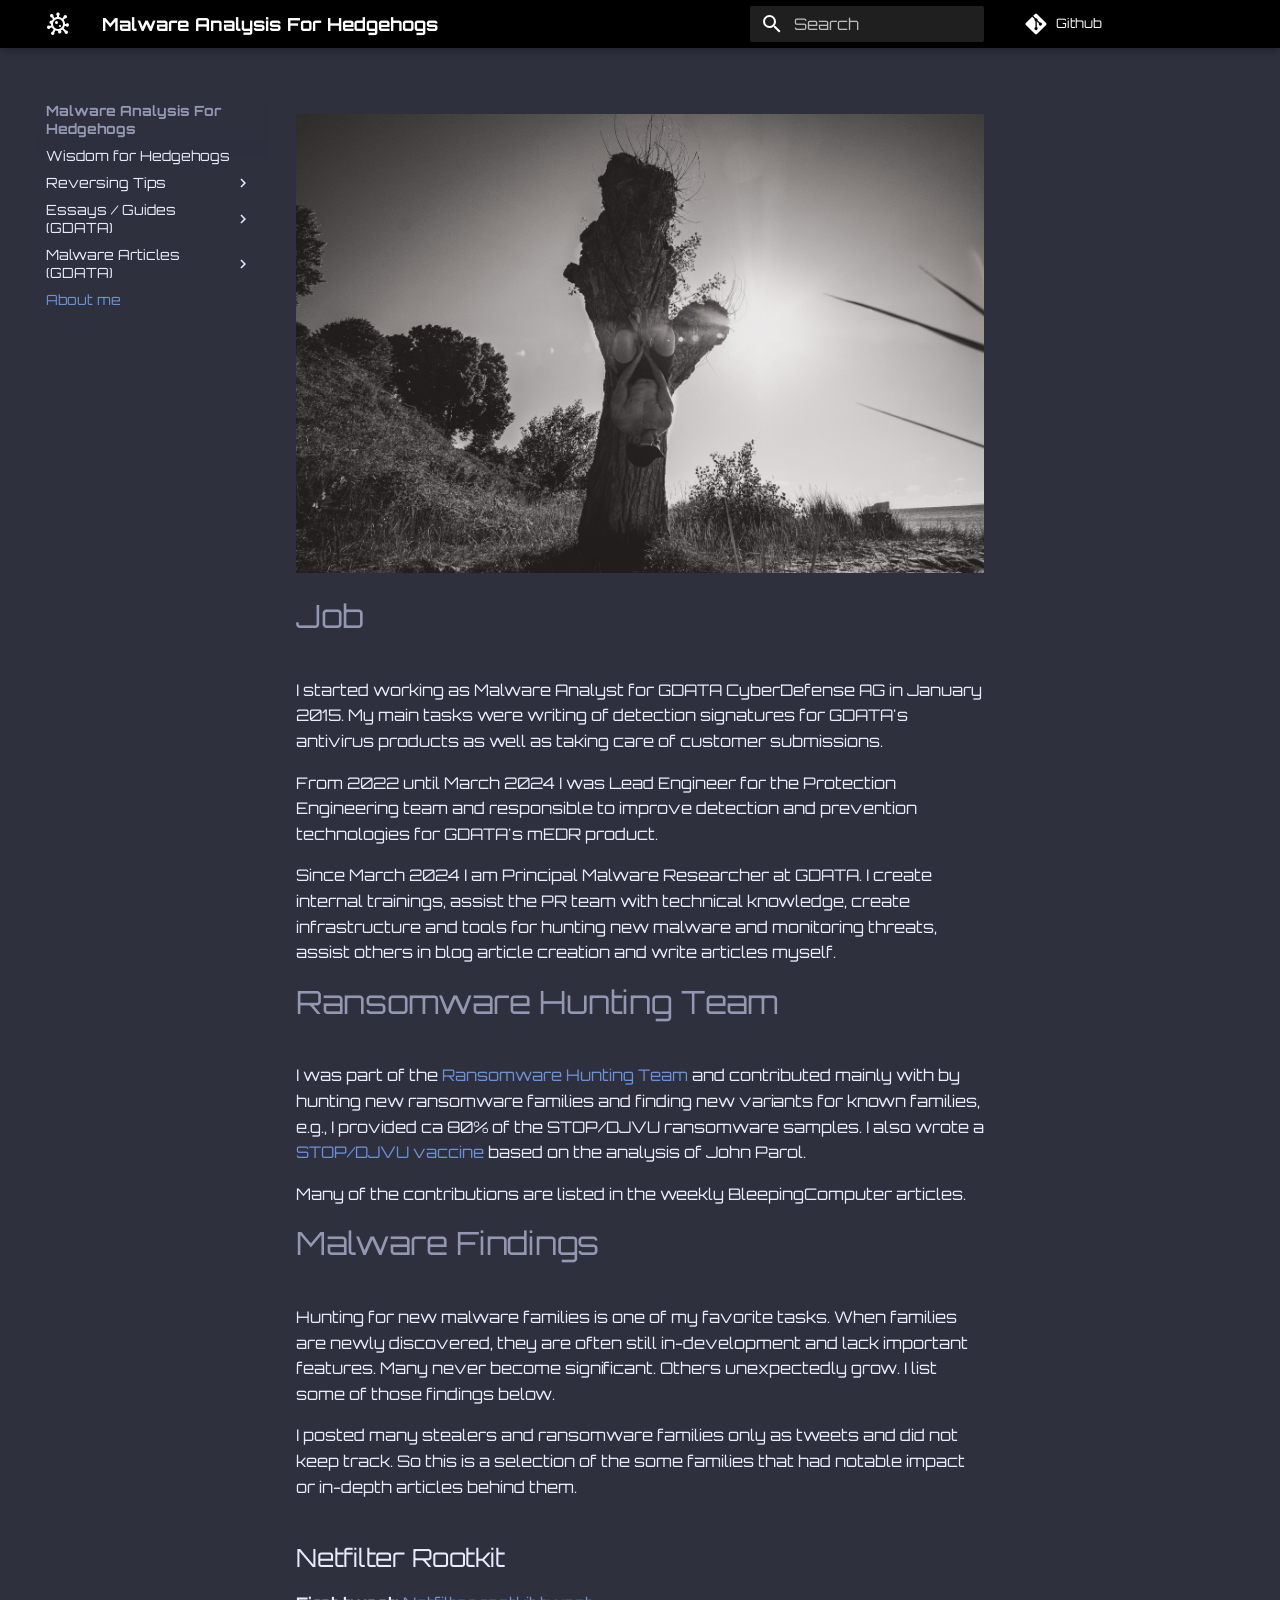
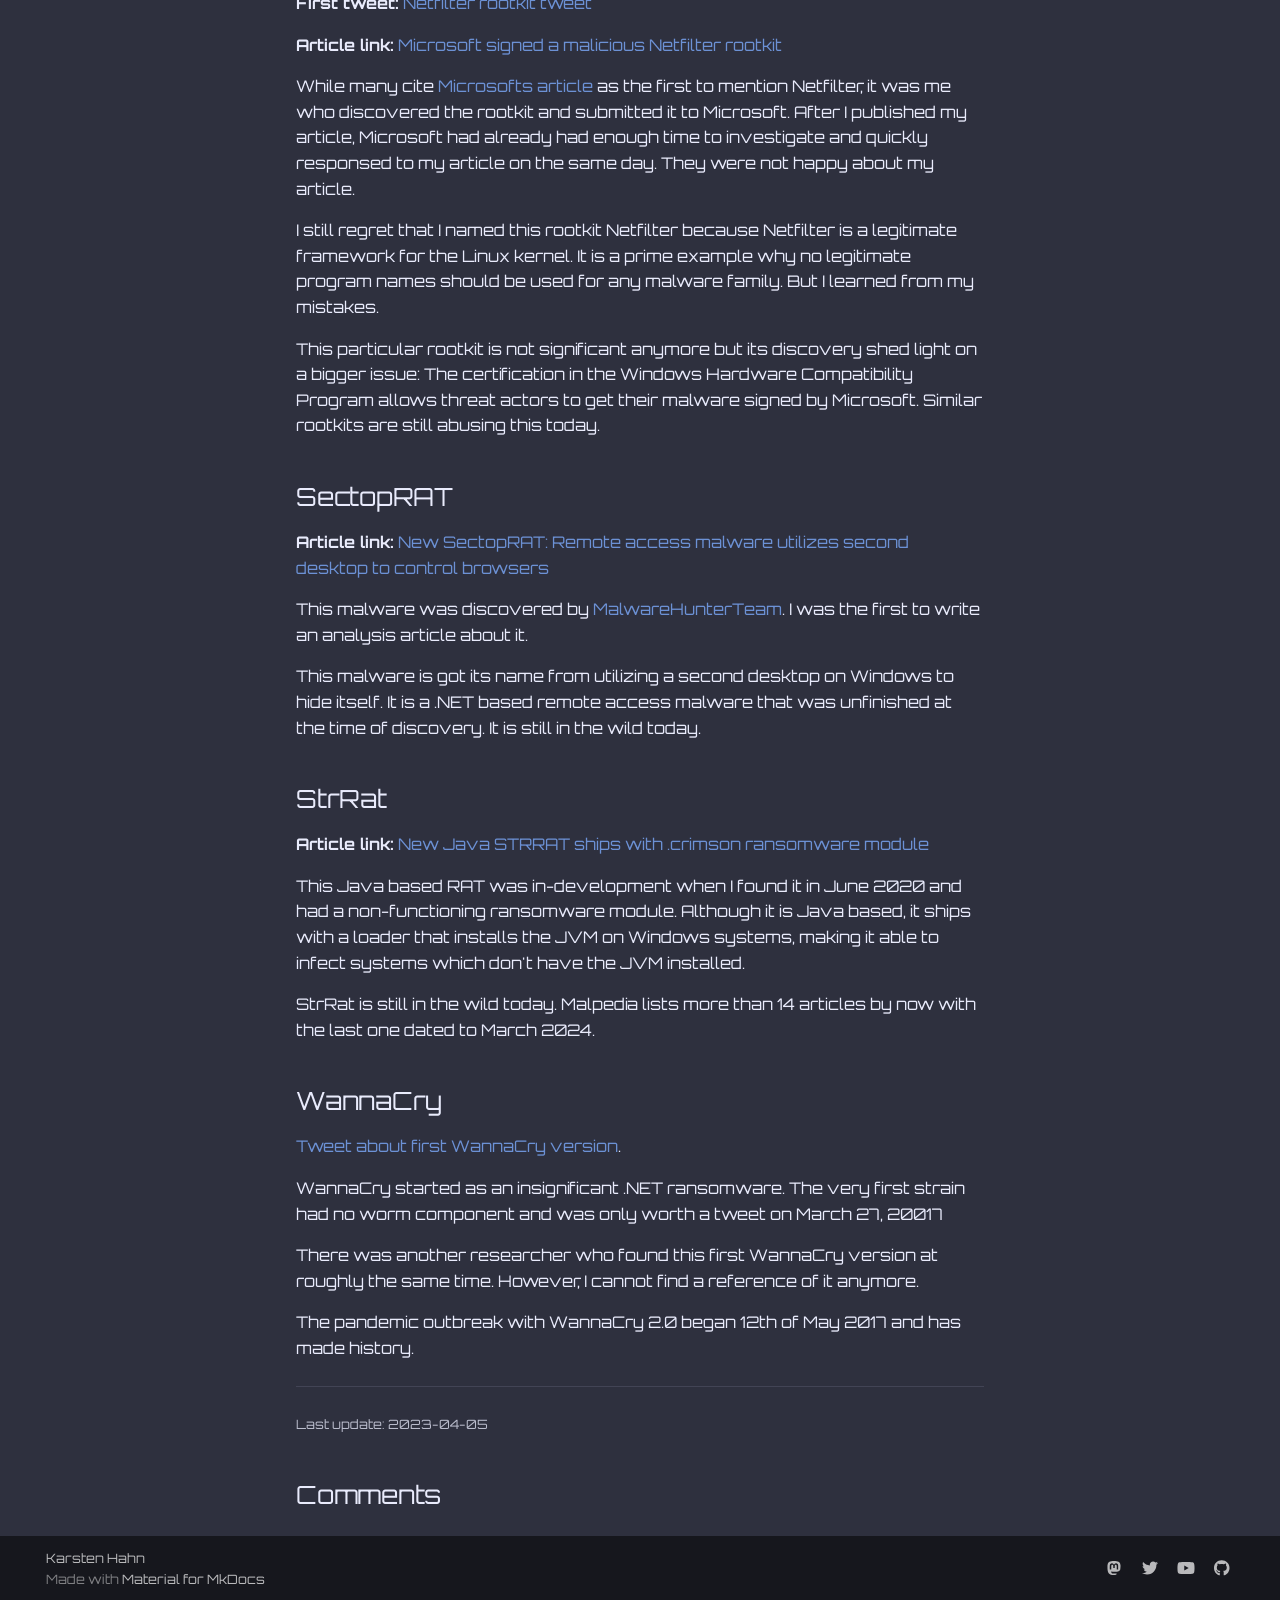
==== commit 6430db7c: "Deployed 3b9eb0d with MkDocs version: 1.4.2" ====
--- a/About me/index.html
+++ b/About me/index.html
@@ -364,8 +364,8 @@
 <p>Hunting for new malware families is one of my favorite tasks. When families are newly discovered, they are often still in-development and lack important features. Many never become significant. Others unexpectedly grow. I list some of those findings below. </p>
 <p>I posted many stealers and ransomware families only as tweets and did not keep track. So this is a selection of the some families that had notable impact or in-depth articles behind them.</p>
 <h2 id="netfilter-rootkit">Netfilter Rootkit</h2>
-<p><strong>First tweet:</strong> <a href="https://twitter.com/struppigel/status/1405483373280235520">Netfilter rootkit tweet</a>
-<strong>Article link:</strong> <a href="https://www.gdatasoftware.com/blog/microsoft-signed-a-malicious-netfilter-rootkit">Microsoft signed a malicious Netfilter rootkit</a></p>
+<p><strong>First tweet:</strong> <a href="https://twitter.com/struppigel/status/1405483373280235520">Netfilter rootkit tweet</a></p>
+<p><strong>Article link:</strong> <a href="https://www.gdatasoftware.com/blog/microsoft-signed-a-malicious-netfilter-rootkit">Microsoft signed a malicious Netfilter rootkit</a></p>
 <p>While many cite <a href="https://msrc.microsoft.com/blog/2021/06/investigating-and-mitigating-malicious-drivers/">Microsofts article</a> as the first to mention Netfilter, it was me who discovered the rootkit and submitted it to Microsoft. After I published my article, Microsoft had already had enough time to investigate and quickly responsed to my article on the same day. They were not happy about my article.</p>
 <p>I still regret that I named this rootkit Netfilter because Netfilter is a legitimate framework for the Linux kernel. It is a prime example why no legitimate program names should be used for any malware family. But I learned from my mistakes.</p>
 <p>This particular rootkit is not significant anymore but its discovery shed light on a bigger issue: The certification in the Windows Hardware Compatibility Program allows threat actors to get their malware signed by Microsoft. Similar rootkits are still abusing this today.</p>
@@ -374,7 +374,7 @@
 <p>This malware was discovered by <a href="https://twitter.com/malwrhunterteam/status/1195288774957244416">MalwareHunterTeam</a>. I was the first to write an analysis article about it.</p>
 <p>This malware is got its name from utilizing a second desktop on Windows to hide itself. It is a .NET based remote access malware that was unfinished at the time of discovery. It is still in the wild today.</p>
 <h2 id="strrat">StrRat</h2>
-<p><strong>Article link:</strong> StrRat</p>
+<p><strong>Article link:</strong> <a href="https://www.gdatasoftware.com/blog/strrat-crimson">New Java STRRAT ships with .crimson ransomware module</a></p>
 <p>This Java based RAT was in-development when I found it in June 2020 and had a non-functioning ransomware module. Although it is Java based, it ships with a loader that installs the JVM on Windows systems, making it able to infect systems which don't have the JVM installed. </p>
 <p>StrRat is still in the wild today. Malpedia lists more than 14 articles by now with the last one dated to March 2024.</p>
 <h2 id="wannacry">WannaCry</h2>
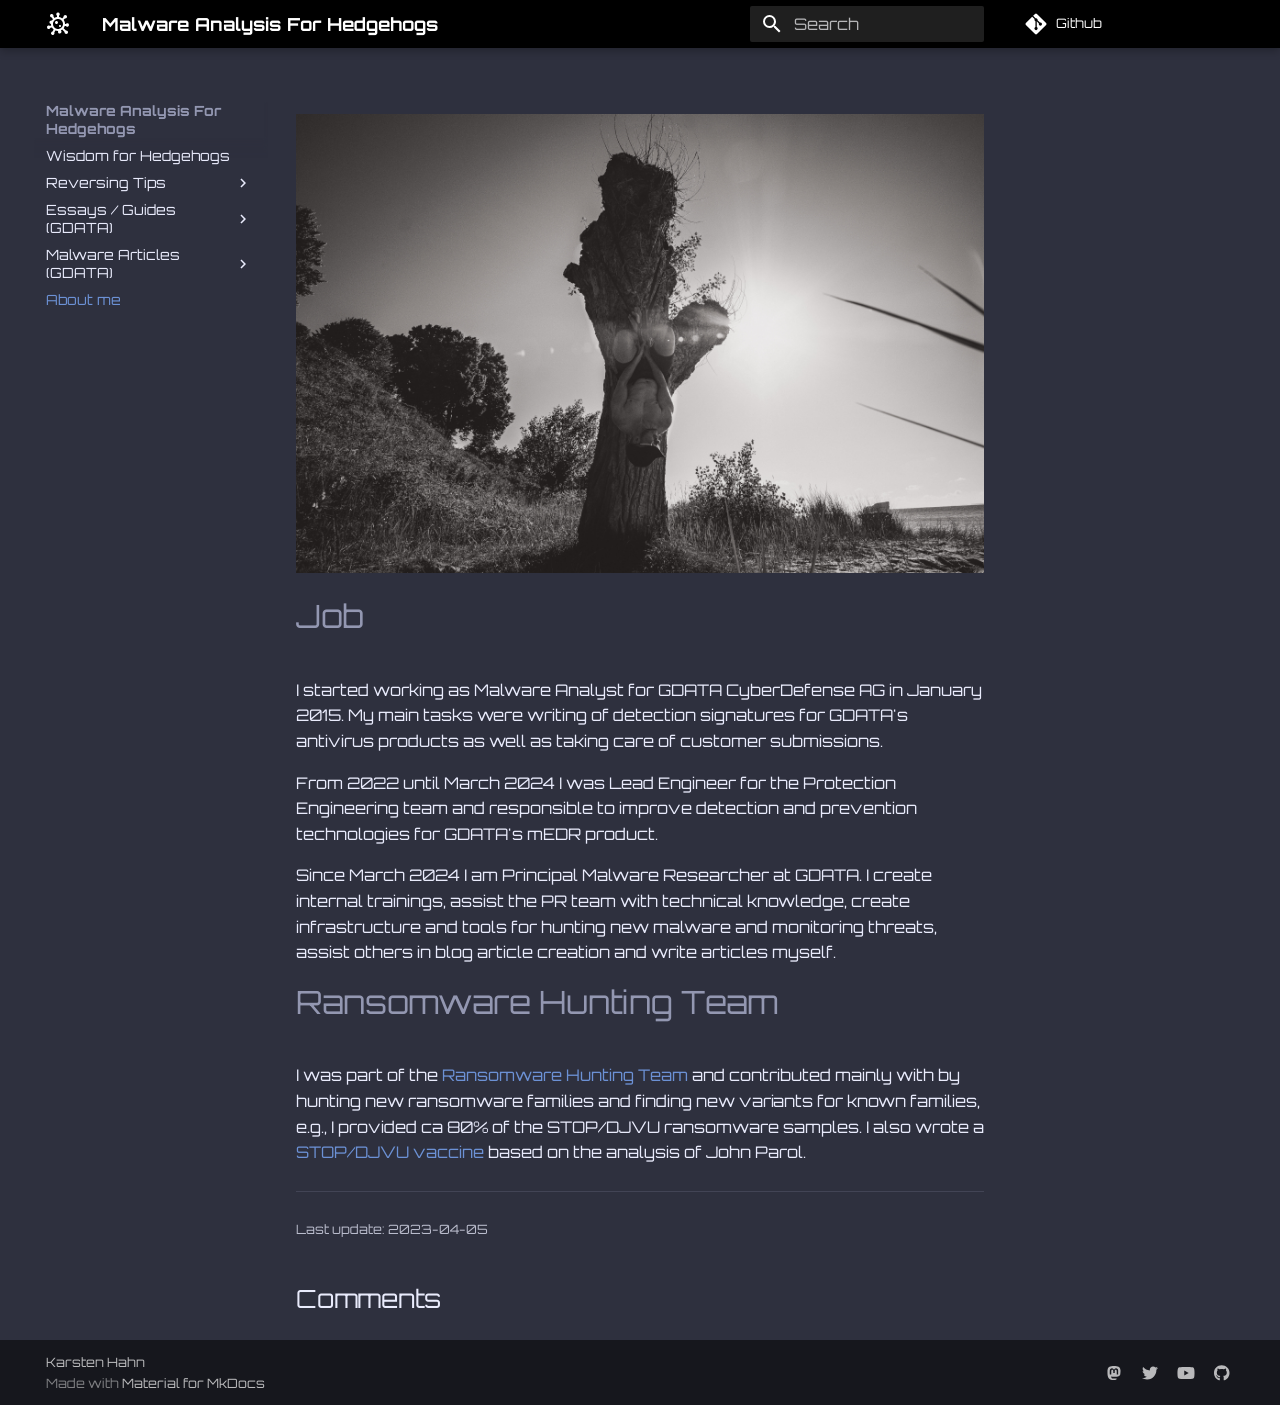
==== commit e3fcfa14: "Deployed 3b9eb0d with MkDocs version: 1.4.2" ====
--- a/About me/index.html
+++ b/About me/index.html
@@ -259,6 +259,11 @@
       </a>
 </li>
 <li class="md-nav__item">
+<a class="md-nav__link" href="https://www.gdatasoftware.com/blog/2024/06/37947-badspace-backdoor">
+        BadSpace
+      </a>
+</li>
+<li class="md-nav__item">
 <a class="md-nav__link" href="https://www.gdatasoftware.com/blog/2022/01/37236-qr-codes-on-twitter-deliver-malicious-chrome-extension">
         ChromeLoader / Choziosi
       </a>
@@ -296,6 +301,16 @@
 <li class="md-nav__item">
 <a class="md-nav__link" href="https://www.gdatasoftware.com/blog/netwire-rat-via-pasteee-and-ms-excel">
         NetWireRAT
+      </a>
+</li>
+<li class="md-nav__item">
+<a class="md-nav__link" href="https://www.gdatasoftware.com/blog/2024/03/37885-risepro-stealer-campaign-github">
+        RisePro
+      </a>
+</li>
+<li class="md-nav__item">
+<a class="md-nav__link" href="https://www.gdatasoftware.com/blog/2024/05/37906-gotomeeting-loads-remcos">
+        Rust Shellcode Loader
       </a>
 </li>
 <li class="md-nav__item">
@@ -358,30 +373,7 @@
 <p>From 2022 until March 2024 I was Lead Engineer for the Protection Engineering team and responsible to improve detection and prevention technologies for GDATA's mEDR product. </p>
 <p>Since March 2024 I am Principal Malware Researcher at GDATA. I create internal trainings, assist the PR team with technical knowledge, create infrastructure and tools for hunting new malware and monitoring threats, assist others in blog article creation and write articles myself.</p>
 <h1 id="ransomware-hunting-team">Ransomware Hunting Team</h1>
-<p>I was part of the <a href="https://en.wikipedia.org/wiki/The_Ransomware_Hunting_Team">Ransomware Hunting Team</a> and contributed mainly with by hunting new ransomware families and finding new variants for known families, e.g., I provided ca 80% of the STOP/DJVU ransomware samples. I also wrote a <a href="https://github.com/struppigel/STOP-DJVU-Ransomware-Vaccine">STOP/DJVU vaccine</a> based on the analysis of John Parol. </p>
-<p>Many of the contributions are listed in the weekly BleepingComputer articles.</p>
-<h1 id="malware-findings">Malware Findings</h1>
-<p>Hunting for new malware families is one of my favorite tasks. When families are newly discovered, they are often still in-development and lack important features. Many never become significant. Others unexpectedly grow. I list some of those findings below. </p>
-<p>I posted many stealers and ransomware families only as tweets and did not keep track. So this is a selection of the some families that had notable impact or in-depth articles behind them.</p>
-<h2 id="netfilter-rootkit">Netfilter Rootkit</h2>
-<p><strong>First tweet:</strong> <a href="https://twitter.com/struppigel/status/1405483373280235520">Netfilter rootkit tweet</a></p>
-<p><strong>Article link:</strong> <a href="https://www.gdatasoftware.com/blog/microsoft-signed-a-malicious-netfilter-rootkit">Microsoft signed a malicious Netfilter rootkit</a></p>
-<p>While many cite <a href="https://msrc.microsoft.com/blog/2021/06/investigating-and-mitigating-malicious-drivers/">Microsofts article</a> as the first to mention Netfilter, it was me who discovered the rootkit and submitted it to Microsoft. After I published my article, Microsoft had already had enough time to investigate and quickly responsed to my article on the same day. They were not happy about my article.</p>
-<p>I still regret that I named this rootkit Netfilter because Netfilter is a legitimate framework for the Linux kernel. It is a prime example why no legitimate program names should be used for any malware family. But I learned from my mistakes.</p>
-<p>This particular rootkit is not significant anymore but its discovery shed light on a bigger issue: The certification in the Windows Hardware Compatibility Program allows threat actors to get their malware signed by Microsoft. Similar rootkits are still abusing this today.</p>
-<h2 id="sectoprat">SectopRAT</h2>
-<p><strong>Article link:</strong> <a href="https://www.gdatasoftware.com/blog/2019/11/35548-new-sectoprat-remote-access-malware-utilizes-second-desktop-to-control-browsers">New SectopRAT: Remote access malware utilizes second desktop to control browsers</a></p>
-<p>This malware was discovered by <a href="https://twitter.com/malwrhunterteam/status/1195288774957244416">MalwareHunterTeam</a>. I was the first to write an analysis article about it.</p>
-<p>This malware is got its name from utilizing a second desktop on Windows to hide itself. It is a .NET based remote access malware that was unfinished at the time of discovery. It is still in the wild today.</p>
-<h2 id="strrat">StrRat</h2>
-<p><strong>Article link:</strong> <a href="https://www.gdatasoftware.com/blog/strrat-crimson">New Java STRRAT ships with .crimson ransomware module</a></p>
-<p>This Java based RAT was in-development when I found it in June 2020 and had a non-functioning ransomware module. Although it is Java based, it ships with a loader that installs the JVM on Windows systems, making it able to infect systems which don't have the JVM installed. </p>
-<p>StrRat is still in the wild today. Malpedia lists more than 14 articles by now with the last one dated to March 2024.</p>
-<h2 id="wannacry">WannaCry</h2>
-<p><a href="https://twitter.com/struppigel/status/846241982347427840">Tweet about first WannaCry version</a>. </p>
-<p>WannaCry started as an insignificant .NET ransomware. The very first strain had no worm component and was only worth a tweet on March 27, 20017</p>
-<p>There was another researcher who found this first WannaCry version at roughly the same time. However, I cannot find a reference of it anymore.</p>
-<p>The pandemic outbreak with WannaCry 2.0 began 12th of May 2017 and has made history.</p></div>
+<p>I was part of the <a href="https://en.wikipedia.org/wiki/The_Ransomware_Hunting_Team">Ransomware Hunting Team</a> and contributed mainly with by hunting new ransomware families and finding new variants for known families, e.g., I provided ca 80% of the STOP/DJVU ransomware samples. I also wrote a <a href="https://github.com/struppigel/STOP-DJVU-Ransomware-Vaccine">STOP/DJVU vaccine</a> based on the analysis of John Parol. </p></div>
 <hr/>
 <div class="md-source-file">
 <small>
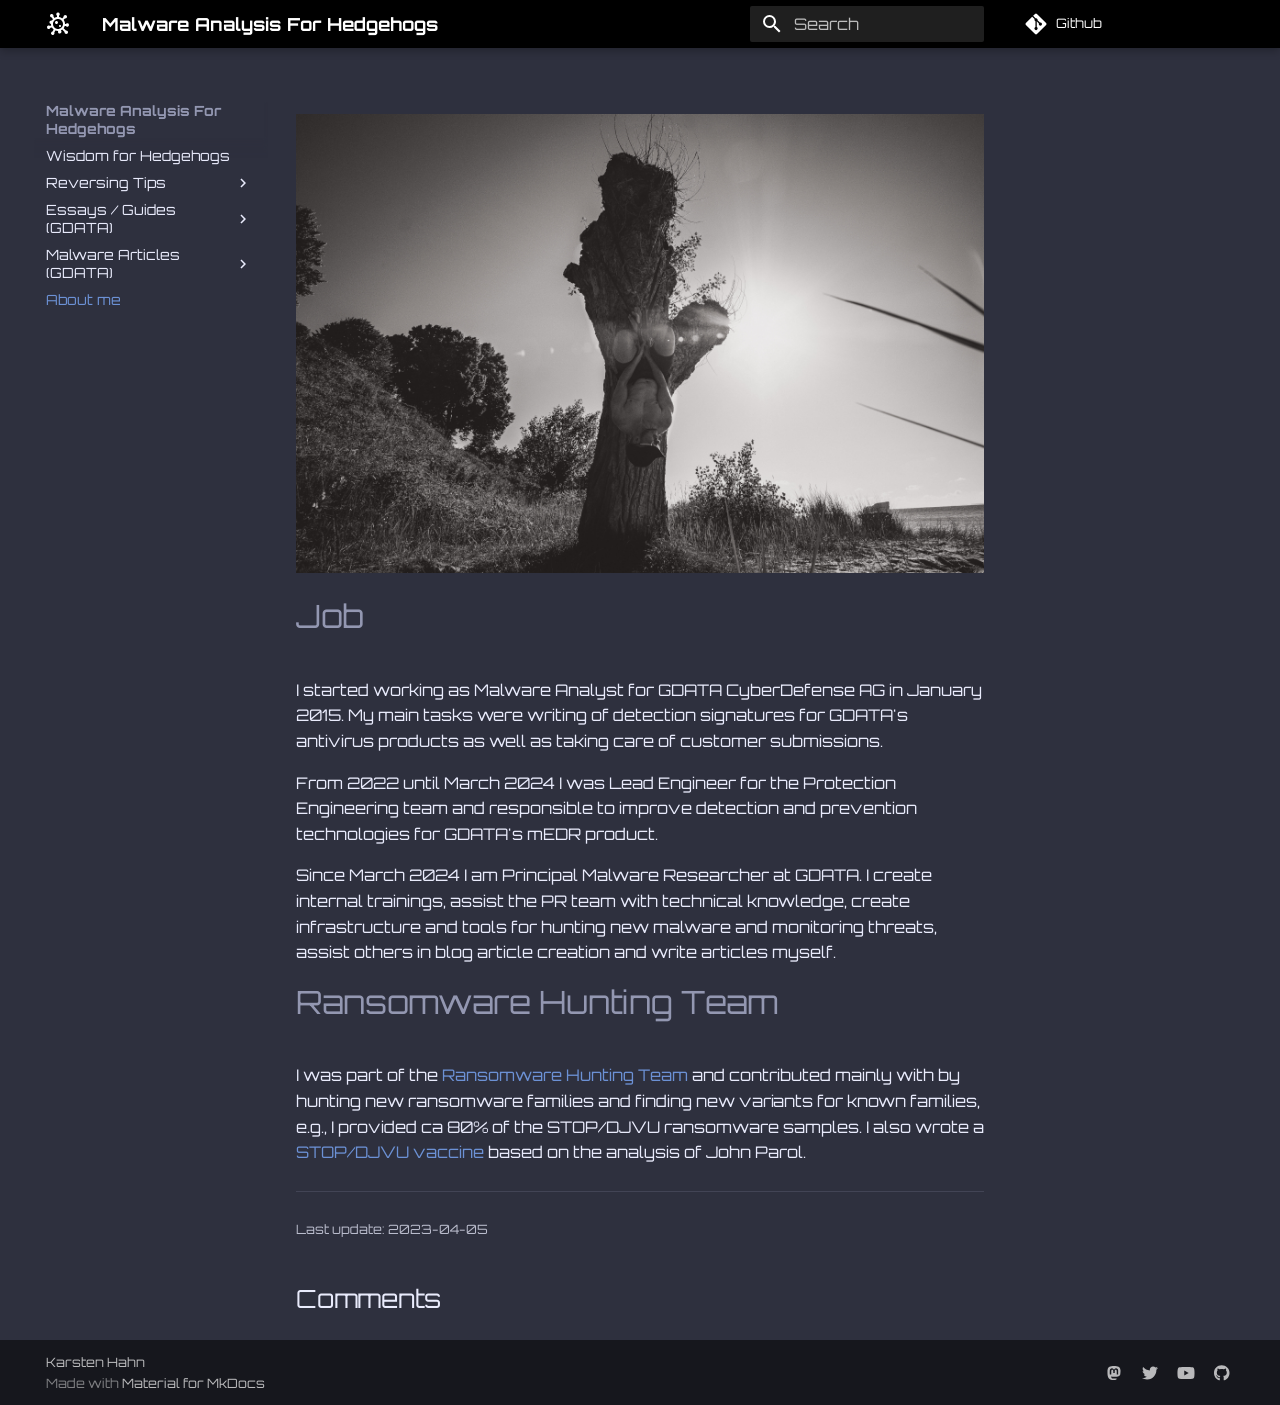
==== commit ad79c9dc: "Deployed 3b9eb0d with MkDocs version: 1.4.2" ====
--- a/About me/index.html
+++ b/About me/index.html
@@ -219,6 +219,11 @@
       </a>
 </li>
 <li class="md-nav__item">
+<a class="md-nav__link" href="https://www.gdatasoftware.com/blog/2024/08/37995-malware-sophistication">
+        Malware sophistication
+      </a>
+</li>
+<li class="md-nav__item">
 <a class="md-nav__link" href="https://www.gdatasoftware.com/blog/2016/11/29289-it-s-educational-on-the-no-1-argument-for-open-source-ransomware">
         Open source ransomware
       </a>
@@ -226,6 +231,11 @@
 <li class="md-nav__item">
 <a class="md-nav__link" href="https://www.gdatasoftware.com/blog/2019/06/31666-ransomware-identification-for-the-judicious-analyst">
         Ransomware identification
+      </a>
+</li>
+<li class="md-nav__item">
+<a class="md-nav__link" href="https://www.gdatasoftware.com/blog/2024/09/38031-sandbox-scores-are-not-an-antivirus-replacement">
+        Sandboxes are not an AV
       </a>
 </li>
 <li class="md-nav__item">
@@ -261,6 +271,11 @@
 <li class="md-nav__item">
 <a class="md-nav__link" href="https://www.gdatasoftware.com/blog/2024/06/37947-badspace-backdoor">
         BadSpace
+      </a>
+</li>
+<li class="md-nav__item">
+<a class="md-nav__link" href="https://www.gdatasoftware.com/blog/2024/09/38039-bbtok-deobfuscating-net-loader">
+        BBTok
       </a>
 </li>
 <li class="md-nav__item">
